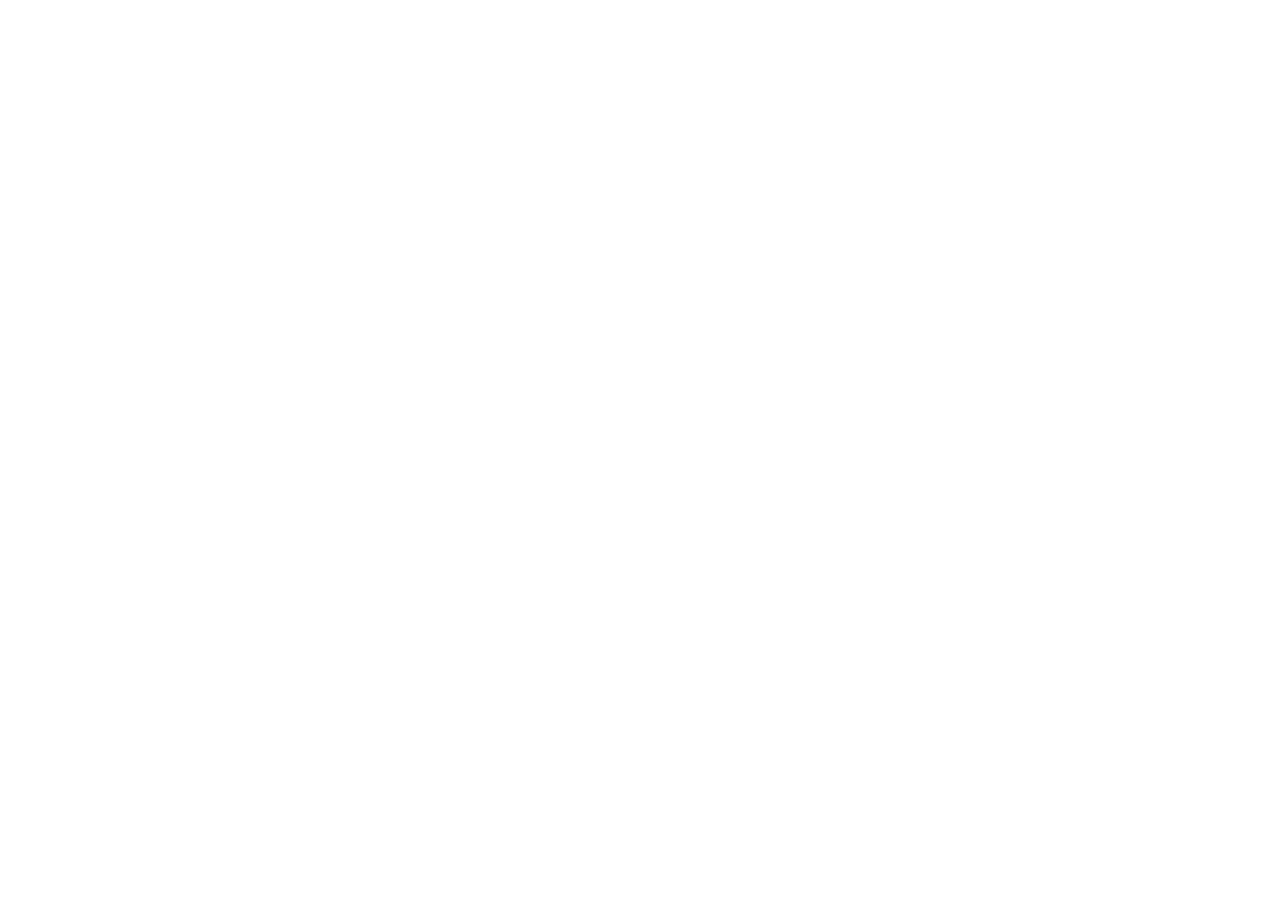
==== index.html @ d87120b8 "Auto-generated commit" ====
<!doctype html>
<html lang="en">
<head>
  <meta charset="utf-8">
  <title>Leerlingen Begeleiding</title>
  <!-- <base href="/"> -->
  <base href="https://Piet-Laureyns.github.io/leerlingenbegeleiding/">
  <meta name="viewport" content="width=device-width, initial-scale=1">
  <link rel="icon" type="image/x-icon" href="favicon.ico">
  <link rel="stylesheet" href="https://stackpath.bootstrapcdn.com/bootstrap/4.3.1/css/bootstrap.min.css" integrity="sha384-ggOyR0iXCbMQv3Xipma34MD+dH/1fQ784/j6cY/iJTQUOhcWr7x9JvoRxT2MZw1T" crossorigin="anonymous">

</head>
<body>
  <app-root></app-root>
<script src="runtime-es2015.js" type="module"></script><script src="polyfills-es2015.js" type="module"></script><script src="runtime-es5.js" nomodule></script><script src="polyfills-es5.js" nomodule></script><script src="styles-es2015.js" type="module"></script><script src="styles-es5.js" nomodule></script><script src="vendor-es2015.js" type="module"></script><script src="main-es2015.js" type="module"></script><script src="vendor-es5.js" nomodule></script><script src="main-es5.js" nomodule></script></body>
</html>
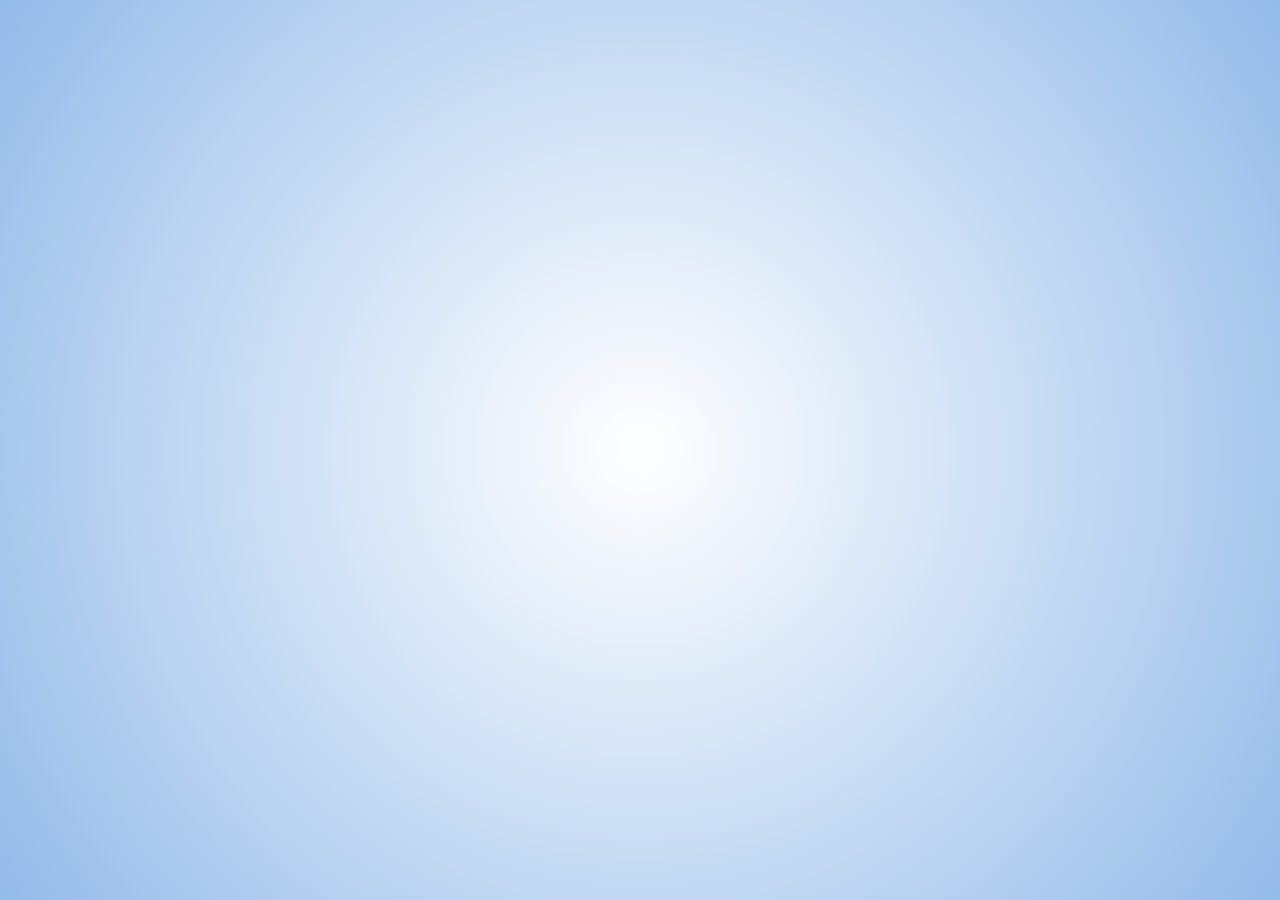
==== commit 37782583: "update" ====
--- a/index.html
+++ b/index.html
@@ -1,16 +1,456 @@
 <!doctype html>
-<html lang="en">
+<html lang="en" data-critters-container>
+
 <head>
   <meta charset="utf-8">
   <title>Leerlingen Begeleiding</title>
+  <base href="https://Piet-Laureyns.github.io/leerlingenbegeleiding/">
   <!-- <base href="/"> -->
-  <base href="https://Piet-Laureyns.github.io/leerlingenbegeleiding/">
   <meta name="viewport" content="width=device-width, initial-scale=1">
   <link rel="icon" type="image/x-icon" href="favicon.ico">
-  <link rel="stylesheet" href="https://stackpath.bootstrapcdn.com/bootstrap/4.3.1/css/bootstrap.min.css" integrity="sha384-ggOyR0iXCbMQv3Xipma34MD+dH/1fQ784/j6cY/iJTQUOhcWr7x9JvoRxT2MZw1T" crossorigin="anonymous">
-
+  <link rel="stylesheet" href="https://stackpath.bootstrapcdn.com/bootstrap/4.3.1/css/bootstrap.min.css"
+    integrity="sha384-ggOyR0iXCbMQv3Xipma34MD+dH/1fQ784/j6cY/iJTQUOhcWr7x9JvoRxT2MZw1T" crossorigin="anonymous">
+
+  <style>
+    html {
+      --mat-option-selected-state-label-text-color: #673ab7;
+      --mat-option-label-text-color: rgba(0, 0, 0, .87);
+      --mat-option-hover-state-layer-color: rgba(0, 0, 0, .04);
+      --mat-option-focus-state-layer-color: rgba(0, 0, 0, .04);
+      --mat-option-selected-state-layer-color: rgba(0, 0, 0, .04)
+    }
+
+    html {
+      --mat-optgroup-label-text-color: rgba(0, 0, 0, .87)
+    }
+
+    html {
+      --mat-option-label-text-font: Roboto, sans-serif;
+      --mat-option-label-text-line-height: 24px;
+      --mat-option-label-text-size: 16px;
+      --mat-option-label-text-tracking: .03125em;
+      --mat-option-label-text-weight: 400
+    }
+
+    html {
+      --mat-optgroup-label-text-font: Roboto, sans-serif;
+      --mat-optgroup-label-text-line-height: 24px;
+      --mat-optgroup-label-text-size: 16px;
+      --mat-optgroup-label-text-tracking: .03125em;
+      --mat-optgroup-label-text-weight: 400
+    }
+
+    html {
+      --mdc-filled-text-field-caret-color: #673ab7;
+      --mdc-filled-text-field-focus-active-indicator-color: #673ab7;
+      --mdc-filled-text-field-focus-label-text-color: rgba(103, 58, 183, .87);
+      --mdc-filled-text-field-container-color: whitesmoke;
+      --mdc-filled-text-field-disabled-container-color: #fafafa;
+      --mdc-filled-text-field-label-text-color: rgba(0, 0, 0, .6);
+      --mdc-filled-text-field-disabled-label-text-color: rgba(0, 0, 0, .38);
+      --mdc-filled-text-field-input-text-color: rgba(0, 0, 0, .87);
+      --mdc-filled-text-field-disabled-input-text-color: rgba(0, 0, 0, .38);
+      --mdc-filled-text-field-input-text-placeholder-color: rgba(0, 0, 0, .6);
+      --mdc-filled-text-field-error-focus-label-text-color: #f44336;
+      --mdc-filled-text-field-error-label-text-color: #f44336;
+      --mdc-filled-text-field-error-caret-color: #f44336;
+      --mdc-filled-text-field-active-indicator-color: rgba(0, 0, 0, .42);
+      --mdc-filled-text-field-disabled-active-indicator-color: rgba(0, 0, 0, .06);
+      --mdc-filled-text-field-hover-active-indicator-color: rgba(0, 0, 0, .87);
+      --mdc-filled-text-field-error-active-indicator-color: #f44336;
+      --mdc-filled-text-field-error-focus-active-indicator-color: #f44336;
+      --mdc-filled-text-field-error-hover-active-indicator-color: #f44336;
+      --mdc-outlined-text-field-caret-color: #673ab7;
+      --mdc-outlined-text-field-focus-outline-color: #673ab7;
+      --mdc-outlined-text-field-focus-label-text-color: rgba(103, 58, 183, .87);
+      --mdc-outlined-text-field-label-text-color: rgba(0, 0, 0, .6);
+      --mdc-outlined-text-field-disabled-label-text-color: rgba(0, 0, 0, .38);
+      --mdc-outlined-text-field-input-text-color: rgba(0, 0, 0, .87);
+      --mdc-outlined-text-field-disabled-input-text-color: rgba(0, 0, 0, .38);
+      --mdc-outlined-text-field-input-text-placeholder-color: rgba(0, 0, 0, .6);
+      --mdc-outlined-text-field-error-caret-color: #f44336;
+      --mdc-outlined-text-field-error-focus-label-text-color: #f44336;
+      --mdc-outlined-text-field-error-label-text-color: #f44336;
+      --mdc-outlined-text-field-outline-color: rgba(0, 0, 0, .38);
+      --mdc-outlined-text-field-disabled-outline-color: rgba(0, 0, 0, .06);
+      --mdc-outlined-text-field-hover-outline-color: rgba(0, 0, 0, .87);
+      --mdc-outlined-text-field-error-focus-outline-color: #f44336;
+      --mdc-outlined-text-field-error-hover-outline-color: #f44336;
+      --mdc-outlined-text-field-error-outline-color: #f44336;
+      --mat-form-field-disabled-input-text-placeholder-color: rgba(0, 0, 0, .38)
+    }
+
+    html {
+      --mdc-filled-text-field-label-text-font: Roboto, sans-serif;
+      --mdc-filled-text-field-label-text-size: 16px;
+      --mdc-filled-text-field-label-text-tracking: .03125em;
+      --mdc-filled-text-field-label-text-weight: 400;
+      --mdc-outlined-text-field-label-text-font: Roboto, sans-serif;
+      --mdc-outlined-text-field-label-text-size: 16px;
+      --mdc-outlined-text-field-label-text-tracking: .03125em;
+      --mdc-outlined-text-field-label-text-weight: 400;
+      --mat-form-field-container-text-font: Roboto, sans-serif;
+      --mat-form-field-container-text-line-height: 24px;
+      --mat-form-field-container-text-size: 16px;
+      --mat-form-field-container-text-tracking: .03125em;
+      --mat-form-field-container-text-weight: 400;
+      --mat-form-field-outlined-label-text-populated-size: 16px;
+      --mat-form-field-subscript-text-font: Roboto, sans-serif;
+      --mat-form-field-subscript-text-line-height: 20px;
+      --mat-form-field-subscript-text-size: 12px;
+      --mat-form-field-subscript-text-tracking: .0333333333em;
+      --mat-form-field-subscript-text-weight: 400
+    }
+
+    html {
+      --mat-select-panel-background-color: white;
+      --mat-select-enabled-trigger-text-color: rgba(0, 0, 0, .87);
+      --mat-select-disabled-trigger-text-color: rgba(0, 0, 0, .38);
+      --mat-select-placeholder-text-color: rgba(0, 0, 0, .6);
+      --mat-select-enabled-arrow-color: rgba(0, 0, 0, .54);
+      --mat-select-disabled-arrow-color: rgba(0, 0, 0, .38);
+      --mat-select-focused-arrow-color: rgba(103, 58, 183, .87);
+      --mat-select-invalid-arrow-color: rgba(244, 67, 54, .87)
+    }
+
+    html {
+      --mat-select-trigger-text-font: Roboto, sans-serif;
+      --mat-select-trigger-text-line-height: 24px;
+      --mat-select-trigger-text-size: 16px;
+      --mat-select-trigger-text-tracking: .03125em;
+      --mat-select-trigger-text-weight: 400
+    }
+
+    html {
+      --mat-autocomplete-background-color: white
+    }
+
+    html {
+      --mat-menu-item-label-text-color: rgba(0, 0, 0, .87);
+      --mat-menu-item-icon-color: rgba(0, 0, 0, .87);
+      --mat-menu-item-hover-state-layer-color: rgba(0, 0, 0, .04);
+      --mat-menu-item-focus-state-layer-color: rgba(0, 0, 0, .04);
+      --mat-menu-container-color: white
+    }
+
+    html {
+      --mat-menu-item-label-text-font: Roboto, sans-serif;
+      --mat-menu-item-label-text-size: 16px;
+      --mat-menu-item-label-text-tracking: .03125em;
+      --mat-menu-item-label-text-line-height: 24px;
+      --mat-menu-item-label-text-weight: 400
+    }
+
+    html {
+      --mat-paginator-container-text-color: rgba(0, 0, 0, .87);
+      --mat-paginator-container-background-color: white;
+      --mat-paginator-enabled-icon-color: rgba(0, 0, 0, .54);
+      --mat-paginator-disabled-icon-color: rgba(0, 0, 0, .12)
+    }
+
+    html {
+      --mat-paginator-container-size: 56px
+    }
+
+    html {
+      --mat-paginator-container-text-font: Roboto, sans-serif;
+      --mat-paginator-container-text-line-height: 20px;
+      --mat-paginator-container-text-size: 12px;
+      --mat-paginator-container-text-tracking: .0333333333em;
+      --mat-paginator-container-text-weight: 400;
+      --mat-paginator-select-trigger-text-size: 12px
+    }
+
+    html {
+      --mdc-checkbox-disabled-selected-icon-color: rgba(0, 0, 0, .38);
+      --mdc-checkbox-disabled-unselected-icon-color: rgba(0, 0, 0, .38);
+      --mdc-checkbox-selected-checkmark-color: #000;
+      --mdc-checkbox-selected-focus-icon-color: #ffd740;
+      --mdc-checkbox-selected-hover-icon-color: #ffd740;
+      --mdc-checkbox-selected-icon-color: #ffd740;
+      --mdc-checkbox-selected-pressed-icon-color: #ffd740;
+      --mdc-checkbox-unselected-focus-icon-color: #212121;
+      --mdc-checkbox-unselected-hover-icon-color: #212121;
+      --mdc-checkbox-unselected-icon-color: rgba(0, 0, 0, .54);
+      --mdc-checkbox-unselected-pressed-icon-color: rgba(0, 0, 0, .54);
+      --mdc-checkbox-selected-focus-state-layer-color: #ffd740;
+      --mdc-checkbox-selected-hover-state-layer-color: #ffd740;
+      --mdc-checkbox-selected-pressed-state-layer-color: #ffd740;
+      --mdc-checkbox-unselected-focus-state-layer-color: black;
+      --mdc-checkbox-unselected-hover-state-layer-color: black;
+      --mdc-checkbox-unselected-pressed-state-layer-color: black
+    }
+
+    html {
+      --mdc-checkbox-state-layer-size: 40px
+    }
+
+    html {
+      --mat-table-background-color: white;
+      --mat-table-header-headline-color: rgba(0, 0, 0, .87);
+      --mat-table-row-item-label-text-color: rgba(0, 0, 0, .87);
+      --mat-table-row-item-outline-color: rgba(0, 0, 0, .12)
+    }
+
+    html {
+      --mat-table-header-container-height: 56px;
+      --mat-table-footer-container-height: 52px;
+      --mat-table-row-item-container-height: 52px
+    }
+
+    html {
+      --mat-table-header-headline-font: Roboto, sans-serif;
+      --mat-table-header-headline-line-height: 22px;
+      --mat-table-header-headline-size: 14px;
+      --mat-table-header-headline-weight: 500;
+      --mat-table-header-headline-tracking: .0071428571em;
+      --mat-table-row-item-label-text-font: Roboto, sans-serif;
+      --mat-table-row-item-label-text-line-height: 20px;
+      --mat-table-row-item-label-text-size: 14px;
+      --mat-table-row-item-label-text-weight: 400;
+      --mat-table-row-item-label-text-tracking: .0178571429em;
+      --mat-table-footer-supporting-text-font: Roboto, sans-serif;
+      --mat-table-footer-supporting-text-line-height: 20px;
+      --mat-table-footer-supporting-text-size: 14px;
+      --mat-table-footer-supporting-text-weight: 400;
+      --mat-table-footer-supporting-text-tracking: .0178571429em
+    }
+
+    html {
+      --mat-badge-background-color: #673ab7;
+      --mat-badge-text-color: white;
+      --mat-badge-disabled-state-background-color: #b9b9b9;
+      --mat-badge-disabled-state-text-color: rgba(0, 0, 0, .38)
+    }
+
+    html {
+      --mat-badge-text-font: Roboto, sans-serif;
+      --mat-badge-text-size: 12px;
+      --mat-badge-text-weight: 600;
+      --mat-badge-small-size-text-size: 9px;
+      --mat-badge-large-size-text-size: 24px
+    }
+
+    html {
+      --mat-bottom-sheet-container-text-color: rgba(0, 0, 0, .87);
+      --mat-bottom-sheet-container-background-color: white
+    }
+
+    html {
+      --mat-bottom-sheet-container-text-font: Roboto, sans-serif;
+      --mat-bottom-sheet-container-text-line-height: 20px;
+      --mat-bottom-sheet-container-text-size: 14px;
+      --mat-bottom-sheet-container-text-tracking: .0178571429em;
+      --mat-bottom-sheet-container-text-weight: 400
+    }
+
+    html {
+      --mat-legacy-button-toggle-text-color: rgba(0, 0, 0, .38);
+      --mat-legacy-button-toggle-state-layer-color: rgba(0, 0, 0, .12);
+      --mat-legacy-button-toggle-selected-state-text-color: rgba(0, 0, 0, .54);
+      --mat-legacy-button-toggle-selected-state-background-color: #e0e0e0;
+      --mat-legacy-button-toggle-disabled-state-text-color: rgba(0, 0, 0, .26);
+      --mat-legacy-button-toggle-disabled-state-background-color: #eeeeee;
+      --mat-legacy-button-toggle-disabled-selected-state-background-color: #bdbdbd;
+      --mat-standard-button-toggle-text-color: rgba(0, 0, 0, .87);
+      --mat-standard-button-toggle-background-color: white;
+      --mat-standard-button-toggle-state-layer-color: black;
+      --mat-standard-button-toggle-selected-state-background-color: #e0e0e0;
+      --mat-standard-button-toggle-selected-state-text-color: rgba(0, 0, 0, .87);
+      --mat-standard-button-toggle-disabled-state-text-color: rgba(0, 0, 0, .26);
+      --mat-standard-button-toggle-disabled-state-background-color: white;
+      --mat-standard-button-toggle-disabled-selected-state-text-color: rgba(0, 0, 0, .87);
+      --mat-standard-button-toggle-disabled-selected-state-background-color: #bdbdbd;
+      --mat-standard-button-toggle-divider-color: #e0e0e0
+    }
+
+    html {
+      --mat-standard-button-toggle-height: 48px
+    }
+
+    html {
+      --mat-legacy-button-toggle-text-font: Roboto, sans-serif;
+      --mat-standard-button-toggle-text-font: Roboto, sans-serif
+    }
+
+    html {
+      --mat-datepicker-calendar-date-selected-state-text-color: white;
+      --mat-datepicker-calendar-date-selected-state-background-color: #673ab7;
+      --mat-datepicker-calendar-date-selected-disabled-state-background-color: rgba(103, 58, 183, .4);
+      --mat-datepicker-calendar-date-today-selected-state-outline-color: white;
+      --mat-datepicker-calendar-date-focus-state-background-color: rgba(103, 58, 183, .3);
+      --mat-datepicker-calendar-date-hover-state-background-color: rgba(103, 58, 183, .3);
+      --mat-datepicker-toggle-active-state-icon-color: #673ab7;
+      --mat-datepicker-calendar-date-in-range-state-background-color: rgba(103, 58, 183, .2);
+      --mat-datepicker-calendar-date-in-comparison-range-state-background-color: rgba(249, 171, 0, .2);
+      --mat-datepicker-calendar-date-in-overlap-range-state-background-color: #a8dab5;
+      --mat-datepicker-calendar-date-in-overlap-range-selected-state-background-color: #46a35e;
+      --mat-datepicker-toggle-icon-color: rgba(0, 0, 0, .54);
+      --mat-datepicker-calendar-body-label-text-color: rgba(0, 0, 0, .54);
+      --mat-datepicker-calendar-period-button-icon-color: rgba(0, 0, 0, .54);
+      --mat-datepicker-calendar-navigation-button-icon-color: rgba(0, 0, 0, .54);
+      --mat-datepicker-calendar-header-divider-color: rgba(0, 0, 0, .12);
+      --mat-datepicker-calendar-header-text-color: rgba(0, 0, 0, .54);
+      --mat-datepicker-calendar-date-today-outline-color: rgba(0, 0, 0, .38);
+      --mat-datepicker-calendar-date-today-disabled-state-outline-color: rgba(0, 0, 0, .18);
+      --mat-datepicker-calendar-date-text-color: rgba(0, 0, 0, .87);
+      --mat-datepicker-calendar-date-outline-color: transparent;
+      --mat-datepicker-calendar-date-disabled-state-text-color: rgba(0, 0, 0, .38);
+      --mat-datepicker-calendar-date-preview-state-outline-color: rgba(0, 0, 0, .24);
+      --mat-datepicker-range-input-separator-color: rgba(0, 0, 0, .87);
+      --mat-datepicker-range-input-disabled-state-separator-color: rgba(0, 0, 0, .38);
+      --mat-datepicker-range-input-disabled-state-text-color: rgba(0, 0, 0, .38);
+      --mat-datepicker-calendar-container-background-color: white;
+      --mat-datepicker-calendar-container-text-color: rgba(0, 0, 0, .87)
+    }
+
+    html {
+      --mat-datepicker-calendar-text-font: Roboto, sans-serif;
+      --mat-datepicker-calendar-text-size: 13px;
+      --mat-datepicker-calendar-body-label-text-size: 14px;
+      --mat-datepicker-calendar-body-label-text-weight: 500;
+      --mat-datepicker-calendar-period-button-text-size: 14px;
+      --mat-datepicker-calendar-period-button-text-weight: 500;
+      --mat-datepicker-calendar-header-text-size: 11px;
+      --mat-datepicker-calendar-header-text-weight: 400
+    }
+
+    html {
+      --mat-divider-color: rgba(0, 0, 0, .12)
+    }
+
+    html {
+      --mat-expansion-container-background-color: white;
+      --mat-expansion-container-text-color: rgba(0, 0, 0, .87);
+      --mat-expansion-actions-divider-color: rgba(0, 0, 0, .12);
+      --mat-expansion-header-hover-state-layer-color: rgba(0, 0, 0, .04);
+      --mat-expansion-header-focus-state-layer-color: rgba(0, 0, 0, .04);
+      --mat-expansion-header-disabled-state-text-color: rgba(0, 0, 0, .26);
+      --mat-expansion-header-text-color: rgba(0, 0, 0, .87);
+      --mat-expansion-header-description-color: rgba(0, 0, 0, .54);
+      --mat-expansion-header-indicator-color: rgba(0, 0, 0, .54)
+    }
+
+    html {
+      --mat-expansion-header-collapsed-state-height: 48px;
+      --mat-expansion-header-expanded-state-height: 64px
+    }
+
+    html {
+      --mat-expansion-header-text-font: Roboto, sans-serif;
+      --mat-expansion-header-text-size: 14px;
+      --mat-expansion-header-text-weight: 500;
+      --mat-expansion-header-text-line-height: inherit;
+      --mat-expansion-header-text-tracking: inherit;
+      --mat-expansion-container-text-font: Roboto, sans-serif;
+      --mat-expansion-container-text-line-height: 20px;
+      --mat-expansion-container-text-size: 14px;
+      --mat-expansion-container-text-tracking: .0178571429em;
+      --mat-expansion-container-text-weight: 400
+    }
+
+    html {
+      --mat-grid-list-tile-header-primary-text-size: 14px;
+      --mat-grid-list-tile-header-secondary-text-size: 12px;
+      --mat-grid-list-tile-footer-primary-text-size: 14px;
+      --mat-grid-list-tile-footer-secondary-text-size: 12px
+    }
+
+    html {
+      --mat-icon-color: inherit
+    }
+
+    html {
+      --mat-sidenav-container-divider-color: rgba(0, 0, 0, .12);
+      --mat-sidenav-container-background-color: white;
+      --mat-sidenav-container-text-color: rgba(0, 0, 0, .87);
+      --mat-sidenav-content-background-color: #fafafa;
+      --mat-sidenav-content-text-color: rgba(0, 0, 0, .87);
+      --mat-sidenav-scrim-color: rgba(0, 0, 0, .6)
+    }
+
+    html {
+      --mat-stepper-header-icon-foreground-color: white;
+      --mat-stepper-header-selected-state-icon-background-color: #673ab7;
+      --mat-stepper-header-selected-state-icon-foreground-color: white;
+      --mat-stepper-header-done-state-icon-background-color: #673ab7;
+      --mat-stepper-header-done-state-icon-foreground-color: white;
+      --mat-stepper-header-edit-state-icon-background-color: #673ab7;
+      --mat-stepper-header-edit-state-icon-foreground-color: white;
+      --mat-stepper-container-color: white;
+      --mat-stepper-line-color: rgba(0, 0, 0, .12);
+      --mat-stepper-header-hover-state-layer-color: rgba(0, 0, 0, .04);
+      --mat-stepper-header-focus-state-layer-color: rgba(0, 0, 0, .04);
+      --mat-stepper-header-label-text-color: rgba(0, 0, 0, .54);
+      --mat-stepper-header-optional-label-text-color: rgba(0, 0, 0, .54);
+      --mat-stepper-header-selected-state-label-text-color: rgba(0, 0, 0, .87);
+      --mat-stepper-header-error-state-label-text-color: #f44336;
+      --mat-stepper-header-icon-background-color: rgba(0, 0, 0, .54);
+      --mat-stepper-header-error-state-icon-foreground-color: #f44336;
+      --mat-stepper-header-error-state-icon-background-color: transparent
+    }
+
+    html {
+      --mat-stepper-header-height: 72px
+    }
+
+    html {
+      --mat-stepper-container-text-font: Roboto, sans-serif;
+      --mat-stepper-header-label-text-font: Roboto, sans-serif;
+      --mat-stepper-header-label-text-size: 14px;
+      --mat-stepper-header-label-text-weight: 400;
+      --mat-stepper-header-error-state-label-text-size: 16px;
+      --mat-stepper-header-selected-state-label-text-size: 16px;
+      --mat-stepper-header-selected-state-label-text-weight: 400
+    }
+
+    html {
+      --mat-toolbar-container-background-color: whitesmoke;
+      --mat-toolbar-container-text-color: rgba(0, 0, 0, .87)
+    }
+
+    html {
+      --mat-toolbar-standard-height: 64px;
+      --mat-toolbar-mobile-height: 56px
+    }
+
+    html {
+      --mat-toolbar-title-text-font: Roboto, sans-serif;
+      --mat-toolbar-title-text-line-height: 32px;
+      --mat-toolbar-title-text-size: 20px;
+      --mat-toolbar-title-text-tracking: .0125em;
+      --mat-toolbar-title-text-weight: 500
+    }
+
+    html,
+    body {
+      font-family: Tahoma, Arial, sans-serif;
+      width: 100%;
+      height: 100%;
+      overflow: hidden
+    }
+
+    :root {
+      --blue: #005ca9;
+      --lightblue: #007ad8;
+      --lighterblue: #1693f3;
+      --darkblue: #004982
+    }
+
+    body {
+      background: radial-gradient(circle, rgba(255, 255, 255, 1) 0%, rgba(148, 187, 233, 1) 100%)
+    }
+  </style>
+  <link rel="stylesheet" href="styles.3e654d80431c7d2f.css" media="print" onload="this.media='all'"><noscript>
+    <link rel="stylesheet" href="styles.3e654d80431c7d2f.css">
+  </noscript>
 </head>
+
 <body>
   <app-root></app-root>
-<script src="runtime-es2015.js" type="module"></script><script src="polyfills-es2015.js" type="module"></script><script src="runtime-es5.js" nomodule></script><script src="polyfills-es5.js" nomodule></script><script src="styles-es2015.js" type="module"></script><script src="styles-es5.js" nomodule></script><script src="vendor-es2015.js" type="module"></script><script src="main-es2015.js" type="module"></script><script src="vendor-es5.js" nomodule></script><script src="main-es5.js" nomodule></script></body>
-</html>
+  <script src="runtime.63a816dbd938107e.js" type="module"></script>
+  <script src="polyfills.c07f444cee2485e9.js" type="module"></script>
+  <script src="main.3667bd6e0b026c7c.js" type="module"></script>
+</body>
+
+</html>--- a/styles.3e654d80431c7d2f.css
+++ b/styles.3e654d80431c7d2f.css
@@ -0,0 +1 @@
+.mat-ripple{overflow:hidden;position:relative}.mat-ripple:not(:empty){transform:translateZ(0)}.mat-ripple.mat-ripple-unbounded{overflow:visible}.mat-ripple-element{position:absolute;border-radius:50%;pointer-events:none;transition:opacity,transform 0ms cubic-bezier(0,0,.2,1);transform:scale3d(0,0,0)}.cdk-high-contrast-active .mat-ripple-element{display:none}.cdk-visually-hidden{border:0;clip:rect(0 0 0 0);height:1px;margin:-1px;overflow:hidden;padding:0;position:absolute;width:1px;white-space:nowrap;outline:0;-webkit-appearance:none;-moz-appearance:none;left:0}[dir=rtl] .cdk-visually-hidden{left:auto;right:0}.cdk-overlay-container,.cdk-global-overlay-wrapper{pointer-events:none;top:0;left:0;height:100%;width:100%}.cdk-overlay-container{position:fixed;z-index:1000}.cdk-overlay-container:empty{display:none}.cdk-global-overlay-wrapper{display:flex;position:absolute;z-index:1000}.cdk-overlay-pane{position:absolute;pointer-events:auto;box-sizing:border-box;z-index:1000;display:flex;max-width:100%;max-height:100%}.cdk-overlay-backdrop{position:absolute;inset:0;z-index:1000;pointer-events:auto;-webkit-tap-highlight-color:rgba(0,0,0,0);transition:opacity .4s cubic-bezier(.25,.8,.25,1);opacity:0}.cdk-overlay-backdrop.cdk-overlay-backdrop-showing{opacity:1}.cdk-high-contrast-active .cdk-overlay-backdrop.cdk-overlay-backdrop-showing{opacity:.6}.cdk-overlay-dark-backdrop{background:rgba(0,0,0,.32)}.cdk-overlay-transparent-backdrop{transition:visibility 1ms linear,opacity 1ms linear;visibility:hidden;opacity:1}.cdk-overlay-transparent-backdrop.cdk-overlay-backdrop-showing{opacity:0;visibility:visible}.cdk-overlay-backdrop-noop-animation{transition:none}.cdk-overlay-connected-position-bounding-box{position:absolute;z-index:1000;display:flex;flex-direction:column;min-width:1px;min-height:1px}.cdk-global-scrollblock{position:fixed;width:100%;overflow-y:scroll}textarea.cdk-textarea-autosize{resize:none}textarea.cdk-textarea-autosize-measuring{padding:2px 0!important;box-sizing:content-box!important;height:auto!important;overflow:hidden!important}textarea.cdk-textarea-autosize-measuring-firefox{padding:2px 0!important;box-sizing:content-box!important;height:0!important}@keyframes cdk-text-field-autofill-start{}@keyframes cdk-text-field-autofill-end{}.cdk-text-field-autofill-monitored:-webkit-autofill{animation:cdk-text-field-autofill-start 0s 1ms}.cdk-text-field-autofill-monitored:not(:-webkit-autofill){animation:cdk-text-field-autofill-end 0s 1ms}.mat-focus-indicator{position:relative}.mat-focus-indicator:before{inset:0;position:absolute;box-sizing:border-box;pointer-events:none;display:var(--mat-focus-indicator-display, none);border:var(--mat-focus-indicator-border-width, 3px) var(--mat-focus-indicator-border-style, solid) var(--mat-focus-indicator-border-color, transparent);border-radius:var(--mat-focus-indicator-border-radius, 4px)}.mat-focus-indicator:focus:before{content:""}.cdk-high-contrast-active{--mat-focus-indicator-display: block}.mat-mdc-focus-indicator{position:relative}.mat-mdc-focus-indicator:before{inset:0;position:absolute;box-sizing:border-box;pointer-events:none;display:var(--mat-mdc-focus-indicator-display, none);border:var(--mat-mdc-focus-indicator-border-width, 3px) var(--mat-mdc-focus-indicator-border-style, solid) var(--mat-mdc-focus-indicator-border-color, transparent);border-radius:var(--mat-mdc-focus-indicator-border-radius, 4px)}.mat-mdc-focus-indicator:focus:before{content:""}.cdk-high-contrast-active{--mat-mdc-focus-indicator-display: block}.mat-ripple-element{background-color:#0000001a}html{--mat-option-selected-state-label-text-color:#673ab7;--mat-option-label-text-color:rgba(0, 0, 0, .87);--mat-option-hover-state-layer-color:rgba(0, 0, 0, .04);--mat-option-focus-state-layer-color:rgba(0, 0, 0, .04);--mat-option-selected-state-layer-color:rgba(0, 0, 0, .04)}.mat-accent{--mat-option-selected-state-label-text-color:#ffd740}.mat-warn{--mat-option-selected-state-label-text-color:#f44336}html{--mat-optgroup-label-text-color:rgba(0, 0, 0, .87)}.mat-pseudo-checkbox-full{color:#0000008a}.mat-pseudo-checkbox-full.mat-pseudo-checkbox-disabled{color:#b0b0b0}.mat-primary .mat-pseudo-checkbox-checked.mat-pseudo-checkbox-minimal:after,.mat-primary .mat-pseudo-checkbox-indeterminate.mat-pseudo-checkbox-minimal:after{color:#673ab7}.mat-primary .mat-pseudo-checkbox-checked.mat-pseudo-checkbox-full,.mat-primary .mat-pseudo-checkbox-indeterminate.mat-pseudo-checkbox-full{background:#673ab7}.mat-primary .mat-pseudo-checkbox-checked.mat-pseudo-checkbox-full:after,.mat-primary .mat-pseudo-checkbox-indeterminate.mat-pseudo-checkbox-full:after{color:#fafafa}.mat-pseudo-checkbox-checked.mat-pseudo-checkbox-minimal:after,.mat-pseudo-checkbox-indeterminate.mat-pseudo-checkbox-minimal:after{color:#ffd740}.mat-pseudo-checkbox-checked.mat-pseudo-checkbox-full,.mat-pseudo-checkbox-indeterminate.mat-pseudo-checkbox-full{background:#ffd740}.mat-pseudo-checkbox-checked.mat-pseudo-checkbox-full:after,.mat-pseudo-checkbox-indeterminate.mat-pseudo-checkbox-full:after{color:#fafafa}.mat-accent .mat-pseudo-checkbox-checked.mat-pseudo-checkbox-minimal:after,.mat-accent .mat-pseudo-checkbox-indeterminate.mat-pseudo-checkbox-minimal:after{color:#ffd740}.mat-accent .mat-pseudo-checkbox-checked.mat-pseudo-checkbox-full,.mat-accent .mat-pseudo-checkbox-indeterminate.mat-pseudo-checkbox-full{background:#ffd740}.mat-accent .mat-pseudo-checkbox-checked.mat-pseudo-checkbox-full:after,.mat-accent .mat-pseudo-checkbox-indeterminate.mat-pseudo-checkbox-full:after{color:#fafafa}.mat-warn .mat-pseudo-checkbox-checked.mat-pseudo-checkbox-minimal:after,.mat-warn .mat-pseudo-checkbox-indeterminate.mat-pseudo-checkbox-minimal:after{color:#f44336}.mat-warn .mat-pseudo-checkbox-checked.mat-pseudo-checkbox-full,.mat-warn .mat-pseudo-checkbox-indeterminate.mat-pseudo-checkbox-full{background:#f44336}.mat-warn .mat-pseudo-checkbox-checked.mat-pseudo-checkbox-full:after,.mat-warn .mat-pseudo-checkbox-indeterminate.mat-pseudo-checkbox-full:after{color:#fafafa}.mat-pseudo-checkbox-disabled.mat-pseudo-checkbox-checked.mat-pseudo-checkbox-minimal:after,.mat-pseudo-checkbox-disabled.mat-pseudo-checkbox-indeterminate.mat-pseudo-checkbox-minimal:after{color:#b0b0b0}.mat-pseudo-checkbox-disabled.mat-pseudo-checkbox-checked.mat-pseudo-checkbox-full,.mat-pseudo-checkbox-disabled.mat-pseudo-checkbox-indeterminate.mat-pseudo-checkbox-full{background:#b0b0b0}.mat-app-background{background-color:#fafafa;color:#000000de}.mat-elevation-z0,.mat-mdc-elevation-specific.mat-elevation-z0{box-shadow:0 0 #0003,0 0 #00000024,0 0 #0000001f}.mat-elevation-z1,.mat-mdc-elevation-specific.mat-elevation-z1{box-shadow:0 2px 1px -1px #0003,0 1px 1px #00000024,0 1px 3px #0000001f}.mat-elevation-z2,.mat-mdc-elevation-specific.mat-elevation-z2{box-shadow:0 3px 1px -2px #0003,0 2px 2px #00000024,0 1px 5px #0000001f}.mat-elevation-z3,.mat-mdc-elevation-specific.mat-elevation-z3{box-shadow:0 3px 3px -2px #0003,0 3px 4px #00000024,0 1px 8px #0000001f}.mat-elevation-z4,.mat-mdc-elevation-specific.mat-elevation-z4{box-shadow:0 2px 4px -1px #0003,0 4px 5px #00000024,0 1px 10px #0000001f}.mat-elevation-z5,.mat-mdc-elevation-specific.mat-elevation-z5{box-shadow:0 3px 5px -1px #0003,0 5px 8px #00000024,0 1px 14px #0000001f}.mat-elevation-z6,.mat-mdc-elevation-specific.mat-elevation-z6{box-shadow:0 3px 5px -1px #0003,0 6px 10px #00000024,0 1px 18px #0000001f}.mat-elevation-z7,.mat-mdc-elevation-specific.mat-elevation-z7{box-shadow:0 4px 5px -2px #0003,0 7px 10px 1px #00000024,0 2px 16px 1px #0000001f}.mat-elevation-z8,.mat-mdc-elevation-specific.mat-elevation-z8{box-shadow:0 5px 5px -3px #0003,0 8px 10px 1px #00000024,0 3px 14px 2px #0000001f}.mat-elevation-z9,.mat-mdc-elevation-specific.mat-elevation-z9{box-shadow:0 5px 6px -3px #0003,0 9px 12px 1px #00000024,0 3px 16px 2px #0000001f}.mat-elevation-z10,.mat-mdc-elevation-specific.mat-elevation-z10{box-shadow:0 6px 6px -3px #0003,0 10px 14px 1px #00000024,0 4px 18px 3px #0000001f}.mat-elevation-z11,.mat-mdc-elevation-specific.mat-elevation-z11{box-shadow:0 6px 7px -4px #0003,0 11px 15px 1px #00000024,0 4px 20px 3px #0000001f}.mat-elevation-z12,.mat-mdc-elevation-specific.mat-elevation-z12{box-shadow:0 7px 8px -4px #0003,0 12px 17px 2px #00000024,0 5px 22px 4px #0000001f}.mat-elevation-z13,.mat-mdc-elevation-specific.mat-elevation-z13{box-shadow:0 7px 8px -4px #0003,0 13px 19px 2px #00000024,0 5px 24px 4px #0000001f}.mat-elevation-z14,.mat-mdc-elevation-specific.mat-elevation-z14{box-shadow:0 7px 9px -4px #0003,0 14px 21px 2px #00000024,0 5px 26px 4px #0000001f}.mat-elevation-z15,.mat-mdc-elevation-specific.mat-elevation-z15{box-shadow:0 8px 9px -5px #0003,0 15px 22px 2px #00000024,0 6px 28px 5px #0000001f}.mat-elevation-z16,.mat-mdc-elevation-specific.mat-elevation-z16{box-shadow:0 8px 10px -5px #0003,0 16px 24px 2px #00000024,0 6px 30px 5px #0000001f}.mat-elevation-z17,.mat-mdc-elevation-specific.mat-elevation-z17{box-shadow:0 8px 11px -5px #0003,0 17px 26px 2px #00000024,0 6px 32px 5px #0000001f}.mat-elevation-z18,.mat-mdc-elevation-specific.mat-elevation-z18{box-shadow:0 9px 11px -5px #0003,0 18px 28px 2px #00000024,0 7px 34px 6px #0000001f}.mat-elevation-z19,.mat-mdc-elevation-specific.mat-elevation-z19{box-shadow:0 9px 12px -6px #0003,0 19px 29px 2px #00000024,0 7px 36px 6px #0000001f}.mat-elevation-z20,.mat-mdc-elevation-specific.mat-elevation-z20{box-shadow:0 10px 13px -6px #0003,0 20px 31px 3px #00000024,0 8px 38px 7px #0000001f}.mat-elevation-z21,.mat-mdc-elevation-specific.mat-elevation-z21{box-shadow:0 10px 13px -6px #0003,0 21px 33px 3px #00000024,0 8px 40px 7px #0000001f}.mat-elevation-z22,.mat-mdc-elevation-specific.mat-elevation-z22{box-shadow:0 10px 14px -6px #0003,0 22px 35px 3px #00000024,0 8px 42px 7px #0000001f}.mat-elevation-z23,.mat-mdc-elevation-specific.mat-elevation-z23{box-shadow:0 11px 14px -7px #0003,0 23px 36px 3px #00000024,0 9px 44px 8px #0000001f}.mat-elevation-z24,.mat-mdc-elevation-specific.mat-elevation-z24{box-shadow:0 11px 15px -7px #0003,0 24px 38px 3px #00000024,0 9px 46px 8px #0000001f}.mat-theme-loaded-marker{display:none}html{--mat-option-label-text-font:Roboto, sans-serif;--mat-option-label-text-line-height:24px;--mat-option-label-text-size:16px;--mat-option-label-text-tracking:.03125em;--mat-option-label-text-weight:400}html{--mat-optgroup-label-text-font:Roboto, sans-serif;--mat-optgroup-label-text-line-height:24px;--mat-optgroup-label-text-size:16px;--mat-optgroup-label-text-tracking:.03125em;--mat-optgroup-label-text-weight:400}.mat-mdc-card{--mdc-elevated-card-container-color:white;--mdc-elevated-card-container-elevation:0px 2px 1px -1px rgba(0, 0, 0, .2), 0px 1px 1px 0px rgba(0, 0, 0, .14), 0px 1px 3px 0px rgba(0, 0, 0, .12);--mdc-outlined-card-container-color:white;--mdc-outlined-card-outline-color:rgba(0, 0, 0, .12);--mdc-outlined-card-container-elevation:0px 0px 0px 0px rgba(0, 0, 0, .2), 0px 0px 0px 0px rgba(0, 0, 0, .14), 0px 0px 0px 0px rgba(0, 0, 0, .12);--mat-card-subtitle-text-color:rgba(0, 0, 0, .54)}.mat-mdc-card{--mat-card-title-text-font:Roboto, sans-serif;--mat-card-title-text-line-height:32px;--mat-card-title-text-size:20px;--mat-card-title-text-tracking:.0125em;--mat-card-title-text-weight:500;--mat-card-subtitle-text-font:Roboto, sans-serif;--mat-card-subtitle-text-line-height:22px;--mat-card-subtitle-text-size:14px;--mat-card-subtitle-text-tracking:.0071428571em;--mat-card-subtitle-text-weight:500}.mat-mdc-progress-bar{--mdc-linear-progress-active-indicator-color:#673ab7;--mdc-linear-progress-track-color:rgba(103, 58, 183, .25)}.mat-mdc-progress-bar .mdc-linear-progress__buffer-dots{background-color:#673ab740;background-color:var(--mdc-linear-progress-track-color, rgba(103, 58, 183, .25))}@media (forced-colors: active){.mat-mdc-progress-bar .mdc-linear-progress__buffer-dots{background-color:ButtonBorder}}@media all and (-ms-high-contrast: none),(-ms-high-contrast: active){.mat-mdc-progress-bar .mdc-linear-progress__buffer-dots{background-color:#0000;background-image:url("data:image/svg+xml,%3Csvg version='1.1' xmlns='http://www.w3.org/2000/svg' xmlns:xlink='http://www.w3.org/1999/xlink' x='0px' y='0px' enable-background='new 0 0 5 2' xml:space='preserve' viewBox='0 0 5 2' preserveAspectRatio='none slice'%3E%3Ccircle cx='1' cy='1' r='1' fill='rgba(103, 58, 183, 0.25)'/%3E%3C/svg%3E")}}.mat-mdc-progress-bar .mdc-linear-progress__buffer-bar{background-color:#673ab740;background-color:var(--mdc-linear-progress-track-color, rgba(103, 58, 183, .25))}.mat-mdc-progress-bar.mat-accent{--mdc-linear-progress-active-indicator-color:#ffd740;--mdc-linear-progress-track-color:rgba(255, 215, 64, .25)}.mat-mdc-progress-bar.mat-accent .mdc-linear-progress__buffer-dots{background-color:#ffd74040;background-color:var(--mdc-linear-progress-track-color, rgba(255, 215, 64, .25))}@media (forced-colors: active){.mat-mdc-progress-bar.mat-accent .mdc-linear-progress__buffer-dots{background-color:ButtonBorder}}@media all and (-ms-high-contrast: none),(-ms-high-contrast: active){.mat-mdc-progress-bar.mat-accent .mdc-linear-progress__buffer-dots{background-color:#0000;background-image:url("data:image/svg+xml,%3Csvg version='1.1' xmlns='http://www.w3.org/2000/svg' xmlns:xlink='http://www.w3.org/1999/xlink' x='0px' y='0px' enable-background='new 0 0 5 2' xml:space='preserve' viewBox='0 0 5 2' preserveAspectRatio='none slice'%3E%3Ccircle cx='1' cy='1' r='1' fill='rgba(255, 215, 64, 0.25)'/%3E%3C/svg%3E")}}.mat-mdc-progress-bar.mat-accent .mdc-linear-progress__buffer-bar{background-color:#ffd74040;background-color:var(--mdc-linear-progress-track-color, rgba(255, 215, 64, .25))}.mat-mdc-progress-bar.mat-warn{--mdc-linear-progress-active-indicator-color:#f44336;--mdc-linear-progress-track-color:rgba(244, 67, 54, .25)}@keyframes mdc-linear-progress-buffering{}.mat-mdc-progress-bar.mat-warn .mdc-linear-progress__buffer-dots{background-color:#f4433640;background-color:var(--mdc-linear-progress-track-color, rgba(244, 67, 54, .25))}@media (forced-colors: active){.mat-mdc-progress-bar.mat-warn .mdc-linear-progress__buffer-dots{background-color:ButtonBorder}}@media all and (-ms-high-contrast: none),(-ms-high-contrast: active){.mat-mdc-progress-bar.mat-warn .mdc-linear-progress__buffer-dots{background-color:#0000;background-image:url("data:image/svg+xml,%3Csvg version='1.1' xmlns='http://www.w3.org/2000/svg' xmlns:xlink='http://www.w3.org/1999/xlink' x='0px' y='0px' enable-background='new 0 0 5 2' xml:space='preserve' viewBox='0 0 5 2' preserveAspectRatio='none slice'%3E%3Ccircle cx='1' cy='1' r='1' fill='rgba(244, 67, 54, 0.25)'/%3E%3C/svg%3E")}}.mat-mdc-progress-bar.mat-warn .mdc-linear-progress__buffer-bar{background-color:#f4433640;background-color:var(--mdc-linear-progress-track-color, rgba(244, 67, 54, .25))}.mat-mdc-tooltip{--mdc-plain-tooltip-container-color:#616161;--mdc-plain-tooltip-supporting-text-color:#fff}.mat-mdc-tooltip{--mdc-plain-tooltip-supporting-text-font:Roboto, sans-serif;--mdc-plain-tooltip-supporting-text-size:12px;--mdc-plain-tooltip-supporting-text-weight:400;--mdc-plain-tooltip-supporting-text-tracking:.0333333333em}html{--mdc-filled-text-field-caret-color:#673ab7;--mdc-filled-text-field-focus-active-indicator-color:#673ab7;--mdc-filled-text-field-focus-label-text-color:rgba(103, 58, 183, .87);--mdc-filled-text-field-container-color:whitesmoke;--mdc-filled-text-field-disabled-container-color:#fafafa;--mdc-filled-text-field-label-text-color:rgba(0, 0, 0, .6);--mdc-filled-text-field-disabled-label-text-color:rgba(0, 0, 0, .38);--mdc-filled-text-field-input-text-color:rgba(0, 0, 0, .87);--mdc-filled-text-field-disabled-input-text-color:rgba(0, 0, 0, .38);--mdc-filled-text-field-input-text-placeholder-color:rgba(0, 0, 0, .6);--mdc-filled-text-field-error-focus-label-text-color:#f44336;--mdc-filled-text-field-error-label-text-color:#f44336;--mdc-filled-text-field-error-caret-color:#f44336;--mdc-filled-text-field-active-indicator-color:rgba(0, 0, 0, .42);--mdc-filled-text-field-disabled-active-indicator-color:rgba(0, 0, 0, .06);--mdc-filled-text-field-hover-active-indicator-color:rgba(0, 0, 0, .87);--mdc-filled-text-field-error-active-indicator-color:#f44336;--mdc-filled-text-field-error-focus-active-indicator-color:#f44336;--mdc-filled-text-field-error-hover-active-indicator-color:#f44336;--mdc-outlined-text-field-caret-color:#673ab7;--mdc-outlined-text-field-focus-outline-color:#673ab7;--mdc-outlined-text-field-focus-label-text-color:rgba(103, 58, 183, .87);--mdc-outlined-text-field-label-text-color:rgba(0, 0, 0, .6);--mdc-outlined-text-field-disabled-label-text-color:rgba(0, 0, 0, .38);--mdc-outlined-text-field-input-text-color:rgba(0, 0, 0, .87);--mdc-outlined-text-field-disabled-input-text-color:rgba(0, 0, 0, .38);--mdc-outlined-text-field-input-text-placeholder-color:rgba(0, 0, 0, .6);--mdc-outlined-text-field-error-caret-color:#f44336;--mdc-outlined-text-field-error-focus-label-text-color:#f44336;--mdc-outlined-text-field-error-label-text-color:#f44336;--mdc-outlined-text-field-outline-color:rgba(0, 0, 0, .38);--mdc-outlined-text-field-disabled-outline-color:rgba(0, 0, 0, .06);--mdc-outlined-text-field-hover-outline-color:rgba(0, 0, 0, .87);--mdc-outlined-text-field-error-focus-outline-color:#f44336;--mdc-outlined-text-field-error-hover-outline-color:#f44336;--mdc-outlined-text-field-error-outline-color:#f44336;--mat-form-field-disabled-input-text-placeholder-color:rgba(0, 0, 0, .38)}.mat-mdc-form-field-error{color:var(--mdc-theme-error, #f44336)}.mat-mdc-form-field-subscript-wrapper,.mat-mdc-form-field-bottom-align:before{-moz-osx-font-smoothing:grayscale;-webkit-font-smoothing:antialiased;font-family:var(--mat-form-field-subscript-text-font);line-height:var(--mat-form-field-subscript-text-line-height);font-size:var(--mat-form-field-subscript-text-size);letter-spacing:var(--mat-form-field-subscript-text-tracking);font-weight:var(--mat-form-field-subscript-text-weight)}.mat-mdc-form-field-focus-overlay{background-color:#000000de}.mat-mdc-form-field:hover .mat-mdc-form-field-focus-overlay{opacity:.04}.mat-mdc-form-field.mat-focused .mat-mdc-form-field-focus-overlay{opacity:.12}.mat-mdc-form-field-type-mat-native-select .mat-mdc-form-field-infix:after{color:#0000008a}.mat-mdc-form-field-type-mat-native-select.mat-focused.mat-primary .mat-mdc-form-field-infix:after{color:#673ab7de}.mat-mdc-form-field-type-mat-native-select.mat-focused.mat-accent .mat-mdc-form-field-infix:after{color:#ffd740de}.mat-mdc-form-field-type-mat-native-select.mat-focused.mat-warn .mat-mdc-form-field-infix:after{color:#f44336de}.mat-mdc-form-field-type-mat-native-select.mat-form-field-disabled .mat-mdc-form-field-infix:after{color:#00000061}.mat-mdc-form-field.mat-accent{--mdc-filled-text-field-caret-color:#ffd740;--mdc-filled-text-field-focus-active-indicator-color:#ffd740;--mdc-filled-text-field-focus-label-text-color:rgba(255, 215, 64, .87);--mdc-outlined-text-field-caret-color:#ffd740;--mdc-outlined-text-field-focus-outline-color:#ffd740;--mdc-outlined-text-field-focus-label-text-color:rgba(255, 215, 64, .87)}.mat-mdc-form-field.mat-warn{--mdc-filled-text-field-caret-color:#f44336;--mdc-filled-text-field-focus-active-indicator-color:#f44336;--mdc-filled-text-field-focus-label-text-color:rgba(244, 67, 54, .87);--mdc-outlined-text-field-caret-color:#f44336;--mdc-outlined-text-field-focus-outline-color:#f44336;--mdc-outlined-text-field-focus-label-text-color:rgba(244, 67, 54, .87)}.mat-mdc-form-field.mat-mdc-form-field.mat-mdc-form-field.mat-mdc-form-field.mat-mdc-form-field.mat-mdc-form-field .mdc-notched-outline__notch{border-left:1px solid rgba(0,0,0,0)}[dir=rtl] .mat-mdc-form-field.mat-mdc-form-field.mat-mdc-form-field.mat-mdc-form-field.mat-mdc-form-field.mat-mdc-form-field .mdc-notched-outline__notch{border-left:none;border-right:1px solid rgba(0,0,0,0)}.mat-mdc-form-field-infix{min-height:56px}.mat-mdc-text-field-wrapper .mat-mdc-form-field-flex .mat-mdc-floating-label{top:28px}.mat-mdc-text-field-wrapper.mdc-text-field--outlined .mdc-notched-outline--upgraded .mdc-floating-label--float-above{--mat-mdc-form-field-label-transform: translateY( -34.75px) scale(var(--mat-mdc-form-field-floating-label-scale, .75));transform:var(--mat-mdc-form-field-label-transform)}.mat-mdc-text-field-wrapper.mdc-text-field--outlined .mat-mdc-form-field-infix{padding-top:16px;padding-bottom:16px}.mat-mdc-text-field-wrapper:not(.mdc-text-field--outlined) .mat-mdc-form-field-infix{padding-top:24px;padding-bottom:8px}.mdc-text-field--no-label:not(.mdc-text-field--outlined):not(.mdc-text-field--textarea) .mat-mdc-form-field-infix{padding-top:16px;padding-bottom:16px}html{--mdc-filled-text-field-label-text-font:Roboto, sans-serif;--mdc-filled-text-field-label-text-size:16px;--mdc-filled-text-field-label-text-tracking:.03125em;--mdc-filled-text-field-label-text-weight:400;--mdc-outlined-text-field-label-text-font:Roboto, sans-serif;--mdc-outlined-text-field-label-text-size:16px;--mdc-outlined-text-field-label-text-tracking:.03125em;--mdc-outlined-text-field-label-text-weight:400;--mat-form-field-container-text-font:Roboto, sans-serif;--mat-form-field-container-text-line-height:24px;--mat-form-field-container-text-size:16px;--mat-form-field-container-text-tracking:.03125em;--mat-form-field-container-text-weight:400;--mat-form-field-outlined-label-text-populated-size:16px;--mat-form-field-subscript-text-font:Roboto, sans-serif;--mat-form-field-subscript-text-line-height:20px;--mat-form-field-subscript-text-size:12px;--mat-form-field-subscript-text-tracking:.0333333333em;--mat-form-field-subscript-text-weight:400}html{--mat-select-panel-background-color:white;--mat-select-enabled-trigger-text-color:rgba(0, 0, 0, .87);--mat-select-disabled-trigger-text-color:rgba(0, 0, 0, .38);--mat-select-placeholder-text-color:rgba(0, 0, 0, .6);--mat-select-enabled-arrow-color:rgba(0, 0, 0, .54);--mat-select-disabled-arrow-color:rgba(0, 0, 0, .38);--mat-select-focused-arrow-color:rgba(103, 58, 183, .87);--mat-select-invalid-arrow-color:rgba(244, 67, 54, .87)}html .mat-mdc-form-field.mat-accent{--mat-select-panel-background-color:white;--mat-select-enabled-trigger-text-color:rgba(0, 0, 0, .87);--mat-select-disabled-trigger-text-color:rgba(0, 0, 0, .38);--mat-select-placeholder-text-color:rgba(0, 0, 0, .6);--mat-select-enabled-arrow-color:rgba(0, 0, 0, .54);--mat-select-disabled-arrow-color:rgba(0, 0, 0, .38);--mat-select-focused-arrow-color:rgba(255, 215, 64, .87);--mat-select-invalid-arrow-color:rgba(244, 67, 54, .87)}html .mat-mdc-form-field.mat-warn{--mat-select-panel-background-color:white;--mat-select-enabled-trigger-text-color:rgba(0, 0, 0, .87);--mat-select-disabled-trigger-text-color:rgba(0, 0, 0, .38);--mat-select-placeholder-text-color:rgba(0, 0, 0, .6);--mat-select-enabled-arrow-color:rgba(0, 0, 0, .54);--mat-select-disabled-arrow-color:rgba(0, 0, 0, .38);--mat-select-focused-arrow-color:rgba(244, 67, 54, .87);--mat-select-invalid-arrow-color:rgba(244, 67, 54, .87)}html{--mat-select-trigger-text-font:Roboto, sans-serif;--mat-select-trigger-text-line-height:24px;--mat-select-trigger-text-size:16px;--mat-select-trigger-text-tracking:.03125em;--mat-select-trigger-text-weight:400}html{--mat-autocomplete-background-color:white}.mat-mdc-dialog-container{--mdc-dialog-container-color:white;--mdc-dialog-subhead-color:rgba(0, 0, 0, .87);--mdc-dialog-supporting-text-color:rgba(0, 0, 0, .6)}.mat-mdc-dialog-container{--mdc-dialog-subhead-font:Roboto, sans-serif;--mdc-dialog-subhead-line-height:32px;--mdc-dialog-subhead-size:20px;--mdc-dialog-subhead-weight:500;--mdc-dialog-subhead-tracking:.0125em;--mdc-dialog-supporting-text-font:Roboto, sans-serif;--mdc-dialog-supporting-text-line-height:24px;--mdc-dialog-supporting-text-size:16px;--mdc-dialog-supporting-text-weight:400;--mdc-dialog-supporting-text-tracking:.03125em}.mat-mdc-standard-chip{--mdc-chip-disabled-label-text-color:#212121;--mdc-chip-elevated-container-color:#e0e0e0;--mdc-chip-elevated-disabled-container-color:#e0e0e0;--mdc-chip-focus-state-layer-color:black;--mdc-chip-focus-state-layer-opacity:.12;--mdc-chip-label-text-color:#212121;--mdc-chip-with-icon-icon-color:#212121;--mdc-chip-with-icon-disabled-icon-color:#212121;--mdc-chip-with-icon-selected-icon-color:#212121;--mdc-chip-with-trailing-icon-disabled-trailing-icon-color:#212121;--mdc-chip-with-trailing-icon-trailing-icon-color:#212121}.mat-mdc-standard-chip.mat-mdc-chip-selected.mat-primary,.mat-mdc-standard-chip.mat-mdc-chip-highlighted.mat-primary{--mdc-chip-disabled-label-text-color:white;--mdc-chip-elevated-container-color:#673ab7;--mdc-chip-elevated-disabled-container-color:#673ab7;--mdc-chip-focus-state-layer-color:black;--mdc-chip-focus-state-layer-opacity:.12;--mdc-chip-label-text-color:white;--mdc-chip-with-icon-icon-color:white;--mdc-chip-with-icon-disabled-icon-color:white;--mdc-chip-with-icon-selected-icon-color:white;--mdc-chip-with-trailing-icon-disabled-trailing-icon-color:white;--mdc-chip-with-trailing-icon-trailing-icon-color:white}.mat-mdc-standard-chip.mat-mdc-chip-selected.mat-accent,.mat-mdc-standard-chip.mat-mdc-chip-highlighted.mat-accent{--mdc-chip-disabled-label-text-color:rgba(0, 0, 0, .87);--mdc-chip-elevated-container-color:#ffd740;--mdc-chip-elevated-disabled-container-color:#ffd740;--mdc-chip-focus-state-layer-color:black;--mdc-chip-focus-state-layer-opacity:.12;--mdc-chip-label-text-color:rgba(0, 0, 0, .87);--mdc-chip-with-icon-icon-color:rgba(0, 0, 0, .87);--mdc-chip-with-icon-disabled-icon-color:rgba(0, 0, 0, .87);--mdc-chip-with-icon-selected-icon-color:rgba(0, 0, 0, .87);--mdc-chip-with-trailing-icon-disabled-trailing-icon-color:rgba(0, 0, 0, .87);--mdc-chip-with-trailing-icon-trailing-icon-color:rgba(0, 0, 0, .87)}.mat-mdc-standard-chip.mat-mdc-chip-selected.mat-warn,.mat-mdc-standard-chip.mat-mdc-chip-highlighted.mat-warn{--mdc-chip-disabled-label-text-color:white;--mdc-chip-elevated-container-color:#f44336;--mdc-chip-elevated-disabled-container-color:#f44336;--mdc-chip-focus-state-layer-color:black;--mdc-chip-focus-state-layer-opacity:.12;--mdc-chip-label-text-color:white;--mdc-chip-with-icon-icon-color:white;--mdc-chip-with-icon-disabled-icon-color:white;--mdc-chip-with-icon-selected-icon-color:white;--mdc-chip-with-trailing-icon-disabled-trailing-icon-color:white;--mdc-chip-with-trailing-icon-trailing-icon-color:white}.mat-mdc-chip.mat-mdc-standard-chip{--mdc-chip-container-height:32px}.mat-mdc-standard-chip{--mdc-chip-label-text-font:Roboto, sans-serif;--mdc-chip-label-text-line-height:20px;--mdc-chip-label-text-size:14px;--mdc-chip-label-text-tracking:.0178571429em;--mdc-chip-label-text-weight:400}.mat-mdc-slide-toggle{--mdc-switch-selected-focus-state-layer-color:#5e35b1;--mdc-switch-selected-handle-color:#5e35b1;--mdc-switch-selected-hover-state-layer-color:#5e35b1;--mdc-switch-selected-pressed-state-layer-color:#5e35b1;--mdc-switch-selected-focus-handle-color:#311b92;--mdc-switch-selected-hover-handle-color:#311b92;--mdc-switch-selected-pressed-handle-color:#311b92;--mdc-switch-selected-focus-track-color:#9575cd;--mdc-switch-selected-hover-track-color:#9575cd;--mdc-switch-selected-pressed-track-color:#9575cd;--mdc-switch-selected-track-color:#9575cd;--mdc-switch-disabled-selected-handle-color:#424242;--mdc-switch-disabled-selected-icon-color:#fff;--mdc-switch-disabled-selected-track-color:#424242;--mdc-switch-disabled-unselected-handle-color:#424242;--mdc-switch-disabled-unselected-icon-color:#fff;--mdc-switch-disabled-unselected-track-color:#424242;--mdc-switch-handle-surface-color:var(--mdc-theme-surface, #fff);--mdc-switch-handle-elevation-shadow:0px 2px 1px -1px rgba(0, 0, 0, .2), 0px 1px 1px 0px rgba(0, 0, 0, .14), 0px 1px 3px 0px rgba(0, 0, 0, .12);--mdc-switch-handle-shadow-color:black;--mdc-switch-disabled-handle-elevation-shadow:0px 0px 0px 0px rgba(0, 0, 0, .2), 0px 0px 0px 0px rgba(0, 0, 0, .14), 0px 0px 0px 0px rgba(0, 0, 0, .12);--mdc-switch-selected-icon-color:#fff;--mdc-switch-unselected-focus-handle-color:#212121;--mdc-switch-unselected-focus-state-layer-color:#424242;--mdc-switch-unselected-focus-track-color:#e0e0e0;--mdc-switch-unselected-handle-color:#616161;--mdc-switch-unselected-hover-handle-color:#212121;--mdc-switch-unselected-hover-state-layer-color:#424242;--mdc-switch-unselected-hover-track-color:#e0e0e0;--mdc-switch-unselected-icon-color:#fff;--mdc-switch-unselected-pressed-handle-color:#212121;--mdc-switch-unselected-pressed-state-layer-color:#424242;--mdc-switch-unselected-pressed-track-color:#e0e0e0;--mdc-switch-unselected-track-color:#e0e0e0}.mat-mdc-slide-toggle .mdc-form-field{color:var(--mdc-theme-text-primary-on-background, rgba(0, 0, 0, .87))}.mat-mdc-slide-toggle .mdc-switch--disabled+label{color:#00000061}.mat-mdc-slide-toggle.mat-accent{--mdc-switch-selected-focus-state-layer-color:#ffb300;--mdc-switch-selected-handle-color:#ffb300;--mdc-switch-selected-hover-state-layer-color:#ffb300;--mdc-switch-selected-pressed-state-layer-color:#ffb300;--mdc-switch-selected-focus-handle-color:#ff6f00;--mdc-switch-selected-hover-handle-color:#ff6f00;--mdc-switch-selected-pressed-handle-color:#ff6f00;--mdc-switch-selected-focus-track-color:#ffd54f;--mdc-switch-selected-hover-track-color:#ffd54f;--mdc-switch-selected-pressed-track-color:#ffd54f;--mdc-switch-selected-track-color:#ffd54f}.mat-mdc-slide-toggle.mat-warn{--mdc-switch-selected-focus-state-layer-color:#e53935;--mdc-switch-selected-handle-color:#e53935;--mdc-switch-selected-hover-state-layer-color:#e53935;--mdc-switch-selected-pressed-state-layer-color:#e53935;--mdc-switch-selected-focus-handle-color:#b71c1c;--mdc-switch-selected-hover-handle-color:#b71c1c;--mdc-switch-selected-pressed-handle-color:#b71c1c;--mdc-switch-selected-focus-track-color:#e57373;--mdc-switch-selected-hover-track-color:#e57373;--mdc-switch-selected-pressed-track-color:#e57373;--mdc-switch-selected-track-color:#e57373}.mat-mdc-slide-toggle{--mdc-switch-state-layer-size:48px}.mat-mdc-slide-toggle{--mat-slide-toggle-label-text-font:Roboto, sans-serif;--mat-slide-toggle-label-text-size:14px;--mat-slide-toggle-label-text-tracking:.0178571429em;--mat-slide-toggle-label-text-line-height:20px;--mat-slide-toggle-label-text-weight:400}.mat-mdc-slide-toggle .mdc-form-field{-moz-osx-font-smoothing:grayscale;-webkit-font-smoothing:antialiased;font-family:Roboto,sans-serif;font-family:var(--mdc-typography-body2-font-family, var(--mdc-typography-font-family, Roboto, sans-serif));font-size:.875rem;font-size:var(--mdc-typography-body2-font-size, .875rem);line-height:1.25rem;line-height:var(--mdc-typography-body2-line-height, 1.25rem);font-weight:400;font-weight:var(--mdc-typography-body2-font-weight, 400);letter-spacing:.0178571429em;letter-spacing:var(--mdc-typography-body2-letter-spacing, .0178571429em);text-decoration:inherit;-webkit-text-decoration:var(--mdc-typography-body2-text-decoration, inherit);text-decoration:var(--mdc-typography-body2-text-decoration, inherit);text-transform:inherit;text-transform:var(--mdc-typography-body2-text-transform, inherit)}.mat-mdc-radio-button .mdc-form-field{color:var(--mdc-theme-text-primary-on-background, rgba(0, 0, 0, .87))}.mat-mdc-radio-button.mat-primary{--mdc-radio-disabled-selected-icon-color:#000;--mdc-radio-disabled-unselected-icon-color:#000;--mdc-radio-unselected-hover-icon-color:#212121;--mdc-radio-unselected-icon-color:rgba(0, 0, 0, .54);--mdc-radio-unselected-pressed-icon-color:rgba(0, 0, 0, .54);--mdc-radio-selected-focus-icon-color:#673ab7;--mdc-radio-selected-hover-icon-color:#673ab7;--mdc-radio-selected-icon-color:#673ab7;--mdc-radio-selected-pressed-icon-color:#673ab7;--mat-radio-ripple-color:#000;--mat-radio-checked-ripple-color:#673ab7;--mat-radio-disabled-label-color:rgba(0, 0, 0, .38)}.mat-mdc-radio-button.mat-accent{--mdc-radio-disabled-selected-icon-color:#000;--mdc-radio-disabled-unselected-icon-color:#000;--mdc-radio-unselected-hover-icon-color:#212121;--mdc-radio-unselected-icon-color:rgba(0, 0, 0, .54);--mdc-radio-unselected-pressed-icon-color:rgba(0, 0, 0, .54);--mdc-radio-selected-focus-icon-color:#ffd740;--mdc-radio-selected-hover-icon-color:#ffd740;--mdc-radio-selected-icon-color:#ffd740;--mdc-radio-selected-pressed-icon-color:#ffd740;--mat-radio-ripple-color:#000;--mat-radio-checked-ripple-color:#ffd740;--mat-radio-disabled-label-color:rgba(0, 0, 0, .38)}.mat-mdc-radio-button.mat-warn{--mdc-radio-disabled-selected-icon-color:#000;--mdc-radio-disabled-unselected-icon-color:#000;--mdc-radio-unselected-hover-icon-color:#212121;--mdc-radio-unselected-icon-color:rgba(0, 0, 0, .54);--mdc-radio-unselected-pressed-icon-color:rgba(0, 0, 0, .54);--mdc-radio-selected-focus-icon-color:#f44336;--mdc-radio-selected-hover-icon-color:#f44336;--mdc-radio-selected-icon-color:#f44336;--mdc-radio-selected-pressed-icon-color:#f44336;--mat-radio-ripple-color:#000;--mat-radio-checked-ripple-color:#f44336;--mat-radio-disabled-label-color:rgba(0, 0, 0, .38)}.mat-mdc-radio-button .mdc-radio{--mdc-radio-state-layer-size:40px}.mat-mdc-radio-button .mdc-form-field{-moz-osx-font-smoothing:grayscale;-webkit-font-smoothing:antialiased;font-family:var(--mdc-typography-body2-font-family, var(--mdc-typography-font-family, Roboto, sans-serif));font-size:var(--mdc-typography-body2-font-size, 14px);line-height:var(--mdc-typography-body2-line-height, 20px);font-weight:var(--mdc-typography-body2-font-weight, 400);letter-spacing:var(--mdc-typography-body2-letter-spacing, .0178571429em);-webkit-text-decoration:var(--mdc-typography-body2-text-decoration, inherit);text-decoration:var(--mdc-typography-body2-text-decoration, inherit);text-transform:var(--mdc-typography-body2-text-transform, none)}.mat-mdc-slider{--mdc-slider-label-container-color:black;--mdc-slider-label-label-text-color:white;--mdc-slider-disabled-handle-color:#000;--mdc-slider-disabled-active-track-color:#000;--mdc-slider-disabled-inactive-track-color:#000;--mdc-slider-with-tick-marks-disabled-container-color:#000;--mat-mdc-slider-value-indicator-opacity: .6}.mat-mdc-slider.mat-primary{--mdc-slider-handle-color:#673ab7;--mdc-slider-focus-handle-color:#673ab7;--mdc-slider-hover-handle-color:#673ab7;--mdc-slider-active-track-color:#673ab7;--mdc-slider-inactive-track-color:#673ab7;--mdc-slider-with-tick-marks-active-container-color:#fff;--mdc-slider-with-tick-marks-inactive-container-color:#673ab7;--mat-mdc-slider-ripple-color: #673ab7;--mat-mdc-slider-hover-ripple-color: rgba(103, 58, 183, .05);--mat-mdc-slider-focus-ripple-color: rgba(103, 58, 183, .2)}.mat-mdc-slider.mat-accent{--mdc-slider-handle-color:#ffd740;--mdc-slider-focus-handle-color:#ffd740;--mdc-slider-hover-handle-color:#ffd740;--mdc-slider-active-track-color:#ffd740;--mdc-slider-inactive-track-color:#ffd740;--mdc-slider-with-tick-marks-active-container-color:#000;--mdc-slider-with-tick-marks-inactive-container-color:#ffd740;--mat-mdc-slider-ripple-color: #ffd740;--mat-mdc-slider-hover-ripple-color: rgba(255, 215, 64, .05);--mat-mdc-slider-focus-ripple-color: rgba(255, 215, 64, .2)}.mat-mdc-slider.mat-warn{--mdc-slider-handle-color:#f44336;--mdc-slider-focus-handle-color:#f44336;--mdc-slider-hover-handle-color:#f44336;--mdc-slider-active-track-color:#f44336;--mdc-slider-inactive-track-color:#f44336;--mdc-slider-with-tick-marks-active-container-color:#fff;--mdc-slider-with-tick-marks-inactive-container-color:#f44336;--mat-mdc-slider-ripple-color: #f44336;--mat-mdc-slider-hover-ripple-color: rgba(244, 67, 54, .05);--mat-mdc-slider-focus-ripple-color: rgba(244, 67, 54, .2)}.mat-mdc-slider{--mdc-slider-label-label-text-font:Roboto, sans-serif;--mdc-slider-label-label-text-size:14px;--mdc-slider-label-label-text-line-height:22px;--mdc-slider-label-label-text-tracking:.0071428571em;--mdc-slider-label-label-text-weight:500}html{--mat-menu-item-label-text-color:rgba(0, 0, 0, .87);--mat-menu-item-icon-color:rgba(0, 0, 0, .87);--mat-menu-item-hover-state-layer-color:rgba(0, 0, 0, .04);--mat-menu-item-focus-state-layer-color:rgba(0, 0, 0, .04);--mat-menu-container-color:white}html{--mat-menu-item-label-text-font:Roboto, sans-serif;--mat-menu-item-label-text-size:16px;--mat-menu-item-label-text-tracking:.03125em;--mat-menu-item-label-text-line-height:24px;--mat-menu-item-label-text-weight:400}.mat-mdc-list-base{--mdc-list-list-item-label-text-color:rgba(0, 0, 0, .87);--mdc-list-list-item-supporting-text-color:rgba(0, 0, 0, .54);--mdc-list-list-item-leading-icon-color:rgba(0, 0, 0, .38);--mdc-list-list-item-trailing-supporting-text-color:rgba(0, 0, 0, .38);--mdc-list-list-item-trailing-icon-color:rgba(0, 0, 0, .38);--mdc-list-list-item-selected-trailing-icon-color:rgba(0, 0, 0, .38);--mdc-list-list-item-disabled-label-text-color:black;--mdc-list-list-item-disabled-leading-icon-color:black;--mdc-list-list-item-disabled-trailing-icon-color:black;--mdc-list-list-item-hover-label-text-color:rgba(0, 0, 0, .87);--mdc-list-list-item-hover-leading-icon-color:rgba(0, 0, 0, .38);--mdc-list-list-item-hover-trailing-icon-color:rgba(0, 0, 0, .38);--mdc-list-list-item-focus-label-text-color:rgba(0, 0, 0, .87);--mdc-list-list-item-hover-state-layer-color:black;--mdc-list-list-item-hover-state-layer-opacity:.04;--mdc-list-list-item-focus-state-layer-color:black;--mdc-list-list-item-focus-state-layer-opacity:.12}.mdc-list-item__start,.mdc-list-item__end{--mdc-radio-disabled-selected-icon-color:#000;--mdc-radio-disabled-unselected-icon-color:#000;--mdc-radio-unselected-hover-icon-color:#212121;--mdc-radio-unselected-icon-color:rgba(0, 0, 0, .54);--mdc-radio-unselected-pressed-icon-color:rgba(0, 0, 0, .54);--mdc-radio-selected-focus-icon-color:#673ab7;--mdc-radio-selected-hover-icon-color:#673ab7;--mdc-radio-selected-icon-color:#673ab7;--mdc-radio-selected-pressed-icon-color:#673ab7}.mat-accent .mdc-list-item__start,.mat-accent .mdc-list-item__end{--mdc-radio-disabled-selected-icon-color:#000;--mdc-radio-disabled-unselected-icon-color:#000;--mdc-radio-unselected-hover-icon-color:#212121;--mdc-radio-unselected-icon-color:rgba(0, 0, 0, .54);--mdc-radio-unselected-pressed-icon-color:rgba(0, 0, 0, .54);--mdc-radio-selected-focus-icon-color:#ffd740;--mdc-radio-selected-hover-icon-color:#ffd740;--mdc-radio-selected-icon-color:#ffd740;--mdc-radio-selected-pressed-icon-color:#ffd740}.mat-warn .mdc-list-item__start,.mat-warn .mdc-list-item__end{--mdc-radio-disabled-selected-icon-color:#000;--mdc-radio-disabled-unselected-icon-color:#000;--mdc-radio-unselected-hover-icon-color:#212121;--mdc-radio-unselected-icon-color:rgba(0, 0, 0, .54);--mdc-radio-unselected-pressed-icon-color:rgba(0, 0, 0, .54);--mdc-radio-selected-focus-icon-color:#f44336;--mdc-radio-selected-hover-icon-color:#f44336;--mdc-radio-selected-icon-color:#f44336;--mdc-radio-selected-pressed-icon-color:#f44336}.mat-mdc-list-option{--mdc-checkbox-disabled-selected-icon-color:rgba(0, 0, 0, .38);--mdc-checkbox-disabled-unselected-icon-color:rgba(0, 0, 0, .38);--mdc-checkbox-selected-checkmark-color:#fff;--mdc-checkbox-selected-focus-icon-color:#673ab7;--mdc-checkbox-selected-hover-icon-color:#673ab7;--mdc-checkbox-selected-icon-color:#673ab7;--mdc-checkbox-selected-pressed-icon-color:#673ab7;--mdc-checkbox-unselected-focus-icon-color:#212121;--mdc-checkbox-unselected-hover-icon-color:#212121;--mdc-checkbox-unselected-icon-color:rgba(0, 0, 0, .54);--mdc-checkbox-unselected-pressed-icon-color:rgba(0, 0, 0, .54);--mdc-checkbox-selected-focus-state-layer-color:#673ab7;--mdc-checkbox-selected-hover-state-layer-color:#673ab7;--mdc-checkbox-selected-pressed-state-layer-color:#673ab7;--mdc-checkbox-unselected-focus-state-layer-color:black;--mdc-checkbox-unselected-hover-state-layer-color:black;--mdc-checkbox-unselected-pressed-state-layer-color:black}.mat-mdc-list-option.mat-accent{--mdc-checkbox-disabled-selected-icon-color:rgba(0, 0, 0, .38);--mdc-checkbox-disabled-unselected-icon-color:rgba(0, 0, 0, .38);--mdc-checkbox-selected-checkmark-color:#000;--mdc-checkbox-selected-focus-icon-color:#ffd740;--mdc-checkbox-selected-hover-icon-color:#ffd740;--mdc-checkbox-selected-icon-color:#ffd740;--mdc-checkbox-selected-pressed-icon-color:#ffd740;--mdc-checkbox-unselected-focus-icon-color:#212121;--mdc-checkbox-unselected-hover-icon-color:#212121;--mdc-checkbox-unselected-icon-color:rgba(0, 0, 0, .54);--mdc-checkbox-unselected-pressed-icon-color:rgba(0, 0, 0, .54);--mdc-checkbox-selected-focus-state-layer-color:#ffd740;--mdc-checkbox-selected-hover-state-layer-color:#ffd740;--mdc-checkbox-selected-pressed-state-layer-color:#ffd740;--mdc-checkbox-unselected-focus-state-layer-color:black;--mdc-checkbox-unselected-hover-state-layer-color:black;--mdc-checkbox-unselected-pressed-state-layer-color:black}.mat-mdc-list-option.mat-warn{--mdc-checkbox-disabled-selected-icon-color:rgba(0, 0, 0, .38);--mdc-checkbox-disabled-unselected-icon-color:rgba(0, 0, 0, .38);--mdc-checkbox-selected-checkmark-color:#fff;--mdc-checkbox-selected-focus-icon-color:#f44336;--mdc-checkbox-selected-hover-icon-color:#f44336;--mdc-checkbox-selected-icon-color:#f44336;--mdc-checkbox-selected-pressed-icon-color:#f44336;--mdc-checkbox-unselected-focus-icon-color:#212121;--mdc-checkbox-unselected-hover-icon-color:#212121;--mdc-checkbox-unselected-icon-color:rgba(0, 0, 0, .54);--mdc-checkbox-unselected-pressed-icon-color:rgba(0, 0, 0, .54);--mdc-checkbox-selected-focus-state-layer-color:#f44336;--mdc-checkbox-selected-hover-state-layer-color:#f44336;--mdc-checkbox-selected-pressed-state-layer-color:#f44336;--mdc-checkbox-unselected-focus-state-layer-color:black;--mdc-checkbox-unselected-hover-state-layer-color:black;--mdc-checkbox-unselected-pressed-state-layer-color:black}.mat-mdc-list-base.mat-mdc-list-base .mdc-list-item--selected .mdc-list-item__primary-text,.mat-mdc-list-base.mat-mdc-list-base .mdc-list-item--activated .mdc-list-item__primary-text,.mat-mdc-list-base.mat-mdc-list-base .mdc-list-item--selected.mdc-list-item--with-leading-icon .mdc-list-item__start,.mat-mdc-list-base.mat-mdc-list-base .mdc-list-item--activated.mdc-list-item--with-leading-icon .mdc-list-item__start{color:#673ab7}.mat-mdc-list-base .mdc-list-item--disabled .mdc-list-item__start,.mat-mdc-list-base .mdc-list-item--disabled .mdc-list-item__content,.mat-mdc-list-base .mdc-list-item--disabled .mdc-list-item__end{opacity:1}.mat-mdc-list-base{--mdc-list-list-item-one-line-container-height:48px;--mdc-list-list-item-two-line-container-height:64px;--mdc-list-list-item-three-line-container-height:88px}.mat-mdc-list-item.mdc-list-item--with-leading-avatar.mdc-list-item--with-one-line,.mat-mdc-list-item.mdc-list-item--with-leading-checkbox.mdc-list-item--with-one-line,.mat-mdc-list-item.mdc-list-item--with-leading-icon.mdc-list-item--with-one-line{height:56px}.mat-mdc-list-item.mdc-list-item--with-leading-avatar.mdc-list-item--with-two-lines,.mat-mdc-list-item.mdc-list-item--with-leading-checkbox.mdc-list-item--with-two-lines,.mat-mdc-list-item.mdc-list-item--with-leading-icon.mdc-list-item--with-two-lines{height:72px}.mat-mdc-list-base{--mdc-list-list-item-label-text-font:Roboto, sans-serif;--mdc-list-list-item-label-text-line-height:24px;--mdc-list-list-item-label-text-size:16px;--mdc-list-list-item-label-text-tracking:.03125em;--mdc-list-list-item-label-text-weight:400;--mdc-list-list-item-supporting-text-font:Roboto, sans-serif;--mdc-list-list-item-supporting-text-line-height:20px;--mdc-list-list-item-supporting-text-size:14px;--mdc-list-list-item-supporting-text-tracking:.0178571429em;--mdc-list-list-item-supporting-text-weight:400;--mdc-list-list-item-trailing-supporting-text-font:Roboto, sans-serif;--mdc-list-list-item-trailing-supporting-text-line-height:20px;--mdc-list-list-item-trailing-supporting-text-size:12px;--mdc-list-list-item-trailing-supporting-text-tracking:.0333333333em;--mdc-list-list-item-trailing-supporting-text-weight:400}.mdc-list-group__subheader{font-size:16px;font-weight:400;line-height:28px;font-family:Roboto,sans-serif;letter-spacing:.009375em}html{--mat-paginator-container-text-color:rgba(0, 0, 0, .87);--mat-paginator-container-background-color:white;--mat-paginator-enabled-icon-color:rgba(0, 0, 0, .54);--mat-paginator-disabled-icon-color:rgba(0, 0, 0, .12)}html{--mat-paginator-container-size:56px}.mat-mdc-paginator .mat-mdc-form-field-infix{min-height:40px}.mat-mdc-paginator .mat-mdc-text-field-wrapper .mat-mdc-form-field-flex .mat-mdc-floating-label{top:20px}.mat-mdc-paginator .mat-mdc-text-field-wrapper.mdc-text-field--outlined .mdc-notched-outline--upgraded .mdc-floating-label--float-above{--mat-mdc-form-field-label-transform: translateY( -26.75px) scale(var(--mat-mdc-form-field-floating-label-scale, .75));transform:var(--mat-mdc-form-field-label-transform)}.mat-mdc-paginator .mat-mdc-text-field-wrapper.mdc-text-field--outlined .mat-mdc-form-field-infix{padding-top:8px;padding-bottom:8px}.mat-mdc-paginator .mat-mdc-text-field-wrapper:not(.mdc-text-field--outlined) .mat-mdc-form-field-infix{padding-top:8px;padding-bottom:8px}.mat-mdc-paginator .mdc-text-field--no-label:not(.mdc-text-field--outlined):not(.mdc-text-field--textarea) .mat-mdc-form-field-infix{padding-top:8px;padding-bottom:8px}.mat-mdc-paginator .mat-mdc-text-field-wrapper:not(.mdc-text-field--outlined) .mat-mdc-floating-label{display:none}html{--mat-paginator-container-text-font:Roboto, sans-serif;--mat-paginator-container-text-line-height:20px;--mat-paginator-container-text-size:12px;--mat-paginator-container-text-tracking:.0333333333em;--mat-paginator-container-text-weight:400;--mat-paginator-select-trigger-text-size:12px}.mat-mdc-tab-group,.mat-mdc-tab-nav-bar{--mdc-tab-indicator-active-indicator-color:#673ab7;--mat-tab-header-disabled-ripple-color:rgba(0, 0, 0, .38);--mat-tab-header-pagination-icon-color:#000;--mat-tab-header-inactive-label-text-color:rgba(0, 0, 0, .6);--mat-tab-header-active-label-text-color:#673ab7;--mat-tab-header-active-ripple-color:#673ab7;--mat-tab-header-inactive-ripple-color:#673ab7;--mat-tab-header-inactive-focus-label-text-color:rgba(0, 0, 0, .6);--mat-tab-header-inactive-hover-label-text-color:rgba(0, 0, 0, .6);--mat-tab-header-active-focus-label-text-color:#673ab7;--mat-tab-header-active-hover-label-text-color:#673ab7;--mat-tab-header-active-focus-indicator-color:#673ab7;--mat-tab-header-active-hover-indicator-color:#673ab7}.mat-mdc-tab-group.mat-accent,.mat-mdc-tab-nav-bar.mat-accent{--mdc-tab-indicator-active-indicator-color:#ffd740;--mat-tab-header-disabled-ripple-color:rgba(0, 0, 0, .38);--mat-tab-header-pagination-icon-color:#000;--mat-tab-header-inactive-label-text-color:rgba(0, 0, 0, .6);--mat-tab-header-active-label-text-color:#ffd740;--mat-tab-header-active-ripple-color:#ffd740;--mat-tab-header-inactive-ripple-color:#ffd740;--mat-tab-header-inactive-focus-label-text-color:rgba(0, 0, 0, .6);--mat-tab-header-inactive-hover-label-text-color:rgba(0, 0, 0, .6);--mat-tab-header-active-focus-label-text-color:#ffd740;--mat-tab-header-active-hover-label-text-color:#ffd740;--mat-tab-header-active-focus-indicator-color:#ffd740;--mat-tab-header-active-hover-indicator-color:#ffd740}.mat-mdc-tab-group.mat-warn,.mat-mdc-tab-nav-bar.mat-warn{--mdc-tab-indicator-active-indicator-color:#f44336;--mat-tab-header-disabled-ripple-color:rgba(0, 0, 0, .38);--mat-tab-header-pagination-icon-color:#000;--mat-tab-header-inactive-label-text-color:rgba(0, 0, 0, .6);--mat-tab-header-active-label-text-color:#f44336;--mat-tab-header-active-ripple-color:#f44336;--mat-tab-header-inactive-ripple-color:#f44336;--mat-tab-header-inactive-focus-label-text-color:rgba(0, 0, 0, .6);--mat-tab-header-inactive-hover-label-text-color:rgba(0, 0, 0, .6);--mat-tab-header-active-focus-label-text-color:#f44336;--mat-tab-header-active-hover-label-text-color:#f44336;--mat-tab-header-active-focus-indicator-color:#f44336;--mat-tab-header-active-hover-indicator-color:#f44336}.mat-mdc-tab-group.mat-background-primary,.mat-mdc-tab-nav-bar.mat-background-primary{--mat-tab-header-with-background-background-color:#673ab7;--mat-tab-header-with-background-foreground-color:white}.mat-mdc-tab-group.mat-background-accent,.mat-mdc-tab-nav-bar.mat-background-accent{--mat-tab-header-with-background-background-color:#ffd740;--mat-tab-header-with-background-foreground-color:rgba(0, 0, 0, .87)}.mat-mdc-tab-group.mat-background-warn,.mat-mdc-tab-nav-bar.mat-background-warn{--mat-tab-header-with-background-background-color:#f44336;--mat-tab-header-with-background-foreground-color:white}.mat-mdc-tab-header{--mdc-secondary-navigation-tab-container-height:48px}.mat-mdc-tab-header{--mat-tab-header-label-text-font:Roboto, sans-serif;--mat-tab-header-label-text-size:14px;--mat-tab-header-label-text-tracking:.0892857143em;--mat-tab-header-label-text-line-height:36px;--mat-tab-header-label-text-weight:500}html{--mdc-checkbox-disabled-selected-icon-color:rgba(0, 0, 0, .38);--mdc-checkbox-disabled-unselected-icon-color:rgba(0, 0, 0, .38);--mdc-checkbox-selected-checkmark-color:#000;--mdc-checkbox-selected-focus-icon-color:#ffd740;--mdc-checkbox-selected-hover-icon-color:#ffd740;--mdc-checkbox-selected-icon-color:#ffd740;--mdc-checkbox-selected-pressed-icon-color:#ffd740;--mdc-checkbox-unselected-focus-icon-color:#212121;--mdc-checkbox-unselected-hover-icon-color:#212121;--mdc-checkbox-unselected-icon-color:rgba(0, 0, 0, .54);--mdc-checkbox-unselected-pressed-icon-color:rgba(0, 0, 0, .54);--mdc-checkbox-selected-focus-state-layer-color:#ffd740;--mdc-checkbox-selected-hover-state-layer-color:#ffd740;--mdc-checkbox-selected-pressed-state-layer-color:#ffd740;--mdc-checkbox-unselected-focus-state-layer-color:black;--mdc-checkbox-unselected-hover-state-layer-color:black;--mdc-checkbox-unselected-pressed-state-layer-color:black}.mat-mdc-checkbox.mat-primary{--mdc-checkbox-disabled-selected-icon-color:rgba(0, 0, 0, .38);--mdc-checkbox-disabled-unselected-icon-color:rgba(0, 0, 0, .38);--mdc-checkbox-selected-checkmark-color:#fff;--mdc-checkbox-selected-focus-icon-color:#673ab7;--mdc-checkbox-selected-hover-icon-color:#673ab7;--mdc-checkbox-selected-icon-color:#673ab7;--mdc-checkbox-selected-pressed-icon-color:#673ab7;--mdc-checkbox-unselected-focus-icon-color:#212121;--mdc-checkbox-unselected-hover-icon-color:#212121;--mdc-checkbox-unselected-icon-color:rgba(0, 0, 0, .54);--mdc-checkbox-unselected-pressed-icon-color:rgba(0, 0, 0, .54);--mdc-checkbox-selected-focus-state-layer-color:#673ab7;--mdc-checkbox-selected-hover-state-layer-color:#673ab7;--mdc-checkbox-selected-pressed-state-layer-color:#673ab7;--mdc-checkbox-unselected-focus-state-layer-color:black;--mdc-checkbox-unselected-hover-state-layer-color:black;--mdc-checkbox-unselected-pressed-state-layer-color:black}.mat-mdc-checkbox.mat-warn{--mdc-checkbox-disabled-selected-icon-color:rgba(0, 0, 0, .38);--mdc-checkbox-disabled-unselected-icon-color:rgba(0, 0, 0, .38);--mdc-checkbox-selected-checkmark-color:#fff;--mdc-checkbox-selected-focus-icon-color:#f44336;--mdc-checkbox-selected-hover-icon-color:#f44336;--mdc-checkbox-selected-icon-color:#f44336;--mdc-checkbox-selected-pressed-icon-color:#f44336;--mdc-checkbox-unselected-focus-icon-color:#212121;--mdc-checkbox-unselected-hover-icon-color:#212121;--mdc-checkbox-unselected-icon-color:rgba(0, 0, 0, .54);--mdc-checkbox-unselected-pressed-icon-color:rgba(0, 0, 0, .54);--mdc-checkbox-selected-focus-state-layer-color:#f44336;--mdc-checkbox-selected-hover-state-layer-color:#f44336;--mdc-checkbox-selected-pressed-state-layer-color:#f44336;--mdc-checkbox-unselected-focus-state-layer-color:black;--mdc-checkbox-unselected-hover-state-layer-color:black;--mdc-checkbox-unselected-pressed-state-layer-color:black}.mat-mdc-checkbox .mdc-form-field{color:var(--mdc-theme-text-primary-on-background, rgba(0, 0, 0, .87))}.mat-mdc-checkbox.mat-mdc-checkbox-disabled label{color:#00000061}html{--mdc-checkbox-state-layer-size:40px}.mat-mdc-checkbox .mdc-form-field{-moz-osx-font-smoothing:grayscale;-webkit-font-smoothing:antialiased;font-family:var(--mdc-typography-body2-font-family, var(--mdc-typography-font-family, Roboto, sans-serif));font-size:var(--mdc-typography-body2-font-size, 14px);line-height:var(--mdc-typography-body2-line-height, 20px);font-weight:var(--mdc-typography-body2-font-weight, 400);letter-spacing:var(--mdc-typography-body2-letter-spacing, .0178571429em);-webkit-text-decoration:var(--mdc-typography-body2-text-decoration, inherit);text-decoration:var(--mdc-typography-body2-text-decoration, inherit);text-transform:var(--mdc-typography-body2-text-transform, none)}.mat-mdc-button.mat-unthemed{--mdc-text-button-label-text-color:#000}.mat-mdc-button.mat-primary{--mdc-text-button-label-text-color:#673ab7}.mat-mdc-button.mat-accent{--mdc-text-button-label-text-color:#ffd740}.mat-mdc-button.mat-warn{--mdc-text-button-label-text-color:#f44336}.mat-mdc-button[disabled][disabled]{--mdc-text-button-disabled-label-text-color:rgba(0, 0, 0, .38);--mdc-text-button-label-text-color:rgba(0, 0, 0, .38)}.mat-mdc-unelevated-button.mat-unthemed{--mdc-filled-button-container-color:#fff;--mdc-filled-button-label-text-color:#000}.mat-mdc-unelevated-button.mat-primary{--mdc-filled-button-container-color:#673ab7;--mdc-filled-button-label-text-color:#fff}.mat-mdc-unelevated-button.mat-accent{--mdc-filled-button-container-color:#ffd740;--mdc-filled-button-label-text-color:#000}.mat-mdc-unelevated-button.mat-warn{--mdc-filled-button-container-color:#f44336;--mdc-filled-button-label-text-color:#fff}.mat-mdc-unelevated-button[disabled][disabled]{--mdc-filled-button-disabled-container-color:rgba(0, 0, 0, .12);--mdc-filled-button-disabled-label-text-color:rgba(0, 0, 0, .38);--mdc-filled-button-container-color:rgba(0, 0, 0, .12);--mdc-filled-button-label-text-color:rgba(0, 0, 0, .38)}.mat-mdc-raised-button.mat-unthemed{--mdc-protected-button-container-color:#fff;--mdc-protected-button-label-text-color:#000}.mat-mdc-raised-button.mat-primary{--mdc-protected-button-container-color:#673ab7;--mdc-protected-button-label-text-color:#fff}.mat-mdc-raised-button.mat-accent{--mdc-protected-button-container-color:#ffd740;--mdc-protected-button-label-text-color:#000}.mat-mdc-raised-button.mat-warn{--mdc-protected-button-container-color:#f44336;--mdc-protected-button-label-text-color:#fff}.mat-mdc-raised-button[disabled][disabled]{--mdc-protected-button-disabled-container-color:rgba(0, 0, 0, .12);--mdc-protected-button-disabled-label-text-color:rgba(0, 0, 0, .38);--mdc-protected-button-container-color:rgba(0, 0, 0, .12);--mdc-protected-button-label-text-color:rgba(0, 0, 0, .38);--mdc-protected-button-container-elevation:0}.mat-mdc-outlined-button{--mdc-outlined-button-outline-color:rgba(0, 0, 0, .12)}.mat-mdc-outlined-button.mat-unthemed{--mdc-outlined-button-label-text-color:#000}.mat-mdc-outlined-button.mat-primary{--mdc-outlined-button-label-text-color:#673ab7}.mat-mdc-outlined-button.mat-accent{--mdc-outlined-button-label-text-color:#ffd740}.mat-mdc-outlined-button.mat-warn{--mdc-outlined-button-label-text-color:#f44336}.mat-mdc-outlined-button[disabled][disabled]{--mdc-outlined-button-label-text-color:rgba(0, 0, 0, .38);--mdc-outlined-button-disabled-label-text-color:rgba(0, 0, 0, .38);--mdc-outlined-button-outline-color:rgba(0, 0, 0, .12);--mdc-outlined-button-disabled-outline-color:rgba(0, 0, 0, .12)}.mat-mdc-button,.mat-mdc-outlined-button{--mat-mdc-button-persistent-ripple-color: #000;--mat-mdc-button-ripple-color: rgba(0, 0, 0, .1)}.mat-mdc-button:hover .mat-mdc-button-persistent-ripple:before,.mat-mdc-outlined-button:hover .mat-mdc-button-persistent-ripple:before{opacity:.04}.mat-mdc-button.cdk-program-focused .mat-mdc-button-persistent-ripple:before,.mat-mdc-button.cdk-keyboard-focused .mat-mdc-button-persistent-ripple:before,.mat-mdc-outlined-button.cdk-program-focused .mat-mdc-button-persistent-ripple:before,.mat-mdc-outlined-button.cdk-keyboard-focused .mat-mdc-button-persistent-ripple:before{opacity:.12}.mat-mdc-button:active .mat-mdc-button-persistent-ripple:before,.mat-mdc-outlined-button:active .mat-mdc-button-persistent-ripple:before{opacity:.12}.mat-mdc-button.mat-primary,.mat-mdc-outlined-button.mat-primary{--mat-mdc-button-persistent-ripple-color: #673ab7;--mat-mdc-button-ripple-color: rgba(103, 58, 183, .1)}.mat-mdc-button.mat-accent,.mat-mdc-outlined-button.mat-accent{--mat-mdc-button-persistent-ripple-color: #ffd740;--mat-mdc-button-ripple-color: rgba(255, 215, 64, .1)}.mat-mdc-button.mat-warn,.mat-mdc-outlined-button.mat-warn{--mat-mdc-button-persistent-ripple-color: #f44336;--mat-mdc-button-ripple-color: rgba(244, 67, 54, .1)}.mat-mdc-raised-button,.mat-mdc-unelevated-button{--mat-mdc-button-persistent-ripple-color: #000;--mat-mdc-button-ripple-color: rgba(0, 0, 0, .1)}.mat-mdc-raised-button:hover .mat-mdc-button-persistent-ripple:before,.mat-mdc-unelevated-button:hover .mat-mdc-button-persistent-ripple:before{opacity:.04}.mat-mdc-raised-button.cdk-program-focused .mat-mdc-button-persistent-ripple:before,.mat-mdc-raised-button.cdk-keyboard-focused .mat-mdc-button-persistent-ripple:before,.mat-mdc-unelevated-button.cdk-program-focused .mat-mdc-button-persistent-ripple:before,.mat-mdc-unelevated-button.cdk-keyboard-focused .mat-mdc-button-persistent-ripple:before{opacity:.12}.mat-mdc-raised-button:active .mat-mdc-button-persistent-ripple:before,.mat-mdc-unelevated-button:active .mat-mdc-button-persistent-ripple:before{opacity:.12}.mat-mdc-raised-button.mat-primary,.mat-mdc-unelevated-button.mat-primary{--mat-mdc-button-persistent-ripple-color: #fff;--mat-mdc-button-ripple-color: rgba(255, 255, 255, .1)}.mat-mdc-raised-button.mat-accent,.mat-mdc-unelevated-button.mat-accent{--mat-mdc-button-persistent-ripple-color: #000;--mat-mdc-button-ripple-color: rgba(0, 0, 0, .1)}.mat-mdc-raised-button.mat-warn,.mat-mdc-unelevated-button.mat-warn{--mat-mdc-button-persistent-ripple-color: #fff;--mat-mdc-button-ripple-color: rgba(255, 255, 255, .1)}.mat-mdc-button.mat-mdc-button-base,.mat-mdc-raised-button.mat-mdc-button-base,.mat-mdc-unelevated-button.mat-mdc-button-base,.mat-mdc-outlined-button.mat-mdc-button-base{height:36px}.mdc-button{-moz-osx-font-smoothing:grayscale;-webkit-font-smoothing:antialiased;font-family:var(--mdc-typography-button-font-family, var(--mdc-typography-font-family, Roboto, sans-serif));font-size:var(--mdc-typography-button-font-size, 14px);line-height:var(--mdc-typography-button-line-height, 36px);font-weight:var(--mdc-typography-button-font-weight, 500);letter-spacing:var(--mdc-typography-button-letter-spacing, .0892857143em);-webkit-text-decoration:var(--mdc-typography-button-text-decoration, none);text-decoration:var(--mdc-typography-button-text-decoration, none);text-transform:var(--mdc-typography-button-text-transform, none)}.mat-mdc-icon-button{--mdc-icon-button-icon-color:inherit;--mat-mdc-button-persistent-ripple-color: #000;--mat-mdc-button-ripple-color: rgba(0, 0, 0, .1)}.mat-mdc-icon-button:hover .mat-mdc-button-persistent-ripple:before{opacity:.04}.mat-mdc-icon-button.cdk-program-focused .mat-mdc-button-persistent-ripple:before,.mat-mdc-icon-button.cdk-keyboard-focused .mat-mdc-button-persistent-ripple:before{opacity:.12}.mat-mdc-icon-button:active .mat-mdc-button-persistent-ripple:before{opacity:.12}.mat-mdc-icon-button.mat-primary{--mat-mdc-button-persistent-ripple-color: #6200ee;--mat-mdc-button-ripple-color: rgba(98, 0, 238, .1)}.mat-mdc-icon-button.mat-accent{--mat-mdc-button-persistent-ripple-color: #018786;--mat-mdc-button-ripple-color: rgba(1, 135, 134, .1)}.mat-mdc-icon-button.mat-warn{--mat-mdc-button-persistent-ripple-color: #b00020;--mat-mdc-button-ripple-color: rgba(176, 0, 32, .1)}.mat-mdc-icon-button.mat-primary{--mdc-icon-button-icon-color:#673ab7;--mat-mdc-button-persistent-ripple-color: #673ab7;--mat-mdc-button-ripple-color: rgba(103, 58, 183, .1)}.mat-mdc-icon-button.mat-accent{--mdc-icon-button-icon-color:#ffd740;--mat-mdc-button-persistent-ripple-color: #ffd740;--mat-mdc-button-ripple-color: rgba(255, 215, 64, .1)}.mat-mdc-icon-button.mat-warn{--mdc-icon-button-icon-color:#f44336;--mat-mdc-button-persistent-ripple-color: #f44336;--mat-mdc-button-ripple-color: rgba(244, 67, 54, .1)}.mat-mdc-icon-button[disabled][disabled]{--mdc-icon-button-icon-color:rgba(0, 0, 0, .38);--mdc-icon-button-disabled-icon-color:rgba(0, 0, 0, .38)}.mat-mdc-icon-button.mat-mdc-button-base{--mdc-icon-button-state-layer-size:48px;width:var(--mdc-icon-button-state-layer-size);height:var(--mdc-icon-button-state-layer-size);padding:12px}.mat-mdc-fab,.mat-mdc-mini-fab{--mat-mdc-button-persistent-ripple-color: #000;--mat-mdc-button-ripple-color: rgba(0, 0, 0, .1)}.mat-mdc-fab:hover .mat-mdc-button-persistent-ripple:before,.mat-mdc-mini-fab:hover .mat-mdc-button-persistent-ripple:before{opacity:.04}.mat-mdc-fab.cdk-program-focused .mat-mdc-button-persistent-ripple:before,.mat-mdc-fab.cdk-keyboard-focused .mat-mdc-button-persistent-ripple:before,.mat-mdc-mini-fab.cdk-program-focused .mat-mdc-button-persistent-ripple:before,.mat-mdc-mini-fab.cdk-keyboard-focused .mat-mdc-button-persistent-ripple:before{opacity:.12}.mat-mdc-fab:active .mat-mdc-button-persistent-ripple:before,.mat-mdc-mini-fab:active .mat-mdc-button-persistent-ripple:before{opacity:.12}.mat-mdc-fab.mat-primary,.mat-mdc-mini-fab.mat-primary{--mat-mdc-button-persistent-ripple-color: #fff;--mat-mdc-button-ripple-color: rgba(255, 255, 255, .1)}.mat-mdc-fab.mat-accent,.mat-mdc-mini-fab.mat-accent{--mat-mdc-button-persistent-ripple-color: #000;--mat-mdc-button-ripple-color: rgba(0, 0, 0, .1)}.mat-mdc-fab.mat-warn,.mat-mdc-mini-fab.mat-warn{--mat-mdc-button-persistent-ripple-color: #fff;--mat-mdc-button-ripple-color: rgba(255, 255, 255, .1)}.mat-mdc-fab[disabled][disabled],.mat-mdc-mini-fab[disabled][disabled]{--mdc-fab-container-color:rgba(0, 0, 0, .12);--mdc-fab-icon-color:rgba(0, 0, 0, .38);--mat-mdc-fab-color: rgba(0, 0, 0, .38)}.mat-mdc-fab.mat-unthemed,.mat-mdc-mini-fab.mat-unthemed{--mdc-fab-container-color:white;--mdc-fab-icon-color:black;--mat-mdc-fab-color: #000}.mat-mdc-fab.mat-primary,.mat-mdc-mini-fab.mat-primary{--mdc-fab-container-color:#673ab7;--mdc-fab-icon-color:white;--mat-mdc-fab-color: #fff}.mat-mdc-fab.mat-accent,.mat-mdc-mini-fab.mat-accent{--mdc-fab-container-color:#ffd740;--mdc-fab-icon-color:black;--mat-mdc-fab-color: #000}.mat-mdc-fab.mat-warn,.mat-mdc-mini-fab.mat-warn{--mdc-fab-container-color:#f44336;--mdc-fab-icon-color:white;--mat-mdc-fab-color: #fff}.mdc-fab--extended{-moz-osx-font-smoothing:grayscale;-webkit-font-smoothing:antialiased;font-family:var(--mdc-typography-button-font-family, var(--mdc-typography-font-family, Roboto, sans-serif));font-size:var(--mdc-typography-button-font-size, 14px);line-height:var(--mdc-typography-button-line-height, 36px);font-weight:var(--mdc-typography-button-font-weight, 500);letter-spacing:var(--mdc-typography-button-letter-spacing, .0892857143em);-webkit-text-decoration:var(--mdc-typography-button-text-decoration, none);text-decoration:var(--mdc-typography-button-text-decoration, none);text-transform:var(--mdc-typography-button-text-transform, none)}.mat-mdc-extended-fab{--mdc-extended-fab-label-text-font:Roboto, sans-serif;--mdc-extended-fab-label-text-size:14px;--mdc-extended-fab-label-text-tracking:.0892857143em;--mdc-extended-fab-label-text-weight:500}.mat-mdc-snack-bar-container{--mdc-snackbar-container-color:#333333;--mdc-snackbar-supporting-text-color:rgba(255, 255, 255, .87);--mat-snack-bar-button-color:#ffd740}.mat-mdc-snack-bar-container{--mdc-snackbar-supporting-text-font:Roboto, sans-serif;--mdc-snackbar-supporting-text-line-height:20px;--mdc-snackbar-supporting-text-size:14px;--mdc-snackbar-supporting-text-weight:400}html{--mat-table-background-color:white;--mat-table-header-headline-color:rgba(0, 0, 0, .87);--mat-table-row-item-label-text-color:rgba(0, 0, 0, .87);--mat-table-row-item-outline-color:rgba(0, 0, 0, .12)}html{--mat-table-header-container-height:56px;--mat-table-footer-container-height:52px;--mat-table-row-item-container-height:52px}html{--mat-table-header-headline-font:Roboto, sans-serif;--mat-table-header-headline-line-height:22px;--mat-table-header-headline-size:14px;--mat-table-header-headline-weight:500;--mat-table-header-headline-tracking:.0071428571em;--mat-table-row-item-label-text-font:Roboto, sans-serif;--mat-table-row-item-label-text-line-height:20px;--mat-table-row-item-label-text-size:14px;--mat-table-row-item-label-text-weight:400;--mat-table-row-item-label-text-tracking:.0178571429em;--mat-table-footer-supporting-text-font:Roboto, sans-serif;--mat-table-footer-supporting-text-line-height:20px;--mat-table-footer-supporting-text-size:14px;--mat-table-footer-supporting-text-weight:400;--mat-table-footer-supporting-text-tracking:.0178571429em}.mat-mdc-progress-spinner{--mdc-circular-progress-active-indicator-color:#673ab7}.mat-mdc-progress-spinner.mat-accent{--mdc-circular-progress-active-indicator-color:#ffd740}.mat-mdc-progress-spinner.mat-warn{--mdc-circular-progress-active-indicator-color:#f44336}.mat-badge{position:relative}.mat-badge.mat-badge{overflow:visible}.mat-badge-content{position:absolute;text-align:center;display:inline-block;border-radius:50%;transition:transform .2s ease-in-out;transform:scale(.6);overflow:hidden;white-space:nowrap;text-overflow:ellipsis;pointer-events:none;background-color:var(--mat-badge-background-color);color:var(--mat-badge-text-color);font-family:Roboto,sans-serif;font-family:var(--mat-badge-text-font, Roboto, sans-serif);font-size:12px;font-size:var(--mat-badge-text-size, 12px);font-weight:600;font-weight:var(--mat-badge-text-weight, 600)}.cdk-high-contrast-active .mat-badge-content{outline:solid 1px;border-radius:0}.mat-badge-disabled .mat-badge-content{background-color:var(--mat-badge-disabled-state-background-color);color:var(--mat-badge-disabled-state-text-color)}.mat-badge-hidden .mat-badge-content{display:none}.ng-animate-disabled .mat-badge-content,.mat-badge-content._mat-animation-noopable{transition:none}.mat-badge-content.mat-badge-active{transform:none}.mat-badge-small .mat-badge-content{width:16px;height:16px;line-height:16px;font-size:9px;font-size:var(--mat-badge-small-size-text-size, 9px)}.mat-badge-small.mat-badge-above .mat-badge-content{top:-8px}.mat-badge-small.mat-badge-below .mat-badge-content{bottom:-8px}.mat-badge-small.mat-badge-before .mat-badge-content{left:-16px}[dir=rtl] .mat-badge-small.mat-badge-before .mat-badge-content{left:auto;right:-16px}.mat-badge-small.mat-badge-after .mat-badge-content{right:-16px}[dir=rtl] .mat-badge-small.mat-badge-after .mat-badge-content{right:auto;left:-16px}.mat-badge-small.mat-badge-overlap.mat-badge-before .mat-badge-content{left:-8px}[dir=rtl] .mat-badge-small.mat-badge-overlap.mat-badge-before .mat-badge-content{left:auto;right:-8px}.mat-badge-small.mat-badge-overlap.mat-badge-after .mat-badge-content{right:-8px}[dir=rtl] .mat-badge-small.mat-badge-overlap.mat-badge-after .mat-badge-content{right:auto;left:-8px}.mat-badge-medium .mat-badge-content{width:22px;height:22px;line-height:22px}.mat-badge-medium.mat-badge-above .mat-badge-content{top:-11px}.mat-badge-medium.mat-badge-below .mat-badge-content{bottom:-11px}.mat-badge-medium.mat-badge-before .mat-badge-content{left:-22px}[dir=rtl] .mat-badge-medium.mat-badge-before .mat-badge-content{left:auto;right:-22px}.mat-badge-medium.mat-badge-after .mat-badge-content{right:-22px}[dir=rtl] .mat-badge-medium.mat-badge-after .mat-badge-content{right:auto;left:-22px}.mat-badge-medium.mat-badge-overlap.mat-badge-before .mat-badge-content{left:-11px}[dir=rtl] .mat-badge-medium.mat-badge-overlap.mat-badge-before .mat-badge-content{left:auto;right:-11px}.mat-badge-medium.mat-badge-overlap.mat-badge-after .mat-badge-content{right:-11px}[dir=rtl] .mat-badge-medium.mat-badge-overlap.mat-badge-after .mat-badge-content{right:auto;left:-11px}.mat-badge-large .mat-badge-content{width:28px;height:28px;line-height:28px;font-size:24px;font-size:var(--mat-badge-large-size-text-size, 24px)}.mat-badge-large.mat-badge-above .mat-badge-content{top:-14px}.mat-badge-large.mat-badge-below .mat-badge-content{bottom:-14px}.mat-badge-large.mat-badge-before .mat-badge-content{left:-28px}[dir=rtl] .mat-badge-large.mat-badge-before .mat-badge-content{left:auto;right:-28px}.mat-badge-large.mat-badge-after .mat-badge-content{right:-28px}[dir=rtl] .mat-badge-large.mat-badge-after .mat-badge-content{right:auto;left:-28px}.mat-badge-large.mat-badge-overlap.mat-badge-before .mat-badge-content{left:-14px}[dir=rtl] .mat-badge-large.mat-badge-overlap.mat-badge-before .mat-badge-content{left:auto;right:-14px}.mat-badge-large.mat-badge-overlap.mat-badge-after .mat-badge-content{right:-14px}[dir=rtl] .mat-badge-large.mat-badge-overlap.mat-badge-after .mat-badge-content{right:auto;left:-14px}html{--mat-badge-background-color:#673ab7;--mat-badge-text-color:white;--mat-badge-disabled-state-background-color:#b9b9b9;--mat-badge-disabled-state-text-color:rgba(0, 0, 0, .38)}.mat-badge-accent{--mat-badge-background-color:#ffd740;--mat-badge-text-color:rgba(0, 0, 0, .87)}.mat-badge-warn{--mat-badge-background-color:#f44336;--mat-badge-text-color:white}html{--mat-badge-text-font:Roboto, sans-serif;--mat-badge-text-size:12px;--mat-badge-text-weight:600;--mat-badge-small-size-text-size:9px;--mat-badge-large-size-text-size:24px}html{--mat-bottom-sheet-container-text-color:rgba(0, 0, 0, .87);--mat-bottom-sheet-container-background-color:white}html{--mat-bottom-sheet-container-text-font:Roboto, sans-serif;--mat-bottom-sheet-container-text-line-height:20px;--mat-bottom-sheet-container-text-size:14px;--mat-bottom-sheet-container-text-tracking:.0178571429em;--mat-bottom-sheet-container-text-weight:400}html{--mat-legacy-button-toggle-text-color:rgba(0, 0, 0, .38);--mat-legacy-button-toggle-state-layer-color:rgba(0, 0, 0, .12);--mat-legacy-button-toggle-selected-state-text-color:rgba(0, 0, 0, .54);--mat-legacy-button-toggle-selected-state-background-color:#e0e0e0;--mat-legacy-button-toggle-disabled-state-text-color:rgba(0, 0, 0, .26);--mat-legacy-button-toggle-disabled-state-background-color:#eeeeee;--mat-legacy-button-toggle-disabled-selected-state-background-color:#bdbdbd;--mat-standard-button-toggle-text-color:rgba(0, 0, 0, .87);--mat-standard-button-toggle-background-color:white;--mat-standard-button-toggle-state-layer-color:black;--mat-standard-button-toggle-selected-state-background-color:#e0e0e0;--mat-standard-button-toggle-selected-state-text-color:rgba(0, 0, 0, .87);--mat-standard-button-toggle-disabled-state-text-color:rgba(0, 0, 0, .26);--mat-standard-button-toggle-disabled-state-background-color:white;--mat-standard-button-toggle-disabled-selected-state-text-color:rgba(0, 0, 0, .87);--mat-standard-button-toggle-disabled-selected-state-background-color:#bdbdbd;--mat-standard-button-toggle-divider-color:#e0e0e0}html{--mat-standard-button-toggle-height:48px}html{--mat-legacy-button-toggle-text-font:Roboto, sans-serif;--mat-standard-button-toggle-text-font:Roboto, sans-serif}html{--mat-datepicker-calendar-date-selected-state-text-color:white;--mat-datepicker-calendar-date-selected-state-background-color:#673ab7;--mat-datepicker-calendar-date-selected-disabled-state-background-color:rgba(103, 58, 183, .4);--mat-datepicker-calendar-date-today-selected-state-outline-color:white;--mat-datepicker-calendar-date-focus-state-background-color:rgba(103, 58, 183, .3);--mat-datepicker-calendar-date-hover-state-background-color:rgba(103, 58, 183, .3);--mat-datepicker-toggle-active-state-icon-color:#673ab7;--mat-datepicker-calendar-date-in-range-state-background-color:rgba(103, 58, 183, .2);--mat-datepicker-calendar-date-in-comparison-range-state-background-color:rgba(249, 171, 0, .2);--mat-datepicker-calendar-date-in-overlap-range-state-background-color:#a8dab5;--mat-datepicker-calendar-date-in-overlap-range-selected-state-background-color:#46a35e;--mat-datepicker-toggle-icon-color:rgba(0, 0, 0, .54);--mat-datepicker-calendar-body-label-text-color:rgba(0, 0, 0, .54);--mat-datepicker-calendar-period-button-icon-color:rgba(0, 0, 0, .54);--mat-datepicker-calendar-navigation-button-icon-color:rgba(0, 0, 0, .54);--mat-datepicker-calendar-header-divider-color:rgba(0, 0, 0, .12);--mat-datepicker-calendar-header-text-color:rgba(0, 0, 0, .54);--mat-datepicker-calendar-date-today-outline-color:rgba(0, 0, 0, .38);--mat-datepicker-calendar-date-today-disabled-state-outline-color:rgba(0, 0, 0, .18);--mat-datepicker-calendar-date-text-color:rgba(0, 0, 0, .87);--mat-datepicker-calendar-date-outline-color:transparent;--mat-datepicker-calendar-date-disabled-state-text-color:rgba(0, 0, 0, .38);--mat-datepicker-calendar-date-preview-state-outline-color:rgba(0, 0, 0, .24);--mat-datepicker-range-input-separator-color:rgba(0, 0, 0, .87);--mat-datepicker-range-input-disabled-state-separator-color:rgba(0, 0, 0, .38);--mat-datepicker-range-input-disabled-state-text-color:rgba(0, 0, 0, .38);--mat-datepicker-calendar-container-background-color:white;--mat-datepicker-calendar-container-text-color:rgba(0, 0, 0, .87)}.mat-datepicker-content.mat-accent{--mat-datepicker-calendar-date-selected-state-text-color:rgba(0, 0, 0, .87);--mat-datepicker-calendar-date-selected-state-background-color:#ffd740;--mat-datepicker-calendar-date-selected-disabled-state-background-color:rgba(255, 215, 64, .4);--mat-datepicker-calendar-date-today-selected-state-outline-color:rgba(0, 0, 0, .87);--mat-datepicker-calendar-date-focus-state-background-color:rgba(255, 215, 64, .3);--mat-datepicker-calendar-date-hover-state-background-color:rgba(255, 215, 64, .3);--mat-datepicker-calendar-date-in-range-state-background-color:rgba(255, 215, 64, .2);--mat-datepicker-calendar-date-in-comparison-range-state-background-color:rgba(249, 171, 0, .2);--mat-datepicker-calendar-date-in-overlap-range-state-background-color:#a8dab5;--mat-datepicker-calendar-date-in-overlap-range-selected-state-background-color:#46a35e}.mat-datepicker-content.mat-warn{--mat-datepicker-calendar-date-selected-state-text-color:white;--mat-datepicker-calendar-date-selected-state-background-color:#f44336;--mat-datepicker-calendar-date-selected-disabled-state-background-color:rgba(244, 67, 54, .4);--mat-datepicker-calendar-date-today-selected-state-outline-color:white;--mat-datepicker-calendar-date-focus-state-background-color:rgba(244, 67, 54, .3);--mat-datepicker-calendar-date-hover-state-background-color:rgba(244, 67, 54, .3);--mat-datepicker-calendar-date-in-range-state-background-color:rgba(244, 67, 54, .2);--mat-datepicker-calendar-date-in-comparison-range-state-background-color:rgba(249, 171, 0, .2);--mat-datepicker-calendar-date-in-overlap-range-state-background-color:#a8dab5;--mat-datepicker-calendar-date-in-overlap-range-selected-state-background-color:#46a35e}.mat-datepicker-toggle-active.mat-accent{--mat-datepicker-toggle-active-state-icon-color:#ffd740}.mat-datepicker-toggle-active.mat-warn{--mat-datepicker-toggle-active-state-icon-color:#f44336}.mat-calendar-controls .mat-mdc-icon-button.mat-mdc-button-base{--mdc-icon-button-state-layer-size:40px;width:var(--mdc-icon-button-state-layer-size);height:var(--mdc-icon-button-state-layer-size);padding:8px}.mat-calendar-controls .mat-mdc-icon-button.mat-mdc-button-base .mat-mdc-button-touch-target{display:none}html{--mat-datepicker-calendar-text-font:Roboto, sans-serif;--mat-datepicker-calendar-text-size:13px;--mat-datepicker-calendar-body-label-text-size:14px;--mat-datepicker-calendar-body-label-text-weight:500;--mat-datepicker-calendar-period-button-text-size:14px;--mat-datepicker-calendar-period-button-text-weight:500;--mat-datepicker-calendar-header-text-size:11px;--mat-datepicker-calendar-header-text-weight:400}html{--mat-divider-color:rgba(0, 0, 0, .12)}html{--mat-expansion-container-background-color:white;--mat-expansion-container-text-color:rgba(0, 0, 0, .87);--mat-expansion-actions-divider-color:rgba(0, 0, 0, .12);--mat-expansion-header-hover-state-layer-color:rgba(0, 0, 0, .04);--mat-expansion-header-focus-state-layer-color:rgba(0, 0, 0, .04);--mat-expansion-header-disabled-state-text-color:rgba(0, 0, 0, .26);--mat-expansion-header-text-color:rgba(0, 0, 0, .87);--mat-expansion-header-description-color:rgba(0, 0, 0, .54);--mat-expansion-header-indicator-color:rgba(0, 0, 0, .54)}html{--mat-expansion-header-collapsed-state-height:48px;--mat-expansion-header-expanded-state-height:64px}html{--mat-expansion-header-text-font:Roboto, sans-serif;--mat-expansion-header-text-size:14px;--mat-expansion-header-text-weight:500;--mat-expansion-header-text-line-height:inherit;--mat-expansion-header-text-tracking:inherit;--mat-expansion-container-text-font:Roboto, sans-serif;--mat-expansion-container-text-line-height:20px;--mat-expansion-container-text-size:14px;--mat-expansion-container-text-tracking:.0178571429em;--mat-expansion-container-text-weight:400}html{--mat-grid-list-tile-header-primary-text-size:14px;--mat-grid-list-tile-header-secondary-text-size:12px;--mat-grid-list-tile-footer-primary-text-size:14px;--mat-grid-list-tile-footer-secondary-text-size:12px}html{--mat-icon-color:inherit}.mat-icon.mat-primary{--mat-icon-color:#673ab7}.mat-icon.mat-accent{--mat-icon-color:#ffd740}.mat-icon.mat-warn{--mat-icon-color:#f44336}html{--mat-sidenav-container-divider-color:rgba(0, 0, 0, .12);--mat-sidenav-container-background-color:white;--mat-sidenav-container-text-color:rgba(0, 0, 0, .87);--mat-sidenav-content-background-color:#fafafa;--mat-sidenav-content-text-color:rgba(0, 0, 0, .87);--mat-sidenav-scrim-color:rgba(0, 0, 0, .6)}html{--mat-stepper-header-icon-foreground-color:white;--mat-stepper-header-selected-state-icon-background-color:#673ab7;--mat-stepper-header-selected-state-icon-foreground-color:white;--mat-stepper-header-done-state-icon-background-color:#673ab7;--mat-stepper-header-done-state-icon-foreground-color:white;--mat-stepper-header-edit-state-icon-background-color:#673ab7;--mat-stepper-header-edit-state-icon-foreground-color:white;--mat-stepper-container-color:white;--mat-stepper-line-color:rgba(0, 0, 0, .12);--mat-stepper-header-hover-state-layer-color:rgba(0, 0, 0, .04);--mat-stepper-header-focus-state-layer-color:rgba(0, 0, 0, .04);--mat-stepper-header-label-text-color:rgba(0, 0, 0, .54);--mat-stepper-header-optional-label-text-color:rgba(0, 0, 0, .54);--mat-stepper-header-selected-state-label-text-color:rgba(0, 0, 0, .87);--mat-stepper-header-error-state-label-text-color:#f44336;--mat-stepper-header-icon-background-color:rgba(0, 0, 0, .54);--mat-stepper-header-error-state-icon-foreground-color:#f44336;--mat-stepper-header-error-state-icon-background-color:transparent}html .mat-step-header.mat-accent{--mat-stepper-header-icon-foreground-color:rgba(0, 0, 0, .87);--mat-stepper-header-selected-state-icon-background-color:#ffd740;--mat-stepper-header-selected-state-icon-foreground-color:rgba(0, 0, 0, .87);--mat-stepper-header-done-state-icon-background-color:#ffd740;--mat-stepper-header-done-state-icon-foreground-color:rgba(0, 0, 0, .87);--mat-stepper-header-edit-state-icon-background-color:#ffd740;--mat-stepper-header-edit-state-icon-foreground-color:rgba(0, 0, 0, .87)}html .mat-step-header.mat-warn{--mat-stepper-header-icon-foreground-color:white;--mat-stepper-header-selected-state-icon-background-color:#f44336;--mat-stepper-header-selected-state-icon-foreground-color:white;--mat-stepper-header-done-state-icon-background-color:#f44336;--mat-stepper-header-done-state-icon-foreground-color:white;--mat-stepper-header-edit-state-icon-background-color:#f44336;--mat-stepper-header-edit-state-icon-foreground-color:white}html{--mat-stepper-header-height:72px}html{--mat-stepper-container-text-font:Roboto, sans-serif;--mat-stepper-header-label-text-font:Roboto, sans-serif;--mat-stepper-header-label-text-size:14px;--mat-stepper-header-label-text-weight:400;--mat-stepper-header-error-state-label-text-size:16px;--mat-stepper-header-selected-state-label-text-size:16px;--mat-stepper-header-selected-state-label-text-weight:400}.mat-sort-header-arrow{color:#757575}html{--mat-toolbar-container-background-color:whitesmoke;--mat-toolbar-container-text-color:rgba(0, 0, 0, .87)}.mat-toolbar.mat-primary{--mat-toolbar-container-background-color:#673ab7;--mat-toolbar-container-text-color:white}.mat-toolbar.mat-accent{--mat-toolbar-container-background-color:#ffd740;--mat-toolbar-container-text-color:rgba(0, 0, 0, .87)}.mat-toolbar.mat-warn{--mat-toolbar-container-background-color:#f44336;--mat-toolbar-container-text-color:white}html{--mat-toolbar-standard-height:64px;--mat-toolbar-mobile-height:56px}html{--mat-toolbar-title-text-font:Roboto, sans-serif;--mat-toolbar-title-text-line-height:32px;--mat-toolbar-title-text-size:20px;--mat-toolbar-title-text-tracking:.0125em;--mat-toolbar-title-text-weight:500}.mat-tree{background:#fff}.mat-tree-node,.mat-nested-tree-node{color:#000000de}.mat-tree-node{min-height:48px}.mat-tree{font-family:Roboto,sans-serif}.mat-tree-node,.mat-nested-tree-node{font-weight:400;font-size:14px}.mat-h1,.mat-headline-5,.mat-typography .mat-h1,.mat-typography .mat-headline-5,.mat-typography h1{font-size:24px;font-weight:400;line-height:32px;font-family:Roboto,sans-serif;letter-spacing:normal;margin:0 0 16px}.mat-h2,.mat-headline-6,.mat-typography .mat-h2,.mat-typography .mat-headline-6,.mat-typography h2{font-size:20px;font-weight:500;line-height:32px;font-family:Roboto,sans-serif;letter-spacing:.0125em;margin:0 0 16px}.mat-h3,.mat-subtitle-1,.mat-typography .mat-h3,.mat-typography .mat-subtitle-1,.mat-typography h3{font-size:16px;font-weight:400;line-height:28px;font-family:Roboto,sans-serif;letter-spacing:.009375em;margin:0 0 16px}.mat-h4,.mat-body-1,.mat-typography .mat-h4,.mat-typography .mat-body-1,.mat-typography h4{font-size:16px;font-weight:400;line-height:24px;font-family:Roboto,sans-serif;letter-spacing:.03125em;margin:0 0 16px}.mat-h5,.mat-typography .mat-h5,.mat-typography h5{font:400 11.62px/20px Roboto,sans-serif;margin:0 0 12px}.mat-h6,.mat-typography .mat-h6,.mat-typography h6{font:400 9.38px/20px Roboto,sans-serif;margin:0 0 12px}.mat-body-strong,.mat-subtitle-2,.mat-typography .mat-body-strong,.mat-typography .mat-subtitle-2{font-size:14px;font-weight:500;line-height:22px;font-family:Roboto,sans-serif;letter-spacing:.0071428571em}.mat-body,.mat-body-2,.mat-typography .mat-body,.mat-typography .mat-body-2,.mat-typography{font-size:14px;font-weight:400;line-height:20px;font-family:Roboto,sans-serif;letter-spacing:.0178571429em}.mat-body p,.mat-body-2 p,.mat-typography .mat-body p,.mat-typography .mat-body-2 p,.mat-typography p{margin:0 0 12px}.mat-small,.mat-caption,.mat-typography .mat-small,.mat-typography .mat-caption{font-size:12px;font-weight:400;line-height:20px;font-family:Roboto,sans-serif;letter-spacing:.0333333333em}.mat-headline-1,.mat-typography .mat-headline-1{font-size:96px;font-weight:300;line-height:96px;font-family:Roboto,sans-serif;letter-spacing:-.015625em;margin:0 0 56px}.mat-headline-2,.mat-typography .mat-headline-2{font-size:60px;font-weight:300;line-height:60px;font-family:Roboto,sans-serif;letter-spacing:-.0083333333em;margin:0 0 64px}.mat-headline-3,.mat-typography .mat-headline-3{font-size:48px;font-weight:400;line-height:50px;font-family:Roboto,sans-serif;letter-spacing:normal;margin:0 0 64px}.mat-headline-4,.mat-typography .mat-headline-4{font-size:34px;font-weight:400;line-height:40px;font-family:Roboto,sans-serif;letter-spacing:.0073529412em;margin:0 0 64px}html,body{font-family:Tahoma,Arial,sans-serif;width:100%;height:100%;overflow:hidden}:root .center{text-align:center;justify-content:center}:root{--blue: #005ca9;--lightblue: #007ad8;--lighterblue: #1693f3;--darkblue: #004982}:root .mat-dialog-container{padding:0%}body{background:radial-gradient(circle,rgba(255,255,255,1) 0%,rgba(148,187,233,1) 100%)}
--- a/styles.3e654d80431c7d2f.css
+++ b/styles.3e654d80431c7d2f.css
@@ -0,0 +1 @@
+.mat-ripple{overflow:hidden;position:relative}.mat-ripple:not(:empty){transform:translateZ(0)}.mat-ripple.mat-ripple-unbounded{overflow:visible}.mat-ripple-element{position:absolute;border-radius:50%;pointer-events:none;transition:opacity,transform 0ms cubic-bezier(0,0,.2,1);transform:scale3d(0,0,0)}.cdk-high-contrast-active .mat-ripple-element{display:none}.cdk-visually-hidden{border:0;clip:rect(0 0 0 0);height:1px;margin:-1px;overflow:hidden;padding:0;position:absolute;width:1px;white-space:nowrap;outline:0;-webkit-appearance:none;-moz-appearance:none;left:0}[dir=rtl] .cdk-visually-hidden{left:auto;right:0}.cdk-overlay-container,.cdk-global-overlay-wrapper{pointer-events:none;top:0;left:0;height:100%;width:100%}.cdk-overlay-container{position:fixed;z-index:1000}.cdk-overlay-container:empty{display:none}.cdk-global-overlay-wrapper{display:flex;position:absolute;z-index:1000}.cdk-overlay-pane{position:absolute;pointer-events:auto;box-sizing:border-box;z-index:1000;display:flex;max-width:100%;max-height:100%}.cdk-overlay-backdrop{position:absolute;inset:0;z-index:1000;pointer-events:auto;-webkit-tap-highlight-color:rgba(0,0,0,0);transition:opacity .4s cubic-bezier(.25,.8,.25,1);opacity:0}.cdk-overlay-backdrop.cdk-overlay-backdrop-showing{opacity:1}.cdk-high-contrast-active .cdk-overlay-backdrop.cdk-overlay-backdrop-showing{opacity:.6}.cdk-overlay-dark-backdrop{background:rgba(0,0,0,.32)}.cdk-overlay-transparent-backdrop{transition:visibility 1ms linear,opacity 1ms linear;visibility:hidden;opacity:1}.cdk-overlay-transparent-backdrop.cdk-overlay-backdrop-showing{opacity:0;visibility:visible}.cdk-overlay-backdrop-noop-animation{transition:none}.cdk-overlay-connected-position-bounding-box{position:absolute;z-index:1000;display:flex;flex-direction:column;min-width:1px;min-height:1px}.cdk-global-scrollblock{position:fixed;width:100%;overflow-y:scroll}textarea.cdk-textarea-autosize{resize:none}textarea.cdk-textarea-autosize-measuring{padding:2px 0!important;box-sizing:content-box!important;height:auto!important;overflow:hidden!important}textarea.cdk-textarea-autosize-measuring-firefox{padding:2px 0!important;box-sizing:content-box!important;height:0!important}@keyframes cdk-text-field-autofill-start{}@keyframes cdk-text-field-autofill-end{}.cdk-text-field-autofill-monitored:-webkit-autofill{animation:cdk-text-field-autofill-start 0s 1ms}.cdk-text-field-autofill-monitored:not(:-webkit-autofill){animation:cdk-text-field-autofill-end 0s 1ms}.mat-focus-indicator{position:relative}.mat-focus-indicator:before{inset:0;position:absolute;box-sizing:border-box;pointer-events:none;display:var(--mat-focus-indicator-display, none);border:var(--mat-focus-indicator-border-width, 3px) var(--mat-focus-indicator-border-style, solid) var(--mat-focus-indicator-border-color, transparent);border-radius:var(--mat-focus-indicator-border-radius, 4px)}.mat-focus-indicator:focus:before{content:""}.cdk-high-contrast-active{--mat-focus-indicator-display: block}.mat-mdc-focus-indicator{position:relative}.mat-mdc-focus-indicator:before{inset:0;position:absolute;box-sizing:border-box;pointer-events:none;display:var(--mat-mdc-focus-indicator-display, none);border:var(--mat-mdc-focus-indicator-border-width, 3px) var(--mat-mdc-focus-indicator-border-style, solid) var(--mat-mdc-focus-indicator-border-color, transparent);border-radius:var(--mat-mdc-focus-indicator-border-radius, 4px)}.mat-mdc-focus-indicator:focus:before{content:""}.cdk-high-contrast-active{--mat-mdc-focus-indicator-display: block}.mat-ripple-element{background-color:#0000001a}html{--mat-option-selected-state-label-text-color:#673ab7;--mat-option-label-text-color:rgba(0, 0, 0, .87);--mat-option-hover-state-layer-color:rgba(0, 0, 0, .04);--mat-option-focus-state-layer-color:rgba(0, 0, 0, .04);--mat-option-selected-state-layer-color:rgba(0, 0, 0, .04)}.mat-accent{--mat-option-selected-state-label-text-color:#ffd740}.mat-warn{--mat-option-selected-state-label-text-color:#f44336}html{--mat-optgroup-label-text-color:rgba(0, 0, 0, .87)}.mat-pseudo-checkbox-full{color:#0000008a}.mat-pseudo-checkbox-full.mat-pseudo-checkbox-disabled{color:#b0b0b0}.mat-primary .mat-pseudo-checkbox-checked.mat-pseudo-checkbox-minimal:after,.mat-primary .mat-pseudo-checkbox-indeterminate.mat-pseudo-checkbox-minimal:after{color:#673ab7}.mat-primary .mat-pseudo-checkbox-checked.mat-pseudo-checkbox-full,.mat-primary .mat-pseudo-checkbox-indeterminate.mat-pseudo-checkbox-full{background:#673ab7}.mat-primary .mat-pseudo-checkbox-checked.mat-pseudo-checkbox-full:after,.mat-primary .mat-pseudo-checkbox-indeterminate.mat-pseudo-checkbox-full:after{color:#fafafa}.mat-pseudo-checkbox-checked.mat-pseudo-checkbox-minimal:after,.mat-pseudo-checkbox-indeterminate.mat-pseudo-checkbox-minimal:after{color:#ffd740}.mat-pseudo-checkbox-checked.mat-pseudo-checkbox-full,.mat-pseudo-checkbox-indeterminate.mat-pseudo-checkbox-full{background:#ffd740}.mat-pseudo-checkbox-checked.mat-pseudo-checkbox-full:after,.mat-pseudo-checkbox-indeterminate.mat-pseudo-checkbox-full:after{color:#fafafa}.mat-accent .mat-pseudo-checkbox-checked.mat-pseudo-checkbox-minimal:after,.mat-accent .mat-pseudo-checkbox-indeterminate.mat-pseudo-checkbox-minimal:after{color:#ffd740}.mat-accent .mat-pseudo-checkbox-checked.mat-pseudo-checkbox-full,.mat-accent .mat-pseudo-checkbox-indeterminate.mat-pseudo-checkbox-full{background:#ffd740}.mat-accent .mat-pseudo-checkbox-checked.mat-pseudo-checkbox-full:after,.mat-accent .mat-pseudo-checkbox-indeterminate.mat-pseudo-checkbox-full:after{color:#fafafa}.mat-warn .mat-pseudo-checkbox-checked.mat-pseudo-checkbox-minimal:after,.mat-warn .mat-pseudo-checkbox-indeterminate.mat-pseudo-checkbox-minimal:after{color:#f44336}.mat-warn .mat-pseudo-checkbox-checked.mat-pseudo-checkbox-full,.mat-warn .mat-pseudo-checkbox-indeterminate.mat-pseudo-checkbox-full{background:#f44336}.mat-warn .mat-pseudo-checkbox-checked.mat-pseudo-checkbox-full:after,.mat-warn .mat-pseudo-checkbox-indeterminate.mat-pseudo-checkbox-full:after{color:#fafafa}.mat-pseudo-checkbox-disabled.mat-pseudo-checkbox-checked.mat-pseudo-checkbox-minimal:after,.mat-pseudo-checkbox-disabled.mat-pseudo-checkbox-indeterminate.mat-pseudo-checkbox-minimal:after{color:#b0b0b0}.mat-pseudo-checkbox-disabled.mat-pseudo-checkbox-checked.mat-pseudo-checkbox-full,.mat-pseudo-checkbox-disabled.mat-pseudo-checkbox-indeterminate.mat-pseudo-checkbox-full{background:#b0b0b0}.mat-app-background{background-color:#fafafa;color:#000000de}.mat-elevation-z0,.mat-mdc-elevation-specific.mat-elevation-z0{box-shadow:0 0 #0003,0 0 #00000024,0 0 #0000001f}.mat-elevation-z1,.mat-mdc-elevation-specific.mat-elevation-z1{box-shadow:0 2px 1px -1px #0003,0 1px 1px #00000024,0 1px 3px #0000001f}.mat-elevation-z2,.mat-mdc-elevation-specific.mat-elevation-z2{box-shadow:0 3px 1px -2px #0003,0 2px 2px #00000024,0 1px 5px #0000001f}.mat-elevation-z3,.mat-mdc-elevation-specific.mat-elevation-z3{box-shadow:0 3px 3px -2px #0003,0 3px 4px #00000024,0 1px 8px #0000001f}.mat-elevation-z4,.mat-mdc-elevation-specific.mat-elevation-z4{box-shadow:0 2px 4px -1px #0003,0 4px 5px #00000024,0 1px 10px #0000001f}.mat-elevation-z5,.mat-mdc-elevation-specific.mat-elevation-z5{box-shadow:0 3px 5px -1px #0003,0 5px 8px #00000024,0 1px 14px #0000001f}.mat-elevation-z6,.mat-mdc-elevation-specific.mat-elevation-z6{box-shadow:0 3px 5px -1px #0003,0 6px 10px #00000024,0 1px 18px #0000001f}.mat-elevation-z7,.mat-mdc-elevation-specific.mat-elevation-z7{box-shadow:0 4px 5px -2px #0003,0 7px 10px 1px #00000024,0 2px 16px 1px #0000001f}.mat-elevation-z8,.mat-mdc-elevation-specific.mat-elevation-z8{box-shadow:0 5px 5px -3px #0003,0 8px 10px 1px #00000024,0 3px 14px 2px #0000001f}.mat-elevation-z9,.mat-mdc-elevation-specific.mat-elevation-z9{box-shadow:0 5px 6px -3px #0003,0 9px 12px 1px #00000024,0 3px 16px 2px #0000001f}.mat-elevation-z10,.mat-mdc-elevation-specific.mat-elevation-z10{box-shadow:0 6px 6px -3px #0003,0 10px 14px 1px #00000024,0 4px 18px 3px #0000001f}.mat-elevation-z11,.mat-mdc-elevation-specific.mat-elevation-z11{box-shadow:0 6px 7px -4px #0003,0 11px 15px 1px #00000024,0 4px 20px 3px #0000001f}.mat-elevation-z12,.mat-mdc-elevation-specific.mat-elevation-z12{box-shadow:0 7px 8px -4px #0003,0 12px 17px 2px #00000024,0 5px 22px 4px #0000001f}.mat-elevation-z13,.mat-mdc-elevation-specific.mat-elevation-z13{box-shadow:0 7px 8px -4px #0003,0 13px 19px 2px #00000024,0 5px 24px 4px #0000001f}.mat-elevation-z14,.mat-mdc-elevation-specific.mat-elevation-z14{box-shadow:0 7px 9px -4px #0003,0 14px 21px 2px #00000024,0 5px 26px 4px #0000001f}.mat-elevation-z15,.mat-mdc-elevation-specific.mat-elevation-z15{box-shadow:0 8px 9px -5px #0003,0 15px 22px 2px #00000024,0 6px 28px 5px #0000001f}.mat-elevation-z16,.mat-mdc-elevation-specific.mat-elevation-z16{box-shadow:0 8px 10px -5px #0003,0 16px 24px 2px #00000024,0 6px 30px 5px #0000001f}.mat-elevation-z17,.mat-mdc-elevation-specific.mat-elevation-z17{box-shadow:0 8px 11px -5px #0003,0 17px 26px 2px #00000024,0 6px 32px 5px #0000001f}.mat-elevation-z18,.mat-mdc-elevation-specific.mat-elevation-z18{box-shadow:0 9px 11px -5px #0003,0 18px 28px 2px #00000024,0 7px 34px 6px #0000001f}.mat-elevation-z19,.mat-mdc-elevation-specific.mat-elevation-z19{box-shadow:0 9px 12px -6px #0003,0 19px 29px 2px #00000024,0 7px 36px 6px #0000001f}.mat-elevation-z20,.mat-mdc-elevation-specific.mat-elevation-z20{box-shadow:0 10px 13px -6px #0003,0 20px 31px 3px #00000024,0 8px 38px 7px #0000001f}.mat-elevation-z21,.mat-mdc-elevation-specific.mat-elevation-z21{box-shadow:0 10px 13px -6px #0003,0 21px 33px 3px #00000024,0 8px 40px 7px #0000001f}.mat-elevation-z22,.mat-mdc-elevation-specific.mat-elevation-z22{box-shadow:0 10px 14px -6px #0003,0 22px 35px 3px #00000024,0 8px 42px 7px #0000001f}.mat-elevation-z23,.mat-mdc-elevation-specific.mat-elevation-z23{box-shadow:0 11px 14px -7px #0003,0 23px 36px 3px #00000024,0 9px 44px 8px #0000001f}.mat-elevation-z24,.mat-mdc-elevation-specific.mat-elevation-z24{box-shadow:0 11px 15px -7px #0003,0 24px 38px 3px #00000024,0 9px 46px 8px #0000001f}.mat-theme-loaded-marker{display:none}html{--mat-option-label-text-font:Roboto, sans-serif;--mat-option-label-text-line-height:24px;--mat-option-label-text-size:16px;--mat-option-label-text-tracking:.03125em;--mat-option-label-text-weight:400}html{--mat-optgroup-label-text-font:Roboto, sans-serif;--mat-optgroup-label-text-line-height:24px;--mat-optgroup-label-text-size:16px;--mat-optgroup-label-text-tracking:.03125em;--mat-optgroup-label-text-weight:400}.mat-mdc-card{--mdc-elevated-card-container-color:white;--mdc-elevated-card-container-elevation:0px 2px 1px -1px rgba(0, 0, 0, .2), 0px 1px 1px 0px rgba(0, 0, 0, .14), 0px 1px 3px 0px rgba(0, 0, 0, .12);--mdc-outlined-card-container-color:white;--mdc-outlined-card-outline-color:rgba(0, 0, 0, .12);--mdc-outlined-card-container-elevation:0px 0px 0px 0px rgba(0, 0, 0, .2), 0px 0px 0px 0px rgba(0, 0, 0, .14), 0px 0px 0px 0px rgba(0, 0, 0, .12);--mat-card-subtitle-text-color:rgba(0, 0, 0, .54)}.mat-mdc-card{--mat-card-title-text-font:Roboto, sans-serif;--mat-card-title-text-line-height:32px;--mat-card-title-text-size:20px;--mat-card-title-text-tracking:.0125em;--mat-card-title-text-weight:500;--mat-card-subtitle-text-font:Roboto, sans-serif;--mat-card-subtitle-text-line-height:22px;--mat-card-subtitle-text-size:14px;--mat-card-subtitle-text-tracking:.0071428571em;--mat-card-subtitle-text-weight:500}.mat-mdc-progress-bar{--mdc-linear-progress-active-indicator-color:#673ab7;--mdc-linear-progress-track-color:rgba(103, 58, 183, .25)}.mat-mdc-progress-bar .mdc-linear-progress__buffer-dots{background-color:#673ab740;background-color:var(--mdc-linear-progress-track-color, rgba(103, 58, 183, .25))}@media (forced-colors: active){.mat-mdc-progress-bar .mdc-linear-progress__buffer-dots{background-color:ButtonBorder}}@media all and (-ms-high-contrast: none),(-ms-high-contrast: active){.mat-mdc-progress-bar .mdc-linear-progress__buffer-dots{background-color:#0000;background-image:url("data:image/svg+xml,%3Csvg version='1.1' xmlns='http://www.w3.org/2000/svg' xmlns:xlink='http://www.w3.org/1999/xlink' x='0px' y='0px' enable-background='new 0 0 5 2' xml:space='preserve' viewBox='0 0 5 2' preserveAspectRatio='none slice'%3E%3Ccircle cx='1' cy='1' r='1' fill='rgba(103, 58, 183, 0.25)'/%3E%3C/svg%3E")}}.mat-mdc-progress-bar .mdc-linear-progress__buffer-bar{background-color:#673ab740;background-color:var(--mdc-linear-progress-track-color, rgba(103, 58, 183, .25))}.mat-mdc-progress-bar.mat-accent{--mdc-linear-progress-active-indicator-color:#ffd740;--mdc-linear-progress-track-color:rgba(255, 215, 64, .25)}.mat-mdc-progress-bar.mat-accent .mdc-linear-progress__buffer-dots{background-color:#ffd74040;background-color:var(--mdc-linear-progress-track-color, rgba(255, 215, 64, .25))}@media (forced-colors: active){.mat-mdc-progress-bar.mat-accent .mdc-linear-progress__buffer-dots{background-color:ButtonBorder}}@media all and (-ms-high-contrast: none),(-ms-high-contrast: active){.mat-mdc-progress-bar.mat-accent .mdc-linear-progress__buffer-dots{background-color:#0000;background-image:url("data:image/svg+xml,%3Csvg version='1.1' xmlns='http://www.w3.org/2000/svg' xmlns:xlink='http://www.w3.org/1999/xlink' x='0px' y='0px' enable-background='new 0 0 5 2' xml:space='preserve' viewBox='0 0 5 2' preserveAspectRatio='none slice'%3E%3Ccircle cx='1' cy='1' r='1' fill='rgba(255, 215, 64, 0.25)'/%3E%3C/svg%3E")}}.mat-mdc-progress-bar.mat-accent .mdc-linear-progress__buffer-bar{background-color:#ffd74040;background-color:var(--mdc-linear-progress-track-color, rgba(255, 215, 64, .25))}.mat-mdc-progress-bar.mat-warn{--mdc-linear-progress-active-indicator-color:#f44336;--mdc-linear-progress-track-color:rgba(244, 67, 54, .25)}@keyframes mdc-linear-progress-buffering{}.mat-mdc-progress-bar.mat-warn .mdc-linear-progress__buffer-dots{background-color:#f4433640;background-color:var(--mdc-linear-progress-track-color, rgba(244, 67, 54, .25))}@media (forced-colors: active){.mat-mdc-progress-bar.mat-warn .mdc-linear-progress__buffer-dots{background-color:ButtonBorder}}@media all and (-ms-high-contrast: none),(-ms-high-contrast: active){.mat-mdc-progress-bar.mat-warn .mdc-linear-progress__buffer-dots{background-color:#0000;background-image:url("data:image/svg+xml,%3Csvg version='1.1' xmlns='http://www.w3.org/2000/svg' xmlns:xlink='http://www.w3.org/1999/xlink' x='0px' y='0px' enable-background='new 0 0 5 2' xml:space='preserve' viewBox='0 0 5 2' preserveAspectRatio='none slice'%3E%3Ccircle cx='1' cy='1' r='1' fill='rgba(244, 67, 54, 0.25)'/%3E%3C/svg%3E")}}.mat-mdc-progress-bar.mat-warn .mdc-linear-progress__buffer-bar{background-color:#f4433640;background-color:var(--mdc-linear-progress-track-color, rgba(244, 67, 54, .25))}.mat-mdc-tooltip{--mdc-plain-tooltip-container-color:#616161;--mdc-plain-tooltip-supporting-text-color:#fff}.mat-mdc-tooltip{--mdc-plain-tooltip-supporting-text-font:Roboto, sans-serif;--mdc-plain-tooltip-supporting-text-size:12px;--mdc-plain-tooltip-supporting-text-weight:400;--mdc-plain-tooltip-supporting-text-tracking:.0333333333em}html{--mdc-filled-text-field-caret-color:#673ab7;--mdc-filled-text-field-focus-active-indicator-color:#673ab7;--mdc-filled-text-field-focus-label-text-color:rgba(103, 58, 183, .87);--mdc-filled-text-field-container-color:whitesmoke;--mdc-filled-text-field-disabled-container-color:#fafafa;--mdc-filled-text-field-label-text-color:rgba(0, 0, 0, .6);--mdc-filled-text-field-disabled-label-text-color:rgba(0, 0, 0, .38);--mdc-filled-text-field-input-text-color:rgba(0, 0, 0, .87);--mdc-filled-text-field-disabled-input-text-color:rgba(0, 0, 0, .38);--mdc-filled-text-field-input-text-placeholder-color:rgba(0, 0, 0, .6);--mdc-filled-text-field-error-focus-label-text-color:#f44336;--mdc-filled-text-field-error-label-text-color:#f44336;--mdc-filled-text-field-error-caret-color:#f44336;--mdc-filled-text-field-active-indicator-color:rgba(0, 0, 0, .42);--mdc-filled-text-field-disabled-active-indicator-color:rgba(0, 0, 0, .06);--mdc-filled-text-field-hover-active-indicator-color:rgba(0, 0, 0, .87);--mdc-filled-text-field-error-active-indicator-color:#f44336;--mdc-filled-text-field-error-focus-active-indicator-color:#f44336;--mdc-filled-text-field-error-hover-active-indicator-color:#f44336;--mdc-outlined-text-field-caret-color:#673ab7;--mdc-outlined-text-field-focus-outline-color:#673ab7;--mdc-outlined-text-field-focus-label-text-color:rgba(103, 58, 183, .87);--mdc-outlined-text-field-label-text-color:rgba(0, 0, 0, .6);--mdc-outlined-text-field-disabled-label-text-color:rgba(0, 0, 0, .38);--mdc-outlined-text-field-input-text-color:rgba(0, 0, 0, .87);--mdc-outlined-text-field-disabled-input-text-color:rgba(0, 0, 0, .38);--mdc-outlined-text-field-input-text-placeholder-color:rgba(0, 0, 0, .6);--mdc-outlined-text-field-error-caret-color:#f44336;--mdc-outlined-text-field-error-focus-label-text-color:#f44336;--mdc-outlined-text-field-error-label-text-color:#f44336;--mdc-outlined-text-field-outline-color:rgba(0, 0, 0, .38);--mdc-outlined-text-field-disabled-outline-color:rgba(0, 0, 0, .06);--mdc-outlined-text-field-hover-outline-color:rgba(0, 0, 0, .87);--mdc-outlined-text-field-error-focus-outline-color:#f44336;--mdc-outlined-text-field-error-hover-outline-color:#f44336;--mdc-outlined-text-field-error-outline-color:#f44336;--mat-form-field-disabled-input-text-placeholder-color:rgba(0, 0, 0, .38)}.mat-mdc-form-field-error{color:var(--mdc-theme-error, #f44336)}.mat-mdc-form-field-subscript-wrapper,.mat-mdc-form-field-bottom-align:before{-moz-osx-font-smoothing:grayscale;-webkit-font-smoothing:antialiased;font-family:var(--mat-form-field-subscript-text-font);line-height:var(--mat-form-field-subscript-text-line-height);font-size:var(--mat-form-field-subscript-text-size);letter-spacing:var(--mat-form-field-subscript-text-tracking);font-weight:var(--mat-form-field-subscript-text-weight)}.mat-mdc-form-field-focus-overlay{background-color:#000000de}.mat-mdc-form-field:hover .mat-mdc-form-field-focus-overlay{opacity:.04}.mat-mdc-form-field.mat-focused .mat-mdc-form-field-focus-overlay{opacity:.12}.mat-mdc-form-field-type-mat-native-select .mat-mdc-form-field-infix:after{color:#0000008a}.mat-mdc-form-field-type-mat-native-select.mat-focused.mat-primary .mat-mdc-form-field-infix:after{color:#673ab7de}.mat-mdc-form-field-type-mat-native-select.mat-focused.mat-accent .mat-mdc-form-field-infix:after{color:#ffd740de}.mat-mdc-form-field-type-mat-native-select.mat-focused.mat-warn .mat-mdc-form-field-infix:after{color:#f44336de}.mat-mdc-form-field-type-mat-native-select.mat-form-field-disabled .mat-mdc-form-field-infix:after{color:#00000061}.mat-mdc-form-field.mat-accent{--mdc-filled-text-field-caret-color:#ffd740;--mdc-filled-text-field-focus-active-indicator-color:#ffd740;--mdc-filled-text-field-focus-label-text-color:rgba(255, 215, 64, .87);--mdc-outlined-text-field-caret-color:#ffd740;--mdc-outlined-text-field-focus-outline-color:#ffd740;--mdc-outlined-text-field-focus-label-text-color:rgba(255, 215, 64, .87)}.mat-mdc-form-field.mat-warn{--mdc-filled-text-field-caret-color:#f44336;--mdc-filled-text-field-focus-active-indicator-color:#f44336;--mdc-filled-text-field-focus-label-text-color:rgba(244, 67, 54, .87);--mdc-outlined-text-field-caret-color:#f44336;--mdc-outlined-text-field-focus-outline-color:#f44336;--mdc-outlined-text-field-focus-label-text-color:rgba(244, 67, 54, .87)}.mat-mdc-form-field.mat-mdc-form-field.mat-mdc-form-field.mat-mdc-form-field.mat-mdc-form-field.mat-mdc-form-field .mdc-notched-outline__notch{border-left:1px solid rgba(0,0,0,0)}[dir=rtl] .mat-mdc-form-field.mat-mdc-form-field.mat-mdc-form-field.mat-mdc-form-field.mat-mdc-form-field.mat-mdc-form-field .mdc-notched-outline__notch{border-left:none;border-right:1px solid rgba(0,0,0,0)}.mat-mdc-form-field-infix{min-height:56px}.mat-mdc-text-field-wrapper .mat-mdc-form-field-flex .mat-mdc-floating-label{top:28px}.mat-mdc-text-field-wrapper.mdc-text-field--outlined .mdc-notched-outline--upgraded .mdc-floating-label--float-above{--mat-mdc-form-field-label-transform: translateY( -34.75px) scale(var(--mat-mdc-form-field-floating-label-scale, .75));transform:var(--mat-mdc-form-field-label-transform)}.mat-mdc-text-field-wrapper.mdc-text-field--outlined .mat-mdc-form-field-infix{padding-top:16px;padding-bottom:16px}.mat-mdc-text-field-wrapper:not(.mdc-text-field--outlined) .mat-mdc-form-field-infix{padding-top:24px;padding-bottom:8px}.mdc-text-field--no-label:not(.mdc-text-field--outlined):not(.mdc-text-field--textarea) .mat-mdc-form-field-infix{padding-top:16px;padding-bottom:16px}html{--mdc-filled-text-field-label-text-font:Roboto, sans-serif;--mdc-filled-text-field-label-text-size:16px;--mdc-filled-text-field-label-text-tracking:.03125em;--mdc-filled-text-field-label-text-weight:400;--mdc-outlined-text-field-label-text-font:Roboto, sans-serif;--mdc-outlined-text-field-label-text-size:16px;--mdc-outlined-text-field-label-text-tracking:.03125em;--mdc-outlined-text-field-label-text-weight:400;--mat-form-field-container-text-font:Roboto, sans-serif;--mat-form-field-container-text-line-height:24px;--mat-form-field-container-text-size:16px;--mat-form-field-container-text-tracking:.03125em;--mat-form-field-container-text-weight:400;--mat-form-field-outlined-label-text-populated-size:16px;--mat-form-field-subscript-text-font:Roboto, sans-serif;--mat-form-field-subscript-text-line-height:20px;--mat-form-field-subscript-text-size:12px;--mat-form-field-subscript-text-tracking:.0333333333em;--mat-form-field-subscript-text-weight:400}html{--mat-select-panel-background-color:white;--mat-select-enabled-trigger-text-color:rgba(0, 0, 0, .87);--mat-select-disabled-trigger-text-color:rgba(0, 0, 0, .38);--mat-select-placeholder-text-color:rgba(0, 0, 0, .6);--mat-select-enabled-arrow-color:rgba(0, 0, 0, .54);--mat-select-disabled-arrow-color:rgba(0, 0, 0, .38);--mat-select-focused-arrow-color:rgba(103, 58, 183, .87);--mat-select-invalid-arrow-color:rgba(244, 67, 54, .87)}html .mat-mdc-form-field.mat-accent{--mat-select-panel-background-color:white;--mat-select-enabled-trigger-text-color:rgba(0, 0, 0, .87);--mat-select-disabled-trigger-text-color:rgba(0, 0, 0, .38);--mat-select-placeholder-text-color:rgba(0, 0, 0, .6);--mat-select-enabled-arrow-color:rgba(0, 0, 0, .54);--mat-select-disabled-arrow-color:rgba(0, 0, 0, .38);--mat-select-focused-arrow-color:rgba(255, 215, 64, .87);--mat-select-invalid-arrow-color:rgba(244, 67, 54, .87)}html .mat-mdc-form-field.mat-warn{--mat-select-panel-background-color:white;--mat-select-enabled-trigger-text-color:rgba(0, 0, 0, .87);--mat-select-disabled-trigger-text-color:rgba(0, 0, 0, .38);--mat-select-placeholder-text-color:rgba(0, 0, 0, .6);--mat-select-enabled-arrow-color:rgba(0, 0, 0, .54);--mat-select-disabled-arrow-color:rgba(0, 0, 0, .38);--mat-select-focused-arrow-color:rgba(244, 67, 54, .87);--mat-select-invalid-arrow-color:rgba(244, 67, 54, .87)}html{--mat-select-trigger-text-font:Roboto, sans-serif;--mat-select-trigger-text-line-height:24px;--mat-select-trigger-text-size:16px;--mat-select-trigger-text-tracking:.03125em;--mat-select-trigger-text-weight:400}html{--mat-autocomplete-background-color:white}.mat-mdc-dialog-container{--mdc-dialog-container-color:white;--mdc-dialog-subhead-color:rgba(0, 0, 0, .87);--mdc-dialog-supporting-text-color:rgba(0, 0, 0, .6)}.mat-mdc-dialog-container{--mdc-dialog-subhead-font:Roboto, sans-serif;--mdc-dialog-subhead-line-height:32px;--mdc-dialog-subhead-size:20px;--mdc-dialog-subhead-weight:500;--mdc-dialog-subhead-tracking:.0125em;--mdc-dialog-supporting-text-font:Roboto, sans-serif;--mdc-dialog-supporting-text-line-height:24px;--mdc-dialog-supporting-text-size:16px;--mdc-dialog-supporting-text-weight:400;--mdc-dialog-supporting-text-tracking:.03125em}.mat-mdc-standard-chip{--mdc-chip-disabled-label-text-color:#212121;--mdc-chip-elevated-container-color:#e0e0e0;--mdc-chip-elevated-disabled-container-color:#e0e0e0;--mdc-chip-focus-state-layer-color:black;--mdc-chip-focus-state-layer-opacity:.12;--mdc-chip-label-text-color:#212121;--mdc-chip-with-icon-icon-color:#212121;--mdc-chip-with-icon-disabled-icon-color:#212121;--mdc-chip-with-icon-selected-icon-color:#212121;--mdc-chip-with-trailing-icon-disabled-trailing-icon-color:#212121;--mdc-chip-with-trailing-icon-trailing-icon-color:#212121}.mat-mdc-standard-chip.mat-mdc-chip-selected.mat-primary,.mat-mdc-standard-chip.mat-mdc-chip-highlighted.mat-primary{--mdc-chip-disabled-label-text-color:white;--mdc-chip-elevated-container-color:#673ab7;--mdc-chip-elevated-disabled-container-color:#673ab7;--mdc-chip-focus-state-layer-color:black;--mdc-chip-focus-state-layer-opacity:.12;--mdc-chip-label-text-color:white;--mdc-chip-with-icon-icon-color:white;--mdc-chip-with-icon-disabled-icon-color:white;--mdc-chip-with-icon-selected-icon-color:white;--mdc-chip-with-trailing-icon-disabled-trailing-icon-color:white;--mdc-chip-with-trailing-icon-trailing-icon-color:white}.mat-mdc-standard-chip.mat-mdc-chip-selected.mat-accent,.mat-mdc-standard-chip.mat-mdc-chip-highlighted.mat-accent{--mdc-chip-disabled-label-text-color:rgba(0, 0, 0, .87);--mdc-chip-elevated-container-color:#ffd740;--mdc-chip-elevated-disabled-container-color:#ffd740;--mdc-chip-focus-state-layer-color:black;--mdc-chip-focus-state-layer-opacity:.12;--mdc-chip-label-text-color:rgba(0, 0, 0, .87);--mdc-chip-with-icon-icon-color:rgba(0, 0, 0, .87);--mdc-chip-with-icon-disabled-icon-color:rgba(0, 0, 0, .87);--mdc-chip-with-icon-selected-icon-color:rgba(0, 0, 0, .87);--mdc-chip-with-trailing-icon-disabled-trailing-icon-color:rgba(0, 0, 0, .87);--mdc-chip-with-trailing-icon-trailing-icon-color:rgba(0, 0, 0, .87)}.mat-mdc-standard-chip.mat-mdc-chip-selected.mat-warn,.mat-mdc-standard-chip.mat-mdc-chip-highlighted.mat-warn{--mdc-chip-disabled-label-text-color:white;--mdc-chip-elevated-container-color:#f44336;--mdc-chip-elevated-disabled-container-color:#f44336;--mdc-chip-focus-state-layer-color:black;--mdc-chip-focus-state-layer-opacity:.12;--mdc-chip-label-text-color:white;--mdc-chip-with-icon-icon-color:white;--mdc-chip-with-icon-disabled-icon-color:white;--mdc-chip-with-icon-selected-icon-color:white;--mdc-chip-with-trailing-icon-disabled-trailing-icon-color:white;--mdc-chip-with-trailing-icon-trailing-icon-color:white}.mat-mdc-chip.mat-mdc-standard-chip{--mdc-chip-container-height:32px}.mat-mdc-standard-chip{--mdc-chip-label-text-font:Roboto, sans-serif;--mdc-chip-label-text-line-height:20px;--mdc-chip-label-text-size:14px;--mdc-chip-label-text-tracking:.0178571429em;--mdc-chip-label-text-weight:400}.mat-mdc-slide-toggle{--mdc-switch-selected-focus-state-layer-color:#5e35b1;--mdc-switch-selected-handle-color:#5e35b1;--mdc-switch-selected-hover-state-layer-color:#5e35b1;--mdc-switch-selected-pressed-state-layer-color:#5e35b1;--mdc-switch-selected-focus-handle-color:#311b92;--mdc-switch-selected-hover-handle-color:#311b92;--mdc-switch-selected-pressed-handle-color:#311b92;--mdc-switch-selected-focus-track-color:#9575cd;--mdc-switch-selected-hover-track-color:#9575cd;--mdc-switch-selected-pressed-track-color:#9575cd;--mdc-switch-selected-track-color:#9575cd;--mdc-switch-disabled-selected-handle-color:#424242;--mdc-switch-disabled-selected-icon-color:#fff;--mdc-switch-disabled-selected-track-color:#424242;--mdc-switch-disabled-unselected-handle-color:#424242;--mdc-switch-disabled-unselected-icon-color:#fff;--mdc-switch-disabled-unselected-track-color:#424242;--mdc-switch-handle-surface-color:var(--mdc-theme-surface, #fff);--mdc-switch-handle-elevation-shadow:0px 2px 1px -1px rgba(0, 0, 0, .2), 0px 1px 1px 0px rgba(0, 0, 0, .14), 0px 1px 3px 0px rgba(0, 0, 0, .12);--mdc-switch-handle-shadow-color:black;--mdc-switch-disabled-handle-elevation-shadow:0px 0px 0px 0px rgba(0, 0, 0, .2), 0px 0px 0px 0px rgba(0, 0, 0, .14), 0px 0px 0px 0px rgba(0, 0, 0, .12);--mdc-switch-selected-icon-color:#fff;--mdc-switch-unselected-focus-handle-color:#212121;--mdc-switch-unselected-focus-state-layer-color:#424242;--mdc-switch-unselected-focus-track-color:#e0e0e0;--mdc-switch-unselected-handle-color:#616161;--mdc-switch-unselected-hover-handle-color:#212121;--mdc-switch-unselected-hover-state-layer-color:#424242;--mdc-switch-unselected-hover-track-color:#e0e0e0;--mdc-switch-unselected-icon-color:#fff;--mdc-switch-unselected-pressed-handle-color:#212121;--mdc-switch-unselected-pressed-state-layer-color:#424242;--mdc-switch-unselected-pressed-track-color:#e0e0e0;--mdc-switch-unselected-track-color:#e0e0e0}.mat-mdc-slide-toggle .mdc-form-field{color:var(--mdc-theme-text-primary-on-background, rgba(0, 0, 0, .87))}.mat-mdc-slide-toggle .mdc-switch--disabled+label{color:#00000061}.mat-mdc-slide-toggle.mat-accent{--mdc-switch-selected-focus-state-layer-color:#ffb300;--mdc-switch-selected-handle-color:#ffb300;--mdc-switch-selected-hover-state-layer-color:#ffb300;--mdc-switch-selected-pressed-state-layer-color:#ffb300;--mdc-switch-selected-focus-handle-color:#ff6f00;--mdc-switch-selected-hover-handle-color:#ff6f00;--mdc-switch-selected-pressed-handle-color:#ff6f00;--mdc-switch-selected-focus-track-color:#ffd54f;--mdc-switch-selected-hover-track-color:#ffd54f;--mdc-switch-selected-pressed-track-color:#ffd54f;--mdc-switch-selected-track-color:#ffd54f}.mat-mdc-slide-toggle.mat-warn{--mdc-switch-selected-focus-state-layer-color:#e53935;--mdc-switch-selected-handle-color:#e53935;--mdc-switch-selected-hover-state-layer-color:#e53935;--mdc-switch-selected-pressed-state-layer-color:#e53935;--mdc-switch-selected-focus-handle-color:#b71c1c;--mdc-switch-selected-hover-handle-color:#b71c1c;--mdc-switch-selected-pressed-handle-color:#b71c1c;--mdc-switch-selected-focus-track-color:#e57373;--mdc-switch-selected-hover-track-color:#e57373;--mdc-switch-selected-pressed-track-color:#e57373;--mdc-switch-selected-track-color:#e57373}.mat-mdc-slide-toggle{--mdc-switch-state-layer-size:48px}.mat-mdc-slide-toggle{--mat-slide-toggle-label-text-font:Roboto, sans-serif;--mat-slide-toggle-label-text-size:14px;--mat-slide-toggle-label-text-tracking:.0178571429em;--mat-slide-toggle-label-text-line-height:20px;--mat-slide-toggle-label-text-weight:400}.mat-mdc-slide-toggle .mdc-form-field{-moz-osx-font-smoothing:grayscale;-webkit-font-smoothing:antialiased;font-family:Roboto,sans-serif;font-family:var(--mdc-typography-body2-font-family, var(--mdc-typography-font-family, Roboto, sans-serif));font-size:.875rem;font-size:var(--mdc-typography-body2-font-size, .875rem);line-height:1.25rem;line-height:var(--mdc-typography-body2-line-height, 1.25rem);font-weight:400;font-weight:var(--mdc-typography-body2-font-weight, 400);letter-spacing:.0178571429em;letter-spacing:var(--mdc-typography-body2-letter-spacing, .0178571429em);text-decoration:inherit;-webkit-text-decoration:var(--mdc-typography-body2-text-decoration, inherit);text-decoration:var(--mdc-typography-body2-text-decoration, inherit);text-transform:inherit;text-transform:var(--mdc-typography-body2-text-transform, inherit)}.mat-mdc-radio-button .mdc-form-field{color:var(--mdc-theme-text-primary-on-background, rgba(0, 0, 0, .87))}.mat-mdc-radio-button.mat-primary{--mdc-radio-disabled-selected-icon-color:#000;--mdc-radio-disabled-unselected-icon-color:#000;--mdc-radio-unselected-hover-icon-color:#212121;--mdc-radio-unselected-icon-color:rgba(0, 0, 0, .54);--mdc-radio-unselected-pressed-icon-color:rgba(0, 0, 0, .54);--mdc-radio-selected-focus-icon-color:#673ab7;--mdc-radio-selected-hover-icon-color:#673ab7;--mdc-radio-selected-icon-color:#673ab7;--mdc-radio-selected-pressed-icon-color:#673ab7;--mat-radio-ripple-color:#000;--mat-radio-checked-ripple-color:#673ab7;--mat-radio-disabled-label-color:rgba(0, 0, 0, .38)}.mat-mdc-radio-button.mat-accent{--mdc-radio-disabled-selected-icon-color:#000;--mdc-radio-disabled-unselected-icon-color:#000;--mdc-radio-unselected-hover-icon-color:#212121;--mdc-radio-unselected-icon-color:rgba(0, 0, 0, .54);--mdc-radio-unselected-pressed-icon-color:rgba(0, 0, 0, .54);--mdc-radio-selected-focus-icon-color:#ffd740;--mdc-radio-selected-hover-icon-color:#ffd740;--mdc-radio-selected-icon-color:#ffd740;--mdc-radio-selected-pressed-icon-color:#ffd740;--mat-radio-ripple-color:#000;--mat-radio-checked-ripple-color:#ffd740;--mat-radio-disabled-label-color:rgba(0, 0, 0, .38)}.mat-mdc-radio-button.mat-warn{--mdc-radio-disabled-selected-icon-color:#000;--mdc-radio-disabled-unselected-icon-color:#000;--mdc-radio-unselected-hover-icon-color:#212121;--mdc-radio-unselected-icon-color:rgba(0, 0, 0, .54);--mdc-radio-unselected-pressed-icon-color:rgba(0, 0, 0, .54);--mdc-radio-selected-focus-icon-color:#f44336;--mdc-radio-selected-hover-icon-color:#f44336;--mdc-radio-selected-icon-color:#f44336;--mdc-radio-selected-pressed-icon-color:#f44336;--mat-radio-ripple-color:#000;--mat-radio-checked-ripple-color:#f44336;--mat-radio-disabled-label-color:rgba(0, 0, 0, .38)}.mat-mdc-radio-button .mdc-radio{--mdc-radio-state-layer-size:40px}.mat-mdc-radio-button .mdc-form-field{-moz-osx-font-smoothing:grayscale;-webkit-font-smoothing:antialiased;font-family:var(--mdc-typography-body2-font-family, var(--mdc-typography-font-family, Roboto, sans-serif));font-size:var(--mdc-typography-body2-font-size, 14px);line-height:var(--mdc-typography-body2-line-height, 20px);font-weight:var(--mdc-typography-body2-font-weight, 400);letter-spacing:var(--mdc-typography-body2-letter-spacing, .0178571429em);-webkit-text-decoration:var(--mdc-typography-body2-text-decoration, inherit);text-decoration:var(--mdc-typography-body2-text-decoration, inherit);text-transform:var(--mdc-typography-body2-text-transform, none)}.mat-mdc-slider{--mdc-slider-label-container-color:black;--mdc-slider-label-label-text-color:white;--mdc-slider-disabled-handle-color:#000;--mdc-slider-disabled-active-track-color:#000;--mdc-slider-disabled-inactive-track-color:#000;--mdc-slider-with-tick-marks-disabled-container-color:#000;--mat-mdc-slider-value-indicator-opacity: .6}.mat-mdc-slider.mat-primary{--mdc-slider-handle-color:#673ab7;--mdc-slider-focus-handle-color:#673ab7;--mdc-slider-hover-handle-color:#673ab7;--mdc-slider-active-track-color:#673ab7;--mdc-slider-inactive-track-color:#673ab7;--mdc-slider-with-tick-marks-active-container-color:#fff;--mdc-slider-with-tick-marks-inactive-container-color:#673ab7;--mat-mdc-slider-ripple-color: #673ab7;--mat-mdc-slider-hover-ripple-color: rgba(103, 58, 183, .05);--mat-mdc-slider-focus-ripple-color: rgba(103, 58, 183, .2)}.mat-mdc-slider.mat-accent{--mdc-slider-handle-color:#ffd740;--mdc-slider-focus-handle-color:#ffd740;--mdc-slider-hover-handle-color:#ffd740;--mdc-slider-active-track-color:#ffd740;--mdc-slider-inactive-track-color:#ffd740;--mdc-slider-with-tick-marks-active-container-color:#000;--mdc-slider-with-tick-marks-inactive-container-color:#ffd740;--mat-mdc-slider-ripple-color: #ffd740;--mat-mdc-slider-hover-ripple-color: rgba(255, 215, 64, .05);--mat-mdc-slider-focus-ripple-color: rgba(255, 215, 64, .2)}.mat-mdc-slider.mat-warn{--mdc-slider-handle-color:#f44336;--mdc-slider-focus-handle-color:#f44336;--mdc-slider-hover-handle-color:#f44336;--mdc-slider-active-track-color:#f44336;--mdc-slider-inactive-track-color:#f44336;--mdc-slider-with-tick-marks-active-container-color:#fff;--mdc-slider-with-tick-marks-inactive-container-color:#f44336;--mat-mdc-slider-ripple-color: #f44336;--mat-mdc-slider-hover-ripple-color: rgba(244, 67, 54, .05);--mat-mdc-slider-focus-ripple-color: rgba(244, 67, 54, .2)}.mat-mdc-slider{--mdc-slider-label-label-text-font:Roboto, sans-serif;--mdc-slider-label-label-text-size:14px;--mdc-slider-label-label-text-line-height:22px;--mdc-slider-label-label-text-tracking:.0071428571em;--mdc-slider-label-label-text-weight:500}html{--mat-menu-item-label-text-color:rgba(0, 0, 0, .87);--mat-menu-item-icon-color:rgba(0, 0, 0, .87);--mat-menu-item-hover-state-layer-color:rgba(0, 0, 0, .04);--mat-menu-item-focus-state-layer-color:rgba(0, 0, 0, .04);--mat-menu-container-color:white}html{--mat-menu-item-label-text-font:Roboto, sans-serif;--mat-menu-item-label-text-size:16px;--mat-menu-item-label-text-tracking:.03125em;--mat-menu-item-label-text-line-height:24px;--mat-menu-item-label-text-weight:400}.mat-mdc-list-base{--mdc-list-list-item-label-text-color:rgba(0, 0, 0, .87);--mdc-list-list-item-supporting-text-color:rgba(0, 0, 0, .54);--mdc-list-list-item-leading-icon-color:rgba(0, 0, 0, .38);--mdc-list-list-item-trailing-supporting-text-color:rgba(0, 0, 0, .38);--mdc-list-list-item-trailing-icon-color:rgba(0, 0, 0, .38);--mdc-list-list-item-selected-trailing-icon-color:rgba(0, 0, 0, .38);--mdc-list-list-item-disabled-label-text-color:black;--mdc-list-list-item-disabled-leading-icon-color:black;--mdc-list-list-item-disabled-trailing-icon-color:black;--mdc-list-list-item-hover-label-text-color:rgba(0, 0, 0, .87);--mdc-list-list-item-hover-leading-icon-color:rgba(0, 0, 0, .38);--mdc-list-list-item-hover-trailing-icon-color:rgba(0, 0, 0, .38);--mdc-list-list-item-focus-label-text-color:rgba(0, 0, 0, .87);--mdc-list-list-item-hover-state-layer-color:black;--mdc-list-list-item-hover-state-layer-opacity:.04;--mdc-list-list-item-focus-state-layer-color:black;--mdc-list-list-item-focus-state-layer-opacity:.12}.mdc-list-item__start,.mdc-list-item__end{--mdc-radio-disabled-selected-icon-color:#000;--mdc-radio-disabled-unselected-icon-color:#000;--mdc-radio-unselected-hover-icon-color:#212121;--mdc-radio-unselected-icon-color:rgba(0, 0, 0, .54);--mdc-radio-unselected-pressed-icon-color:rgba(0, 0, 0, .54);--mdc-radio-selected-focus-icon-color:#673ab7;--mdc-radio-selected-hover-icon-color:#673ab7;--mdc-radio-selected-icon-color:#673ab7;--mdc-radio-selected-pressed-icon-color:#673ab7}.mat-accent .mdc-list-item__start,.mat-accent .mdc-list-item__end{--mdc-radio-disabled-selected-icon-color:#000;--mdc-radio-disabled-unselected-icon-color:#000;--mdc-radio-unselected-hover-icon-color:#212121;--mdc-radio-unselected-icon-color:rgba(0, 0, 0, .54);--mdc-radio-unselected-pressed-icon-color:rgba(0, 0, 0, .54);--mdc-radio-selected-focus-icon-color:#ffd740;--mdc-radio-selected-hover-icon-color:#ffd740;--mdc-radio-selected-icon-color:#ffd740;--mdc-radio-selected-pressed-icon-color:#ffd740}.mat-warn .mdc-list-item__start,.mat-warn .mdc-list-item__end{--mdc-radio-disabled-selected-icon-color:#000;--mdc-radio-disabled-unselected-icon-color:#000;--mdc-radio-unselected-hover-icon-color:#212121;--mdc-radio-unselected-icon-color:rgba(0, 0, 0, .54);--mdc-radio-unselected-pressed-icon-color:rgba(0, 0, 0, .54);--mdc-radio-selected-focus-icon-color:#f44336;--mdc-radio-selected-hover-icon-color:#f44336;--mdc-radio-selected-icon-color:#f44336;--mdc-radio-selected-pressed-icon-color:#f44336}.mat-mdc-list-option{--mdc-checkbox-disabled-selected-icon-color:rgba(0, 0, 0, .38);--mdc-checkbox-disabled-unselected-icon-color:rgba(0, 0, 0, .38);--mdc-checkbox-selected-checkmark-color:#fff;--mdc-checkbox-selected-focus-icon-color:#673ab7;--mdc-checkbox-selected-hover-icon-color:#673ab7;--mdc-checkbox-selected-icon-color:#673ab7;--mdc-checkbox-selected-pressed-icon-color:#673ab7;--mdc-checkbox-unselected-focus-icon-color:#212121;--mdc-checkbox-unselected-hover-icon-color:#212121;--mdc-checkbox-unselected-icon-color:rgba(0, 0, 0, .54);--mdc-checkbox-unselected-pressed-icon-color:rgba(0, 0, 0, .54);--mdc-checkbox-selected-focus-state-layer-color:#673ab7;--mdc-checkbox-selected-hover-state-layer-color:#673ab7;--mdc-checkbox-selected-pressed-state-layer-color:#673ab7;--mdc-checkbox-unselected-focus-state-layer-color:black;--mdc-checkbox-unselected-hover-state-layer-color:black;--mdc-checkbox-unselected-pressed-state-layer-color:black}.mat-mdc-list-option.mat-accent{--mdc-checkbox-disabled-selected-icon-color:rgba(0, 0, 0, .38);--mdc-checkbox-disabled-unselected-icon-color:rgba(0, 0, 0, .38);--mdc-checkbox-selected-checkmark-color:#000;--mdc-checkbox-selected-focus-icon-color:#ffd740;--mdc-checkbox-selected-hover-icon-color:#ffd740;--mdc-checkbox-selected-icon-color:#ffd740;--mdc-checkbox-selected-pressed-icon-color:#ffd740;--mdc-checkbox-unselected-focus-icon-color:#212121;--mdc-checkbox-unselected-hover-icon-color:#212121;--mdc-checkbox-unselected-icon-color:rgba(0, 0, 0, .54);--mdc-checkbox-unselected-pressed-icon-color:rgba(0, 0, 0, .54);--mdc-checkbox-selected-focus-state-layer-color:#ffd740;--mdc-checkbox-selected-hover-state-layer-color:#ffd740;--mdc-checkbox-selected-pressed-state-layer-color:#ffd740;--mdc-checkbox-unselected-focus-state-layer-color:black;--mdc-checkbox-unselected-hover-state-layer-color:black;--mdc-checkbox-unselected-pressed-state-layer-color:black}.mat-mdc-list-option.mat-warn{--mdc-checkbox-disabled-selected-icon-color:rgba(0, 0, 0, .38);--mdc-checkbox-disabled-unselected-icon-color:rgba(0, 0, 0, .38);--mdc-checkbox-selected-checkmark-color:#fff;--mdc-checkbox-selected-focus-icon-color:#f44336;--mdc-checkbox-selected-hover-icon-color:#f44336;--mdc-checkbox-selected-icon-color:#f44336;--mdc-checkbox-selected-pressed-icon-color:#f44336;--mdc-checkbox-unselected-focus-icon-color:#212121;--mdc-checkbox-unselected-hover-icon-color:#212121;--mdc-checkbox-unselected-icon-color:rgba(0, 0, 0, .54);--mdc-checkbox-unselected-pressed-icon-color:rgba(0, 0, 0, .54);--mdc-checkbox-selected-focus-state-layer-color:#f44336;--mdc-checkbox-selected-hover-state-layer-color:#f44336;--mdc-checkbox-selected-pressed-state-layer-color:#f44336;--mdc-checkbox-unselected-focus-state-layer-color:black;--mdc-checkbox-unselected-hover-state-layer-color:black;--mdc-checkbox-unselected-pressed-state-layer-color:black}.mat-mdc-list-base.mat-mdc-list-base .mdc-list-item--selected .mdc-list-item__primary-text,.mat-mdc-list-base.mat-mdc-list-base .mdc-list-item--activated .mdc-list-item__primary-text,.mat-mdc-list-base.mat-mdc-list-base .mdc-list-item--selected.mdc-list-item--with-leading-icon .mdc-list-item__start,.mat-mdc-list-base.mat-mdc-list-base .mdc-list-item--activated.mdc-list-item--with-leading-icon .mdc-list-item__start{color:#673ab7}.mat-mdc-list-base .mdc-list-item--disabled .mdc-list-item__start,.mat-mdc-list-base .mdc-list-item--disabled .mdc-list-item__content,.mat-mdc-list-base .mdc-list-item--disabled .mdc-list-item__end{opacity:1}.mat-mdc-list-base{--mdc-list-list-item-one-line-container-height:48px;--mdc-list-list-item-two-line-container-height:64px;--mdc-list-list-item-three-line-container-height:88px}.mat-mdc-list-item.mdc-list-item--with-leading-avatar.mdc-list-item--with-one-line,.mat-mdc-list-item.mdc-list-item--with-leading-checkbox.mdc-list-item--with-one-line,.mat-mdc-list-item.mdc-list-item--with-leading-icon.mdc-list-item--with-one-line{height:56px}.mat-mdc-list-item.mdc-list-item--with-leading-avatar.mdc-list-item--with-two-lines,.mat-mdc-list-item.mdc-list-item--with-leading-checkbox.mdc-list-item--with-two-lines,.mat-mdc-list-item.mdc-list-item--with-leading-icon.mdc-list-item--with-two-lines{height:72px}.mat-mdc-list-base{--mdc-list-list-item-label-text-font:Roboto, sans-serif;--mdc-list-list-item-label-text-line-height:24px;--mdc-list-list-item-label-text-size:16px;--mdc-list-list-item-label-text-tracking:.03125em;--mdc-list-list-item-label-text-weight:400;--mdc-list-list-item-supporting-text-font:Roboto, sans-serif;--mdc-list-list-item-supporting-text-line-height:20px;--mdc-list-list-item-supporting-text-size:14px;--mdc-list-list-item-supporting-text-tracking:.0178571429em;--mdc-list-list-item-supporting-text-weight:400;--mdc-list-list-item-trailing-supporting-text-font:Roboto, sans-serif;--mdc-list-list-item-trailing-supporting-text-line-height:20px;--mdc-list-list-item-trailing-supporting-text-size:12px;--mdc-list-list-item-trailing-supporting-text-tracking:.0333333333em;--mdc-list-list-item-trailing-supporting-text-weight:400}.mdc-list-group__subheader{font-size:16px;font-weight:400;line-height:28px;font-family:Roboto,sans-serif;letter-spacing:.009375em}html{--mat-paginator-container-text-color:rgba(0, 0, 0, .87);--mat-paginator-container-background-color:white;--mat-paginator-enabled-icon-color:rgba(0, 0, 0, .54);--mat-paginator-disabled-icon-color:rgba(0, 0, 0, .12)}html{--mat-paginator-container-size:56px}.mat-mdc-paginator .mat-mdc-form-field-infix{min-height:40px}.mat-mdc-paginator .mat-mdc-text-field-wrapper .mat-mdc-form-field-flex .mat-mdc-floating-label{top:20px}.mat-mdc-paginator .mat-mdc-text-field-wrapper.mdc-text-field--outlined .mdc-notched-outline--upgraded .mdc-floating-label--float-above{--mat-mdc-form-field-label-transform: translateY( -26.75px) scale(var(--mat-mdc-form-field-floating-label-scale, .75));transform:var(--mat-mdc-form-field-label-transform)}.mat-mdc-paginator .mat-mdc-text-field-wrapper.mdc-text-field--outlined .mat-mdc-form-field-infix{padding-top:8px;padding-bottom:8px}.mat-mdc-paginator .mat-mdc-text-field-wrapper:not(.mdc-text-field--outlined) .mat-mdc-form-field-infix{padding-top:8px;padding-bottom:8px}.mat-mdc-paginator .mdc-text-field--no-label:not(.mdc-text-field--outlined):not(.mdc-text-field--textarea) .mat-mdc-form-field-infix{padding-top:8px;padding-bottom:8px}.mat-mdc-paginator .mat-mdc-text-field-wrapper:not(.mdc-text-field--outlined) .mat-mdc-floating-label{display:none}html{--mat-paginator-container-text-font:Roboto, sans-serif;--mat-paginator-container-text-line-height:20px;--mat-paginator-container-text-size:12px;--mat-paginator-container-text-tracking:.0333333333em;--mat-paginator-container-text-weight:400;--mat-paginator-select-trigger-text-size:12px}.mat-mdc-tab-group,.mat-mdc-tab-nav-bar{--mdc-tab-indicator-active-indicator-color:#673ab7;--mat-tab-header-disabled-ripple-color:rgba(0, 0, 0, .38);--mat-tab-header-pagination-icon-color:#000;--mat-tab-header-inactive-label-text-color:rgba(0, 0, 0, .6);--mat-tab-header-active-label-text-color:#673ab7;--mat-tab-header-active-ripple-color:#673ab7;--mat-tab-header-inactive-ripple-color:#673ab7;--mat-tab-header-inactive-focus-label-text-color:rgba(0, 0, 0, .6);--mat-tab-header-inactive-hover-label-text-color:rgba(0, 0, 0, .6);--mat-tab-header-active-focus-label-text-color:#673ab7;--mat-tab-header-active-hover-label-text-color:#673ab7;--mat-tab-header-active-focus-indicator-color:#673ab7;--mat-tab-header-active-hover-indicator-color:#673ab7}.mat-mdc-tab-group.mat-accent,.mat-mdc-tab-nav-bar.mat-accent{--mdc-tab-indicator-active-indicator-color:#ffd740;--mat-tab-header-disabled-ripple-color:rgba(0, 0, 0, .38);--mat-tab-header-pagination-icon-color:#000;--mat-tab-header-inactive-label-text-color:rgba(0, 0, 0, .6);--mat-tab-header-active-label-text-color:#ffd740;--mat-tab-header-active-ripple-color:#ffd740;--mat-tab-header-inactive-ripple-color:#ffd740;--mat-tab-header-inactive-focus-label-text-color:rgba(0, 0, 0, .6);--mat-tab-header-inactive-hover-label-text-color:rgba(0, 0, 0, .6);--mat-tab-header-active-focus-label-text-color:#ffd740;--mat-tab-header-active-hover-label-text-color:#ffd740;--mat-tab-header-active-focus-indicator-color:#ffd740;--mat-tab-header-active-hover-indicator-color:#ffd740}.mat-mdc-tab-group.mat-warn,.mat-mdc-tab-nav-bar.mat-warn{--mdc-tab-indicator-active-indicator-color:#f44336;--mat-tab-header-disabled-ripple-color:rgba(0, 0, 0, .38);--mat-tab-header-pagination-icon-color:#000;--mat-tab-header-inactive-label-text-color:rgba(0, 0, 0, .6);--mat-tab-header-active-label-text-color:#f44336;--mat-tab-header-active-ripple-color:#f44336;--mat-tab-header-inactive-ripple-color:#f44336;--mat-tab-header-inactive-focus-label-text-color:rgba(0, 0, 0, .6);--mat-tab-header-inactive-hover-label-text-color:rgba(0, 0, 0, .6);--mat-tab-header-active-focus-label-text-color:#f44336;--mat-tab-header-active-hover-label-text-color:#f44336;--mat-tab-header-active-focus-indicator-color:#f44336;--mat-tab-header-active-hover-indicator-color:#f44336}.mat-mdc-tab-group.mat-background-primary,.mat-mdc-tab-nav-bar.mat-background-primary{--mat-tab-header-with-background-background-color:#673ab7;--mat-tab-header-with-background-foreground-color:white}.mat-mdc-tab-group.mat-background-accent,.mat-mdc-tab-nav-bar.mat-background-accent{--mat-tab-header-with-background-background-color:#ffd740;--mat-tab-header-with-background-foreground-color:rgba(0, 0, 0, .87)}.mat-mdc-tab-group.mat-background-warn,.mat-mdc-tab-nav-bar.mat-background-warn{--mat-tab-header-with-background-background-color:#f44336;--mat-tab-header-with-background-foreground-color:white}.mat-mdc-tab-header{--mdc-secondary-navigation-tab-container-height:48px}.mat-mdc-tab-header{--mat-tab-header-label-text-font:Roboto, sans-serif;--mat-tab-header-label-text-size:14px;--mat-tab-header-label-text-tracking:.0892857143em;--mat-tab-header-label-text-line-height:36px;--mat-tab-header-label-text-weight:500}html{--mdc-checkbox-disabled-selected-icon-color:rgba(0, 0, 0, .38);--mdc-checkbox-disabled-unselected-icon-color:rgba(0, 0, 0, .38);--mdc-checkbox-selected-checkmark-color:#000;--mdc-checkbox-selected-focus-icon-color:#ffd740;--mdc-checkbox-selected-hover-icon-color:#ffd740;--mdc-checkbox-selected-icon-color:#ffd740;--mdc-checkbox-selected-pressed-icon-color:#ffd740;--mdc-checkbox-unselected-focus-icon-color:#212121;--mdc-checkbox-unselected-hover-icon-color:#212121;--mdc-checkbox-unselected-icon-color:rgba(0, 0, 0, .54);--mdc-checkbox-unselected-pressed-icon-color:rgba(0, 0, 0, .54);--mdc-checkbox-selected-focus-state-layer-color:#ffd740;--mdc-checkbox-selected-hover-state-layer-color:#ffd740;--mdc-checkbox-selected-pressed-state-layer-color:#ffd740;--mdc-checkbox-unselected-focus-state-layer-color:black;--mdc-checkbox-unselected-hover-state-layer-color:black;--mdc-checkbox-unselected-pressed-state-layer-color:black}.mat-mdc-checkbox.mat-primary{--mdc-checkbox-disabled-selected-icon-color:rgba(0, 0, 0, .38);--mdc-checkbox-disabled-unselected-icon-color:rgba(0, 0, 0, .38);--mdc-checkbox-selected-checkmark-color:#fff;--mdc-checkbox-selected-focus-icon-color:#673ab7;--mdc-checkbox-selected-hover-icon-color:#673ab7;--mdc-checkbox-selected-icon-color:#673ab7;--mdc-checkbox-selected-pressed-icon-color:#673ab7;--mdc-checkbox-unselected-focus-icon-color:#212121;--mdc-checkbox-unselected-hover-icon-color:#212121;--mdc-checkbox-unselected-icon-color:rgba(0, 0, 0, .54);--mdc-checkbox-unselected-pressed-icon-color:rgba(0, 0, 0, .54);--mdc-checkbox-selected-focus-state-layer-color:#673ab7;--mdc-checkbox-selected-hover-state-layer-color:#673ab7;--mdc-checkbox-selected-pressed-state-layer-color:#673ab7;--mdc-checkbox-unselected-focus-state-layer-color:black;--mdc-checkbox-unselected-hover-state-layer-color:black;--mdc-checkbox-unselected-pressed-state-layer-color:black}.mat-mdc-checkbox.mat-warn{--mdc-checkbox-disabled-selected-icon-color:rgba(0, 0, 0, .38);--mdc-checkbox-disabled-unselected-icon-color:rgba(0, 0, 0, .38);--mdc-checkbox-selected-checkmark-color:#fff;--mdc-checkbox-selected-focus-icon-color:#f44336;--mdc-checkbox-selected-hover-icon-color:#f44336;--mdc-checkbox-selected-icon-color:#f44336;--mdc-checkbox-selected-pressed-icon-color:#f44336;--mdc-checkbox-unselected-focus-icon-color:#212121;--mdc-checkbox-unselected-hover-icon-color:#212121;--mdc-checkbox-unselected-icon-color:rgba(0, 0, 0, .54);--mdc-checkbox-unselected-pressed-icon-color:rgba(0, 0, 0, .54);--mdc-checkbox-selected-focus-state-layer-color:#f44336;--mdc-checkbox-selected-hover-state-layer-color:#f44336;--mdc-checkbox-selected-pressed-state-layer-color:#f44336;--mdc-checkbox-unselected-focus-state-layer-color:black;--mdc-checkbox-unselected-hover-state-layer-color:black;--mdc-checkbox-unselected-pressed-state-layer-color:black}.mat-mdc-checkbox .mdc-form-field{color:var(--mdc-theme-text-primary-on-background, rgba(0, 0, 0, .87))}.mat-mdc-checkbox.mat-mdc-checkbox-disabled label{color:#00000061}html{--mdc-checkbox-state-layer-size:40px}.mat-mdc-checkbox .mdc-form-field{-moz-osx-font-smoothing:grayscale;-webkit-font-smoothing:antialiased;font-family:var(--mdc-typography-body2-font-family, var(--mdc-typography-font-family, Roboto, sans-serif));font-size:var(--mdc-typography-body2-font-size, 14px);line-height:var(--mdc-typography-body2-line-height, 20px);font-weight:var(--mdc-typography-body2-font-weight, 400);letter-spacing:var(--mdc-typography-body2-letter-spacing, .0178571429em);-webkit-text-decoration:var(--mdc-typography-body2-text-decoration, inherit);text-decoration:var(--mdc-typography-body2-text-decoration, inherit);text-transform:var(--mdc-typography-body2-text-transform, none)}.mat-mdc-button.mat-unthemed{--mdc-text-button-label-text-color:#000}.mat-mdc-button.mat-primary{--mdc-text-button-label-text-color:#673ab7}.mat-mdc-button.mat-accent{--mdc-text-button-label-text-color:#ffd740}.mat-mdc-button.mat-warn{--mdc-text-button-label-text-color:#f44336}.mat-mdc-button[disabled][disabled]{--mdc-text-button-disabled-label-text-color:rgba(0, 0, 0, .38);--mdc-text-button-label-text-color:rgba(0, 0, 0, .38)}.mat-mdc-unelevated-button.mat-unthemed{--mdc-filled-button-container-color:#fff;--mdc-filled-button-label-text-color:#000}.mat-mdc-unelevated-button.mat-primary{--mdc-filled-button-container-color:#673ab7;--mdc-filled-button-label-text-color:#fff}.mat-mdc-unelevated-button.mat-accent{--mdc-filled-button-container-color:#ffd740;--mdc-filled-button-label-text-color:#000}.mat-mdc-unelevated-button.mat-warn{--mdc-filled-button-container-color:#f44336;--mdc-filled-button-label-text-color:#fff}.mat-mdc-unelevated-button[disabled][disabled]{--mdc-filled-button-disabled-container-color:rgba(0, 0, 0, .12);--mdc-filled-button-disabled-label-text-color:rgba(0, 0, 0, .38);--mdc-filled-button-container-color:rgba(0, 0, 0, .12);--mdc-filled-button-label-text-color:rgba(0, 0, 0, .38)}.mat-mdc-raised-button.mat-unthemed{--mdc-protected-button-container-color:#fff;--mdc-protected-button-label-text-color:#000}.mat-mdc-raised-button.mat-primary{--mdc-protected-button-container-color:#673ab7;--mdc-protected-button-label-text-color:#fff}.mat-mdc-raised-button.mat-accent{--mdc-protected-button-container-color:#ffd740;--mdc-protected-button-label-text-color:#000}.mat-mdc-raised-button.mat-warn{--mdc-protected-button-container-color:#f44336;--mdc-protected-button-label-text-color:#fff}.mat-mdc-raised-button[disabled][disabled]{--mdc-protected-button-disabled-container-color:rgba(0, 0, 0, .12);--mdc-protected-button-disabled-label-text-color:rgba(0, 0, 0, .38);--mdc-protected-button-container-color:rgba(0, 0, 0, .12);--mdc-protected-button-label-text-color:rgba(0, 0, 0, .38);--mdc-protected-button-container-elevation:0}.mat-mdc-outlined-button{--mdc-outlined-button-outline-color:rgba(0, 0, 0, .12)}.mat-mdc-outlined-button.mat-unthemed{--mdc-outlined-button-label-text-color:#000}.mat-mdc-outlined-button.mat-primary{--mdc-outlined-button-label-text-color:#673ab7}.mat-mdc-outlined-button.mat-accent{--mdc-outlined-button-label-text-color:#ffd740}.mat-mdc-outlined-button.mat-warn{--mdc-outlined-button-label-text-color:#f44336}.mat-mdc-outlined-button[disabled][disabled]{--mdc-outlined-button-label-text-color:rgba(0, 0, 0, .38);--mdc-outlined-button-disabled-label-text-color:rgba(0, 0, 0, .38);--mdc-outlined-button-outline-color:rgba(0, 0, 0, .12);--mdc-outlined-button-disabled-outline-color:rgba(0, 0, 0, .12)}.mat-mdc-button,.mat-mdc-outlined-button{--mat-mdc-button-persistent-ripple-color: #000;--mat-mdc-button-ripple-color: rgba(0, 0, 0, .1)}.mat-mdc-button:hover .mat-mdc-button-persistent-ripple:before,.mat-mdc-outlined-button:hover .mat-mdc-button-persistent-ripple:before{opacity:.04}.mat-mdc-button.cdk-program-focused .mat-mdc-button-persistent-ripple:before,.mat-mdc-button.cdk-keyboard-focused .mat-mdc-button-persistent-ripple:before,.mat-mdc-outlined-button.cdk-program-focused .mat-mdc-button-persistent-ripple:before,.mat-mdc-outlined-button.cdk-keyboard-focused .mat-mdc-button-persistent-ripple:before{opacity:.12}.mat-mdc-button:active .mat-mdc-button-persistent-ripple:before,.mat-mdc-outlined-button:active .mat-mdc-button-persistent-ripple:before{opacity:.12}.mat-mdc-button.mat-primary,.mat-mdc-outlined-button.mat-primary{--mat-mdc-button-persistent-ripple-color: #673ab7;--mat-mdc-button-ripple-color: rgba(103, 58, 183, .1)}.mat-mdc-button.mat-accent,.mat-mdc-outlined-button.mat-accent{--mat-mdc-button-persistent-ripple-color: #ffd740;--mat-mdc-button-ripple-color: rgba(255, 215, 64, .1)}.mat-mdc-button.mat-warn,.mat-mdc-outlined-button.mat-warn{--mat-mdc-button-persistent-ripple-color: #f44336;--mat-mdc-button-ripple-color: rgba(244, 67, 54, .1)}.mat-mdc-raised-button,.mat-mdc-unelevated-button{--mat-mdc-button-persistent-ripple-color: #000;--mat-mdc-button-ripple-color: rgba(0, 0, 0, .1)}.mat-mdc-raised-button:hover .mat-mdc-button-persistent-ripple:before,.mat-mdc-unelevated-button:hover .mat-mdc-button-persistent-ripple:before{opacity:.04}.mat-mdc-raised-button.cdk-program-focused .mat-mdc-button-persistent-ripple:before,.mat-mdc-raised-button.cdk-keyboard-focused .mat-mdc-button-persistent-ripple:before,.mat-mdc-unelevated-button.cdk-program-focused .mat-mdc-button-persistent-ripple:before,.mat-mdc-unelevated-button.cdk-keyboard-focused .mat-mdc-button-persistent-ripple:before{opacity:.12}.mat-mdc-raised-button:active .mat-mdc-button-persistent-ripple:before,.mat-mdc-unelevated-button:active .mat-mdc-button-persistent-ripple:before{opacity:.12}.mat-mdc-raised-button.mat-primary,.mat-mdc-unelevated-button.mat-primary{--mat-mdc-button-persistent-ripple-color: #fff;--mat-mdc-button-ripple-color: rgba(255, 255, 255, .1)}.mat-mdc-raised-button.mat-accent,.mat-mdc-unelevated-button.mat-accent{--mat-mdc-button-persistent-ripple-color: #000;--mat-mdc-button-ripple-color: rgba(0, 0, 0, .1)}.mat-mdc-raised-button.mat-warn,.mat-mdc-unelevated-button.mat-warn{--mat-mdc-button-persistent-ripple-color: #fff;--mat-mdc-button-ripple-color: rgba(255, 255, 255, .1)}.mat-mdc-button.mat-mdc-button-base,.mat-mdc-raised-button.mat-mdc-button-base,.mat-mdc-unelevated-button.mat-mdc-button-base,.mat-mdc-outlined-button.mat-mdc-button-base{height:36px}.mdc-button{-moz-osx-font-smoothing:grayscale;-webkit-font-smoothing:antialiased;font-family:var(--mdc-typography-button-font-family, var(--mdc-typography-font-family, Roboto, sans-serif));font-size:var(--mdc-typography-button-font-size, 14px);line-height:var(--mdc-typography-button-line-height, 36px);font-weight:var(--mdc-typography-button-font-weight, 500);letter-spacing:var(--mdc-typography-button-letter-spacing, .0892857143em);-webkit-text-decoration:var(--mdc-typography-button-text-decoration, none);text-decoration:var(--mdc-typography-button-text-decoration, none);text-transform:var(--mdc-typography-button-text-transform, none)}.mat-mdc-icon-button{--mdc-icon-button-icon-color:inherit;--mat-mdc-button-persistent-ripple-color: #000;--mat-mdc-button-ripple-color: rgba(0, 0, 0, .1)}.mat-mdc-icon-button:hover .mat-mdc-button-persistent-ripple:before{opacity:.04}.mat-mdc-icon-button.cdk-program-focused .mat-mdc-button-persistent-ripple:before,.mat-mdc-icon-button.cdk-keyboard-focused .mat-mdc-button-persistent-ripple:before{opacity:.12}.mat-mdc-icon-button:active .mat-mdc-button-persistent-ripple:before{opacity:.12}.mat-mdc-icon-button.mat-primary{--mat-mdc-button-persistent-ripple-color: #6200ee;--mat-mdc-button-ripple-color: rgba(98, 0, 238, .1)}.mat-mdc-icon-button.mat-accent{--mat-mdc-button-persistent-ripple-color: #018786;--mat-mdc-button-ripple-color: rgba(1, 135, 134, .1)}.mat-mdc-icon-button.mat-warn{--mat-mdc-button-persistent-ripple-color: #b00020;--mat-mdc-button-ripple-color: rgba(176, 0, 32, .1)}.mat-mdc-icon-button.mat-primary{--mdc-icon-button-icon-color:#673ab7;--mat-mdc-button-persistent-ripple-color: #673ab7;--mat-mdc-button-ripple-color: rgba(103, 58, 183, .1)}.mat-mdc-icon-button.mat-accent{--mdc-icon-button-icon-color:#ffd740;--mat-mdc-button-persistent-ripple-color: #ffd740;--mat-mdc-button-ripple-color: rgba(255, 215, 64, .1)}.mat-mdc-icon-button.mat-warn{--mdc-icon-button-icon-color:#f44336;--mat-mdc-button-persistent-ripple-color: #f44336;--mat-mdc-button-ripple-color: rgba(244, 67, 54, .1)}.mat-mdc-icon-button[disabled][disabled]{--mdc-icon-button-icon-color:rgba(0, 0, 0, .38);--mdc-icon-button-disabled-icon-color:rgba(0, 0, 0, .38)}.mat-mdc-icon-button.mat-mdc-button-base{--mdc-icon-button-state-layer-size:48px;width:var(--mdc-icon-button-state-layer-size);height:var(--mdc-icon-button-state-layer-size);padding:12px}.mat-mdc-fab,.mat-mdc-mini-fab{--mat-mdc-button-persistent-ripple-color: #000;--mat-mdc-button-ripple-color: rgba(0, 0, 0, .1)}.mat-mdc-fab:hover .mat-mdc-button-persistent-ripple:before,.mat-mdc-mini-fab:hover .mat-mdc-button-persistent-ripple:before{opacity:.04}.mat-mdc-fab.cdk-program-focused .mat-mdc-button-persistent-ripple:before,.mat-mdc-fab.cdk-keyboard-focused .mat-mdc-button-persistent-ripple:before,.mat-mdc-mini-fab.cdk-program-focused .mat-mdc-button-persistent-ripple:before,.mat-mdc-mini-fab.cdk-keyboard-focused .mat-mdc-button-persistent-ripple:before{opacity:.12}.mat-mdc-fab:active .mat-mdc-button-persistent-ripple:before,.mat-mdc-mini-fab:active .mat-mdc-button-persistent-ripple:before{opacity:.12}.mat-mdc-fab.mat-primary,.mat-mdc-mini-fab.mat-primary{--mat-mdc-button-persistent-ripple-color: #fff;--mat-mdc-button-ripple-color: rgba(255, 255, 255, .1)}.mat-mdc-fab.mat-accent,.mat-mdc-mini-fab.mat-accent{--mat-mdc-button-persistent-ripple-color: #000;--mat-mdc-button-ripple-color: rgba(0, 0, 0, .1)}.mat-mdc-fab.mat-warn,.mat-mdc-mini-fab.mat-warn{--mat-mdc-button-persistent-ripple-color: #fff;--mat-mdc-button-ripple-color: rgba(255, 255, 255, .1)}.mat-mdc-fab[disabled][disabled],.mat-mdc-mini-fab[disabled][disabled]{--mdc-fab-container-color:rgba(0, 0, 0, .12);--mdc-fab-icon-color:rgba(0, 0, 0, .38);--mat-mdc-fab-color: rgba(0, 0, 0, .38)}.mat-mdc-fab.mat-unthemed,.mat-mdc-mini-fab.mat-unthemed{--mdc-fab-container-color:white;--mdc-fab-icon-color:black;--mat-mdc-fab-color: #000}.mat-mdc-fab.mat-primary,.mat-mdc-mini-fab.mat-primary{--mdc-fab-container-color:#673ab7;--mdc-fab-icon-color:white;--mat-mdc-fab-color: #fff}.mat-mdc-fab.mat-accent,.mat-mdc-mini-fab.mat-accent{--mdc-fab-container-color:#ffd740;--mdc-fab-icon-color:black;--mat-mdc-fab-color: #000}.mat-mdc-fab.mat-warn,.mat-mdc-mini-fab.mat-warn{--mdc-fab-container-color:#f44336;--mdc-fab-icon-color:white;--mat-mdc-fab-color: #fff}.mdc-fab--extended{-moz-osx-font-smoothing:grayscale;-webkit-font-smoothing:antialiased;font-family:var(--mdc-typography-button-font-family, var(--mdc-typography-font-family, Roboto, sans-serif));font-size:var(--mdc-typography-button-font-size, 14px);line-height:var(--mdc-typography-button-line-height, 36px);font-weight:var(--mdc-typography-button-font-weight, 500);letter-spacing:var(--mdc-typography-button-letter-spacing, .0892857143em);-webkit-text-decoration:var(--mdc-typography-button-text-decoration, none);text-decoration:var(--mdc-typography-button-text-decoration, none);text-transform:var(--mdc-typography-button-text-transform, none)}.mat-mdc-extended-fab{--mdc-extended-fab-label-text-font:Roboto, sans-serif;--mdc-extended-fab-label-text-size:14px;--mdc-extended-fab-label-text-tracking:.0892857143em;--mdc-extended-fab-label-text-weight:500}.mat-mdc-snack-bar-container{--mdc-snackbar-container-color:#333333;--mdc-snackbar-supporting-text-color:rgba(255, 255, 255, .87);--mat-snack-bar-button-color:#ffd740}.mat-mdc-snack-bar-container{--mdc-snackbar-supporting-text-font:Roboto, sans-serif;--mdc-snackbar-supporting-text-line-height:20px;--mdc-snackbar-supporting-text-size:14px;--mdc-snackbar-supporting-text-weight:400}html{--mat-table-background-color:white;--mat-table-header-headline-color:rgba(0, 0, 0, .87);--mat-table-row-item-label-text-color:rgba(0, 0, 0, .87);--mat-table-row-item-outline-color:rgba(0, 0, 0, .12)}html{--mat-table-header-container-height:56px;--mat-table-footer-container-height:52px;--mat-table-row-item-container-height:52px}html{--mat-table-header-headline-font:Roboto, sans-serif;--mat-table-header-headline-line-height:22px;--mat-table-header-headline-size:14px;--mat-table-header-headline-weight:500;--mat-table-header-headline-tracking:.0071428571em;--mat-table-row-item-label-text-font:Roboto, sans-serif;--mat-table-row-item-label-text-line-height:20px;--mat-table-row-item-label-text-size:14px;--mat-table-row-item-label-text-weight:400;--mat-table-row-item-label-text-tracking:.0178571429em;--mat-table-footer-supporting-text-font:Roboto, sans-serif;--mat-table-footer-supporting-text-line-height:20px;--mat-table-footer-supporting-text-size:14px;--mat-table-footer-supporting-text-weight:400;--mat-table-footer-supporting-text-tracking:.0178571429em}.mat-mdc-progress-spinner{--mdc-circular-progress-active-indicator-color:#673ab7}.mat-mdc-progress-spinner.mat-accent{--mdc-circular-progress-active-indicator-color:#ffd740}.mat-mdc-progress-spinner.mat-warn{--mdc-circular-progress-active-indicator-color:#f44336}.mat-badge{position:relative}.mat-badge.mat-badge{overflow:visible}.mat-badge-content{position:absolute;text-align:center;display:inline-block;border-radius:50%;transition:transform .2s ease-in-out;transform:scale(.6);overflow:hidden;white-space:nowrap;text-overflow:ellipsis;pointer-events:none;background-color:var(--mat-badge-background-color);color:var(--mat-badge-text-color);font-family:Roboto,sans-serif;font-family:var(--mat-badge-text-font, Roboto, sans-serif);font-size:12px;font-size:var(--mat-badge-text-size, 12px);font-weight:600;font-weight:var(--mat-badge-text-weight, 600)}.cdk-high-contrast-active .mat-badge-content{outline:solid 1px;border-radius:0}.mat-badge-disabled .mat-badge-content{background-color:var(--mat-badge-disabled-state-background-color);color:var(--mat-badge-disabled-state-text-color)}.mat-badge-hidden .mat-badge-content{display:none}.ng-animate-disabled .mat-badge-content,.mat-badge-content._mat-animation-noopable{transition:none}.mat-badge-content.mat-badge-active{transform:none}.mat-badge-small .mat-badge-content{width:16px;height:16px;line-height:16px;font-size:9px;font-size:var(--mat-badge-small-size-text-size, 9px)}.mat-badge-small.mat-badge-above .mat-badge-content{top:-8px}.mat-badge-small.mat-badge-below .mat-badge-content{bottom:-8px}.mat-badge-small.mat-badge-before .mat-badge-content{left:-16px}[dir=rtl] .mat-badge-small.mat-badge-before .mat-badge-content{left:auto;right:-16px}.mat-badge-small.mat-badge-after .mat-badge-content{right:-16px}[dir=rtl] .mat-badge-small.mat-badge-after .mat-badge-content{right:auto;left:-16px}.mat-badge-small.mat-badge-overlap.mat-badge-before .mat-badge-content{left:-8px}[dir=rtl] .mat-badge-small.mat-badge-overlap.mat-badge-before .mat-badge-content{left:auto;right:-8px}.mat-badge-small.mat-badge-overlap.mat-badge-after .mat-badge-content{right:-8px}[dir=rtl] .mat-badge-small.mat-badge-overlap.mat-badge-after .mat-badge-content{right:auto;left:-8px}.mat-badge-medium .mat-badge-content{width:22px;height:22px;line-height:22px}.mat-badge-medium.mat-badge-above .mat-badge-content{top:-11px}.mat-badge-medium.mat-badge-below .mat-badge-content{bottom:-11px}.mat-badge-medium.mat-badge-before .mat-badge-content{left:-22px}[dir=rtl] .mat-badge-medium.mat-badge-before .mat-badge-content{left:auto;right:-22px}.mat-badge-medium.mat-badge-after .mat-badge-content{right:-22px}[dir=rtl] .mat-badge-medium.mat-badge-after .mat-badge-content{right:auto;left:-22px}.mat-badge-medium.mat-badge-overlap.mat-badge-before .mat-badge-content{left:-11px}[dir=rtl] .mat-badge-medium.mat-badge-overlap.mat-badge-before .mat-badge-content{left:auto;right:-11px}.mat-badge-medium.mat-badge-overlap.mat-badge-after .mat-badge-content{right:-11px}[dir=rtl] .mat-badge-medium.mat-badge-overlap.mat-badge-after .mat-badge-content{right:auto;left:-11px}.mat-badge-large .mat-badge-content{width:28px;height:28px;line-height:28px;font-size:24px;font-size:var(--mat-badge-large-size-text-size, 24px)}.mat-badge-large.mat-badge-above .mat-badge-content{top:-14px}.mat-badge-large.mat-badge-below .mat-badge-content{bottom:-14px}.mat-badge-large.mat-badge-before .mat-badge-content{left:-28px}[dir=rtl] .mat-badge-large.mat-badge-before .mat-badge-content{left:auto;right:-28px}.mat-badge-large.mat-badge-after .mat-badge-content{right:-28px}[dir=rtl] .mat-badge-large.mat-badge-after .mat-badge-content{right:auto;left:-28px}.mat-badge-large.mat-badge-overlap.mat-badge-before .mat-badge-content{left:-14px}[dir=rtl] .mat-badge-large.mat-badge-overlap.mat-badge-before .mat-badge-content{left:auto;right:-14px}.mat-badge-large.mat-badge-overlap.mat-badge-after .mat-badge-content{right:-14px}[dir=rtl] .mat-badge-large.mat-badge-overlap.mat-badge-after .mat-badge-content{right:auto;left:-14px}html{--mat-badge-background-color:#673ab7;--mat-badge-text-color:white;--mat-badge-disabled-state-background-color:#b9b9b9;--mat-badge-disabled-state-text-color:rgba(0, 0, 0, .38)}.mat-badge-accent{--mat-badge-background-color:#ffd740;--mat-badge-text-color:rgba(0, 0, 0, .87)}.mat-badge-warn{--mat-badge-background-color:#f44336;--mat-badge-text-color:white}html{--mat-badge-text-font:Roboto, sans-serif;--mat-badge-text-size:12px;--mat-badge-text-weight:600;--mat-badge-small-size-text-size:9px;--mat-badge-large-size-text-size:24px}html{--mat-bottom-sheet-container-text-color:rgba(0, 0, 0, .87);--mat-bottom-sheet-container-background-color:white}html{--mat-bottom-sheet-container-text-font:Roboto, sans-serif;--mat-bottom-sheet-container-text-line-height:20px;--mat-bottom-sheet-container-text-size:14px;--mat-bottom-sheet-container-text-tracking:.0178571429em;--mat-bottom-sheet-container-text-weight:400}html{--mat-legacy-button-toggle-text-color:rgba(0, 0, 0, .38);--mat-legacy-button-toggle-state-layer-color:rgba(0, 0, 0, .12);--mat-legacy-button-toggle-selected-state-text-color:rgba(0, 0, 0, .54);--mat-legacy-button-toggle-selected-state-background-color:#e0e0e0;--mat-legacy-button-toggle-disabled-state-text-color:rgba(0, 0, 0, .26);--mat-legacy-button-toggle-disabled-state-background-color:#eeeeee;--mat-legacy-button-toggle-disabled-selected-state-background-color:#bdbdbd;--mat-standard-button-toggle-text-color:rgba(0, 0, 0, .87);--mat-standard-button-toggle-background-color:white;--mat-standard-button-toggle-state-layer-color:black;--mat-standard-button-toggle-selected-state-background-color:#e0e0e0;--mat-standard-button-toggle-selected-state-text-color:rgba(0, 0, 0, .87);--mat-standard-button-toggle-disabled-state-text-color:rgba(0, 0, 0, .26);--mat-standard-button-toggle-disabled-state-background-color:white;--mat-standard-button-toggle-disabled-selected-state-text-color:rgba(0, 0, 0, .87);--mat-standard-button-toggle-disabled-selected-state-background-color:#bdbdbd;--mat-standard-button-toggle-divider-color:#e0e0e0}html{--mat-standard-button-toggle-height:48px}html{--mat-legacy-button-toggle-text-font:Roboto, sans-serif;--mat-standard-button-toggle-text-font:Roboto, sans-serif}html{--mat-datepicker-calendar-date-selected-state-text-color:white;--mat-datepicker-calendar-date-selected-state-background-color:#673ab7;--mat-datepicker-calendar-date-selected-disabled-state-background-color:rgba(103, 58, 183, .4);--mat-datepicker-calendar-date-today-selected-state-outline-color:white;--mat-datepicker-calendar-date-focus-state-background-color:rgba(103, 58, 183, .3);--mat-datepicker-calendar-date-hover-state-background-color:rgba(103, 58, 183, .3);--mat-datepicker-toggle-active-state-icon-color:#673ab7;--mat-datepicker-calendar-date-in-range-state-background-color:rgba(103, 58, 183, .2);--mat-datepicker-calendar-date-in-comparison-range-state-background-color:rgba(249, 171, 0, .2);--mat-datepicker-calendar-date-in-overlap-range-state-background-color:#a8dab5;--mat-datepicker-calendar-date-in-overlap-range-selected-state-background-color:#46a35e;--mat-datepicker-toggle-icon-color:rgba(0, 0, 0, .54);--mat-datepicker-calendar-body-label-text-color:rgba(0, 0, 0, .54);--mat-datepicker-calendar-period-button-icon-color:rgba(0, 0, 0, .54);--mat-datepicker-calendar-navigation-button-icon-color:rgba(0, 0, 0, .54);--mat-datepicker-calendar-header-divider-color:rgba(0, 0, 0, .12);--mat-datepicker-calendar-header-text-color:rgba(0, 0, 0, .54);--mat-datepicker-calendar-date-today-outline-color:rgba(0, 0, 0, .38);--mat-datepicker-calendar-date-today-disabled-state-outline-color:rgba(0, 0, 0, .18);--mat-datepicker-calendar-date-text-color:rgba(0, 0, 0, .87);--mat-datepicker-calendar-date-outline-color:transparent;--mat-datepicker-calendar-date-disabled-state-text-color:rgba(0, 0, 0, .38);--mat-datepicker-calendar-date-preview-state-outline-color:rgba(0, 0, 0, .24);--mat-datepicker-range-input-separator-color:rgba(0, 0, 0, .87);--mat-datepicker-range-input-disabled-state-separator-color:rgba(0, 0, 0, .38);--mat-datepicker-range-input-disabled-state-text-color:rgba(0, 0, 0, .38);--mat-datepicker-calendar-container-background-color:white;--mat-datepicker-calendar-container-text-color:rgba(0, 0, 0, .87)}.mat-datepicker-content.mat-accent{--mat-datepicker-calendar-date-selected-state-text-color:rgba(0, 0, 0, .87);--mat-datepicker-calendar-date-selected-state-background-color:#ffd740;--mat-datepicker-calendar-date-selected-disabled-state-background-color:rgba(255, 215, 64, .4);--mat-datepicker-calendar-date-today-selected-state-outline-color:rgba(0, 0, 0, .87);--mat-datepicker-calendar-date-focus-state-background-color:rgba(255, 215, 64, .3);--mat-datepicker-calendar-date-hover-state-background-color:rgba(255, 215, 64, .3);--mat-datepicker-calendar-date-in-range-state-background-color:rgba(255, 215, 64, .2);--mat-datepicker-calendar-date-in-comparison-range-state-background-color:rgba(249, 171, 0, .2);--mat-datepicker-calendar-date-in-overlap-range-state-background-color:#a8dab5;--mat-datepicker-calendar-date-in-overlap-range-selected-state-background-color:#46a35e}.mat-datepicker-content.mat-warn{--mat-datepicker-calendar-date-selected-state-text-color:white;--mat-datepicker-calendar-date-selected-state-background-color:#f44336;--mat-datepicker-calendar-date-selected-disabled-state-background-color:rgba(244, 67, 54, .4);--mat-datepicker-calendar-date-today-selected-state-outline-color:white;--mat-datepicker-calendar-date-focus-state-background-color:rgba(244, 67, 54, .3);--mat-datepicker-calendar-date-hover-state-background-color:rgba(244, 67, 54, .3);--mat-datepicker-calendar-date-in-range-state-background-color:rgba(244, 67, 54, .2);--mat-datepicker-calendar-date-in-comparison-range-state-background-color:rgba(249, 171, 0, .2);--mat-datepicker-calendar-date-in-overlap-range-state-background-color:#a8dab5;--mat-datepicker-calendar-date-in-overlap-range-selected-state-background-color:#46a35e}.mat-datepicker-toggle-active.mat-accent{--mat-datepicker-toggle-active-state-icon-color:#ffd740}.mat-datepicker-toggle-active.mat-warn{--mat-datepicker-toggle-active-state-icon-color:#f44336}.mat-calendar-controls .mat-mdc-icon-button.mat-mdc-button-base{--mdc-icon-button-state-layer-size:40px;width:var(--mdc-icon-button-state-layer-size);height:var(--mdc-icon-button-state-layer-size);padding:8px}.mat-calendar-controls .mat-mdc-icon-button.mat-mdc-button-base .mat-mdc-button-touch-target{display:none}html{--mat-datepicker-calendar-text-font:Roboto, sans-serif;--mat-datepicker-calendar-text-size:13px;--mat-datepicker-calendar-body-label-text-size:14px;--mat-datepicker-calendar-body-label-text-weight:500;--mat-datepicker-calendar-period-button-text-size:14px;--mat-datepicker-calendar-period-button-text-weight:500;--mat-datepicker-calendar-header-text-size:11px;--mat-datepicker-calendar-header-text-weight:400}html{--mat-divider-color:rgba(0, 0, 0, .12)}html{--mat-expansion-container-background-color:white;--mat-expansion-container-text-color:rgba(0, 0, 0, .87);--mat-expansion-actions-divider-color:rgba(0, 0, 0, .12);--mat-expansion-header-hover-state-layer-color:rgba(0, 0, 0, .04);--mat-expansion-header-focus-state-layer-color:rgba(0, 0, 0, .04);--mat-expansion-header-disabled-state-text-color:rgba(0, 0, 0, .26);--mat-expansion-header-text-color:rgba(0, 0, 0, .87);--mat-expansion-header-description-color:rgba(0, 0, 0, .54);--mat-expansion-header-indicator-color:rgba(0, 0, 0, .54)}html{--mat-expansion-header-collapsed-state-height:48px;--mat-expansion-header-expanded-state-height:64px}html{--mat-expansion-header-text-font:Roboto, sans-serif;--mat-expansion-header-text-size:14px;--mat-expansion-header-text-weight:500;--mat-expansion-header-text-line-height:inherit;--mat-expansion-header-text-tracking:inherit;--mat-expansion-container-text-font:Roboto, sans-serif;--mat-expansion-container-text-line-height:20px;--mat-expansion-container-text-size:14px;--mat-expansion-container-text-tracking:.0178571429em;--mat-expansion-container-text-weight:400}html{--mat-grid-list-tile-header-primary-text-size:14px;--mat-grid-list-tile-header-secondary-text-size:12px;--mat-grid-list-tile-footer-primary-text-size:14px;--mat-grid-list-tile-footer-secondary-text-size:12px}html{--mat-icon-color:inherit}.mat-icon.mat-primary{--mat-icon-color:#673ab7}.mat-icon.mat-accent{--mat-icon-color:#ffd740}.mat-icon.mat-warn{--mat-icon-color:#f44336}html{--mat-sidenav-container-divider-color:rgba(0, 0, 0, .12);--mat-sidenav-container-background-color:white;--mat-sidenav-container-text-color:rgba(0, 0, 0, .87);--mat-sidenav-content-background-color:#fafafa;--mat-sidenav-content-text-color:rgba(0, 0, 0, .87);--mat-sidenav-scrim-color:rgba(0, 0, 0, .6)}html{--mat-stepper-header-icon-foreground-color:white;--mat-stepper-header-selected-state-icon-background-color:#673ab7;--mat-stepper-header-selected-state-icon-foreground-color:white;--mat-stepper-header-done-state-icon-background-color:#673ab7;--mat-stepper-header-done-state-icon-foreground-color:white;--mat-stepper-header-edit-state-icon-background-color:#673ab7;--mat-stepper-header-edit-state-icon-foreground-color:white;--mat-stepper-container-color:white;--mat-stepper-line-color:rgba(0, 0, 0, .12);--mat-stepper-header-hover-state-layer-color:rgba(0, 0, 0, .04);--mat-stepper-header-focus-state-layer-color:rgba(0, 0, 0, .04);--mat-stepper-header-label-text-color:rgba(0, 0, 0, .54);--mat-stepper-header-optional-label-text-color:rgba(0, 0, 0, .54);--mat-stepper-header-selected-state-label-text-color:rgba(0, 0, 0, .87);--mat-stepper-header-error-state-label-text-color:#f44336;--mat-stepper-header-icon-background-color:rgba(0, 0, 0, .54);--mat-stepper-header-error-state-icon-foreground-color:#f44336;--mat-stepper-header-error-state-icon-background-color:transparent}html .mat-step-header.mat-accent{--mat-stepper-header-icon-foreground-color:rgba(0, 0, 0, .87);--mat-stepper-header-selected-state-icon-background-color:#ffd740;--mat-stepper-header-selected-state-icon-foreground-color:rgba(0, 0, 0, .87);--mat-stepper-header-done-state-icon-background-color:#ffd740;--mat-stepper-header-done-state-icon-foreground-color:rgba(0, 0, 0, .87);--mat-stepper-header-edit-state-icon-background-color:#ffd740;--mat-stepper-header-edit-state-icon-foreground-color:rgba(0, 0, 0, .87)}html .mat-step-header.mat-warn{--mat-stepper-header-icon-foreground-color:white;--mat-stepper-header-selected-state-icon-background-color:#f44336;--mat-stepper-header-selected-state-icon-foreground-color:white;--mat-stepper-header-done-state-icon-background-color:#f44336;--mat-stepper-header-done-state-icon-foreground-color:white;--mat-stepper-header-edit-state-icon-background-color:#f44336;--mat-stepper-header-edit-state-icon-foreground-color:white}html{--mat-stepper-header-height:72px}html{--mat-stepper-container-text-font:Roboto, sans-serif;--mat-stepper-header-label-text-font:Roboto, sans-serif;--mat-stepper-header-label-text-size:14px;--mat-stepper-header-label-text-weight:400;--mat-stepper-header-error-state-label-text-size:16px;--mat-stepper-header-selected-state-label-text-size:16px;--mat-stepper-header-selected-state-label-text-weight:400}.mat-sort-header-arrow{color:#757575}html{--mat-toolbar-container-background-color:whitesmoke;--mat-toolbar-container-text-color:rgba(0, 0, 0, .87)}.mat-toolbar.mat-primary{--mat-toolbar-container-background-color:#673ab7;--mat-toolbar-container-text-color:white}.mat-toolbar.mat-accent{--mat-toolbar-container-background-color:#ffd740;--mat-toolbar-container-text-color:rgba(0, 0, 0, .87)}.mat-toolbar.mat-warn{--mat-toolbar-container-background-color:#f44336;--mat-toolbar-container-text-color:white}html{--mat-toolbar-standard-height:64px;--mat-toolbar-mobile-height:56px}html{--mat-toolbar-title-text-font:Roboto, sans-serif;--mat-toolbar-title-text-line-height:32px;--mat-toolbar-title-text-size:20px;--mat-toolbar-title-text-tracking:.0125em;--mat-toolbar-title-text-weight:500}.mat-tree{background:#fff}.mat-tree-node,.mat-nested-tree-node{color:#000000de}.mat-tree-node{min-height:48px}.mat-tree{font-family:Roboto,sans-serif}.mat-tree-node,.mat-nested-tree-node{font-weight:400;font-size:14px}.mat-h1,.mat-headline-5,.mat-typography .mat-h1,.mat-typography .mat-headline-5,.mat-typography h1{font-size:24px;font-weight:400;line-height:32px;font-family:Roboto,sans-serif;letter-spacing:normal;margin:0 0 16px}.mat-h2,.mat-headline-6,.mat-typography .mat-h2,.mat-typography .mat-headline-6,.mat-typography h2{font-size:20px;font-weight:500;line-height:32px;font-family:Roboto,sans-serif;letter-spacing:.0125em;margin:0 0 16px}.mat-h3,.mat-subtitle-1,.mat-typography .mat-h3,.mat-typography .mat-subtitle-1,.mat-typography h3{font-size:16px;font-weight:400;line-height:28px;font-family:Roboto,sans-serif;letter-spacing:.009375em;margin:0 0 16px}.mat-h4,.mat-body-1,.mat-typography .mat-h4,.mat-typography .mat-body-1,.mat-typography h4{font-size:16px;font-weight:400;line-height:24px;font-family:Roboto,sans-serif;letter-spacing:.03125em;margin:0 0 16px}.mat-h5,.mat-typography .mat-h5,.mat-typography h5{font:400 11.62px/20px Roboto,sans-serif;margin:0 0 12px}.mat-h6,.mat-typography .mat-h6,.mat-typography h6{font:400 9.38px/20px Roboto,sans-serif;margin:0 0 12px}.mat-body-strong,.mat-subtitle-2,.mat-typography .mat-body-strong,.mat-typography .mat-subtitle-2{font-size:14px;font-weight:500;line-height:22px;font-family:Roboto,sans-serif;letter-spacing:.0071428571em}.mat-body,.mat-body-2,.mat-typography .mat-body,.mat-typography .mat-body-2,.mat-typography{font-size:14px;font-weight:400;line-height:20px;font-family:Roboto,sans-serif;letter-spacing:.0178571429em}.mat-body p,.mat-body-2 p,.mat-typography .mat-body p,.mat-typography .mat-body-2 p,.mat-typography p{margin:0 0 12px}.mat-small,.mat-caption,.mat-typography .mat-small,.mat-typography .mat-caption{font-size:12px;font-weight:400;line-height:20px;font-family:Roboto,sans-serif;letter-spacing:.0333333333em}.mat-headline-1,.mat-typography .mat-headline-1{font-size:96px;font-weight:300;line-height:96px;font-family:Roboto,sans-serif;letter-spacing:-.015625em;margin:0 0 56px}.mat-headline-2,.mat-typography .mat-headline-2{font-size:60px;font-weight:300;line-height:60px;font-family:Roboto,sans-serif;letter-spacing:-.0083333333em;margin:0 0 64px}.mat-headline-3,.mat-typography .mat-headline-3{font-size:48px;font-weight:400;line-height:50px;font-family:Roboto,sans-serif;letter-spacing:normal;margin:0 0 64px}.mat-headline-4,.mat-typography .mat-headline-4{font-size:34px;font-weight:400;line-height:40px;font-family:Roboto,sans-serif;letter-spacing:.0073529412em;margin:0 0 64px}html,body{font-family:Tahoma,Arial,sans-serif;width:100%;height:100%;overflow:hidden}:root .center{text-align:center;justify-content:center}:root{--blue: #005ca9;--lightblue: #007ad8;--lighterblue: #1693f3;--darkblue: #004982}:root .mat-dialog-container{padding:0%}body{background:radial-gradient(circle,rgba(255,255,255,1) 0%,rgba(148,187,233,1) 100%)}
